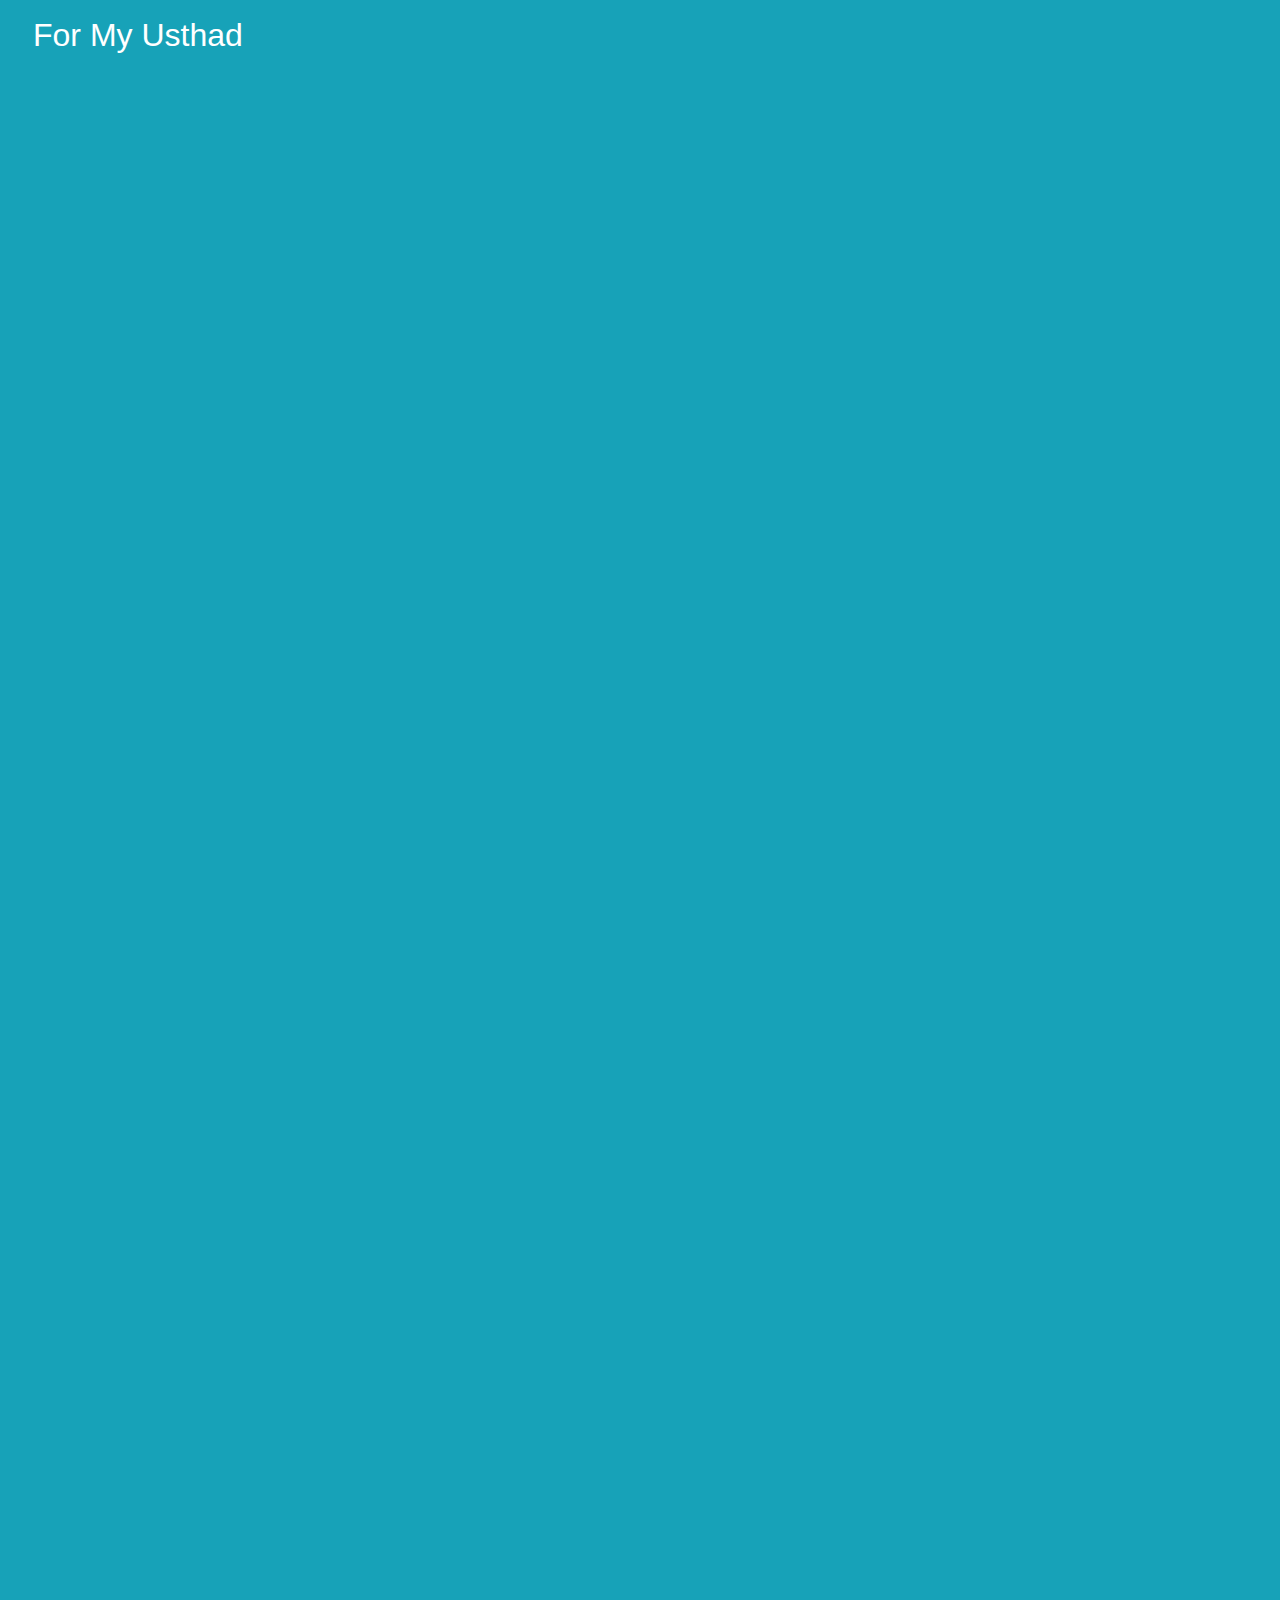
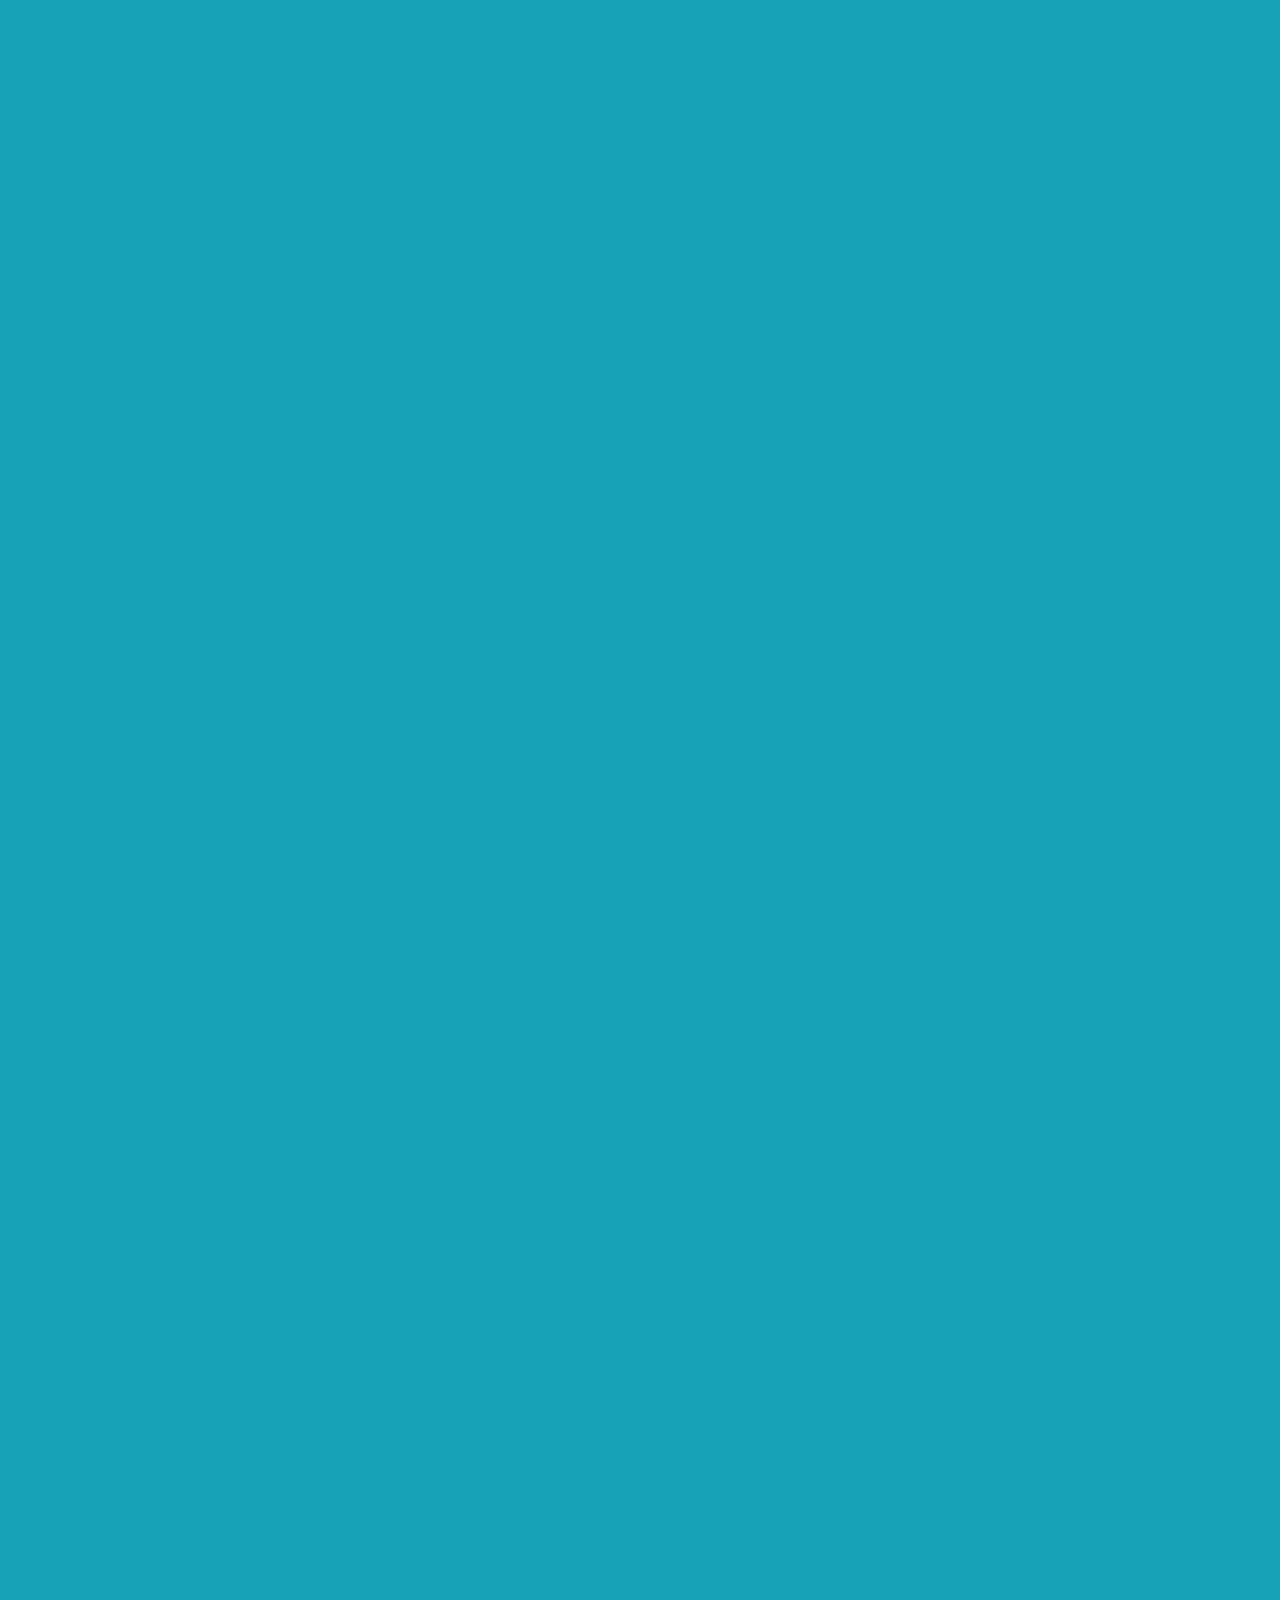
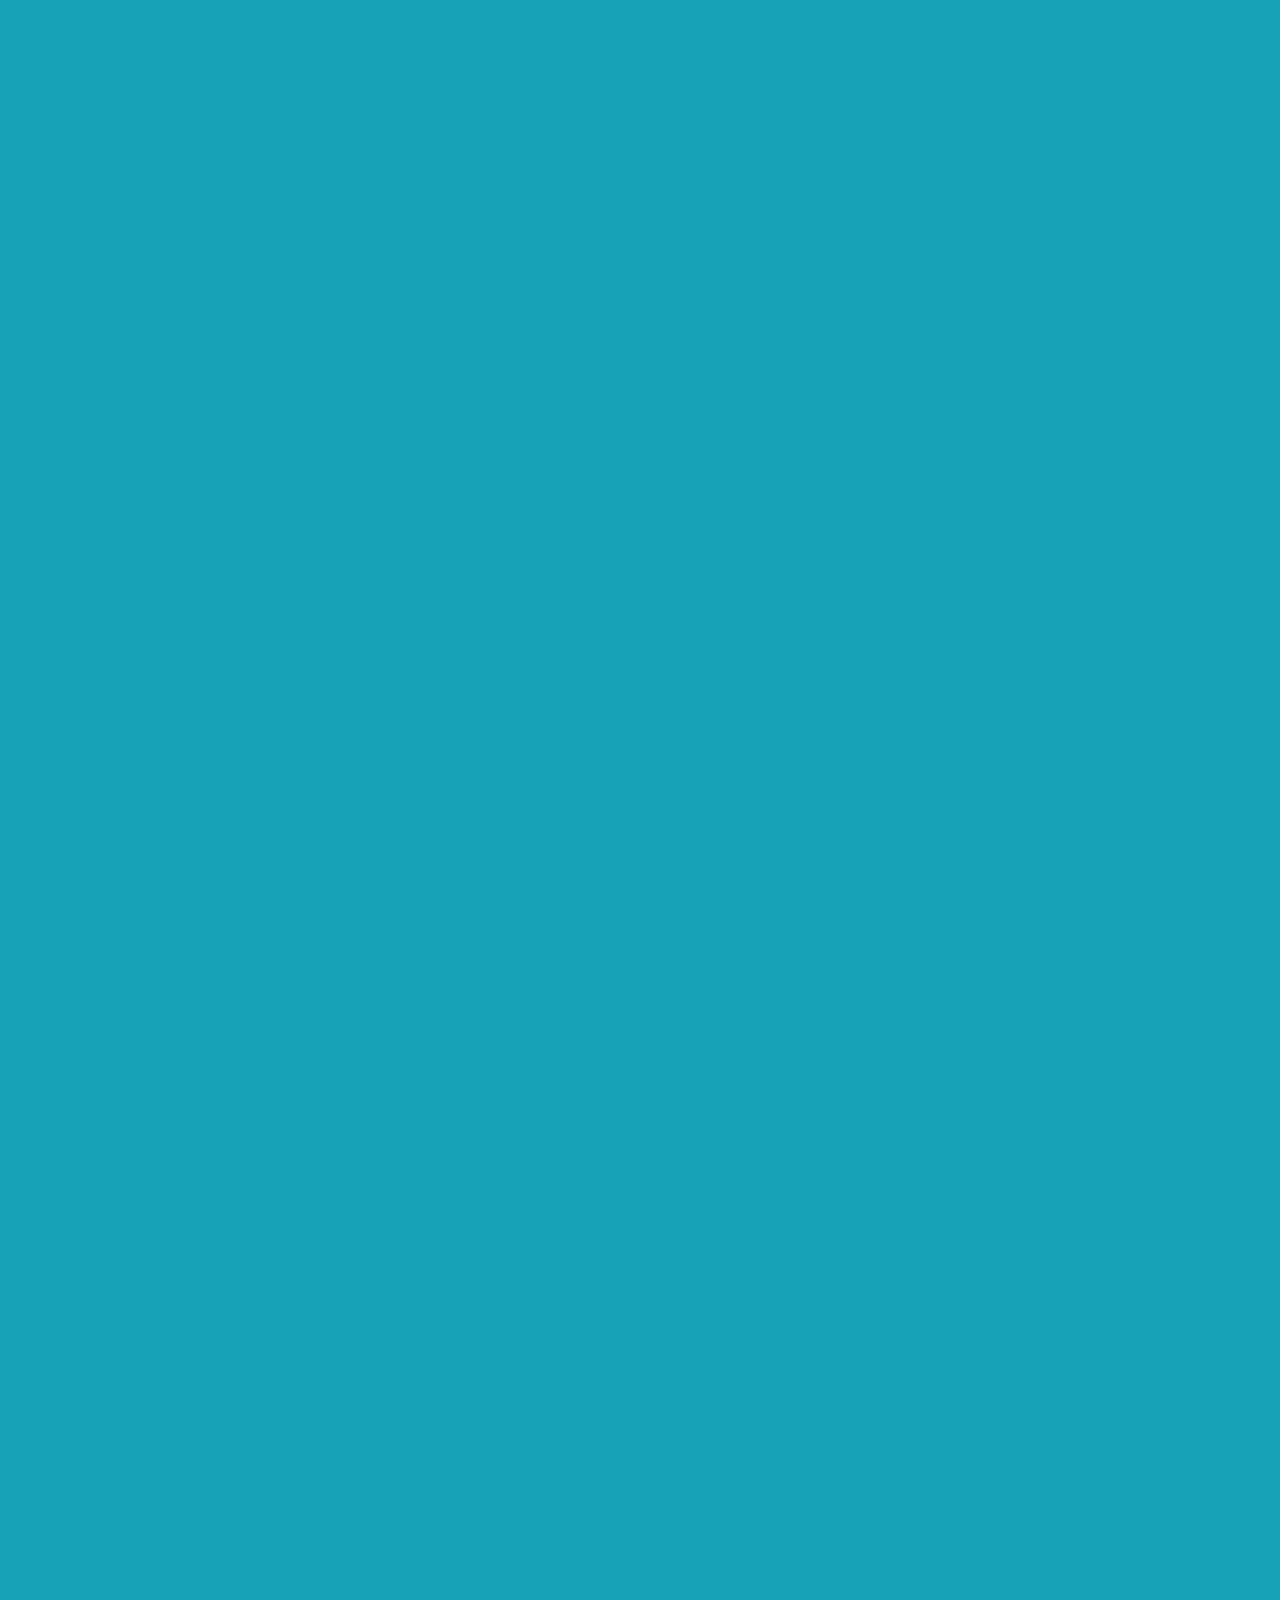
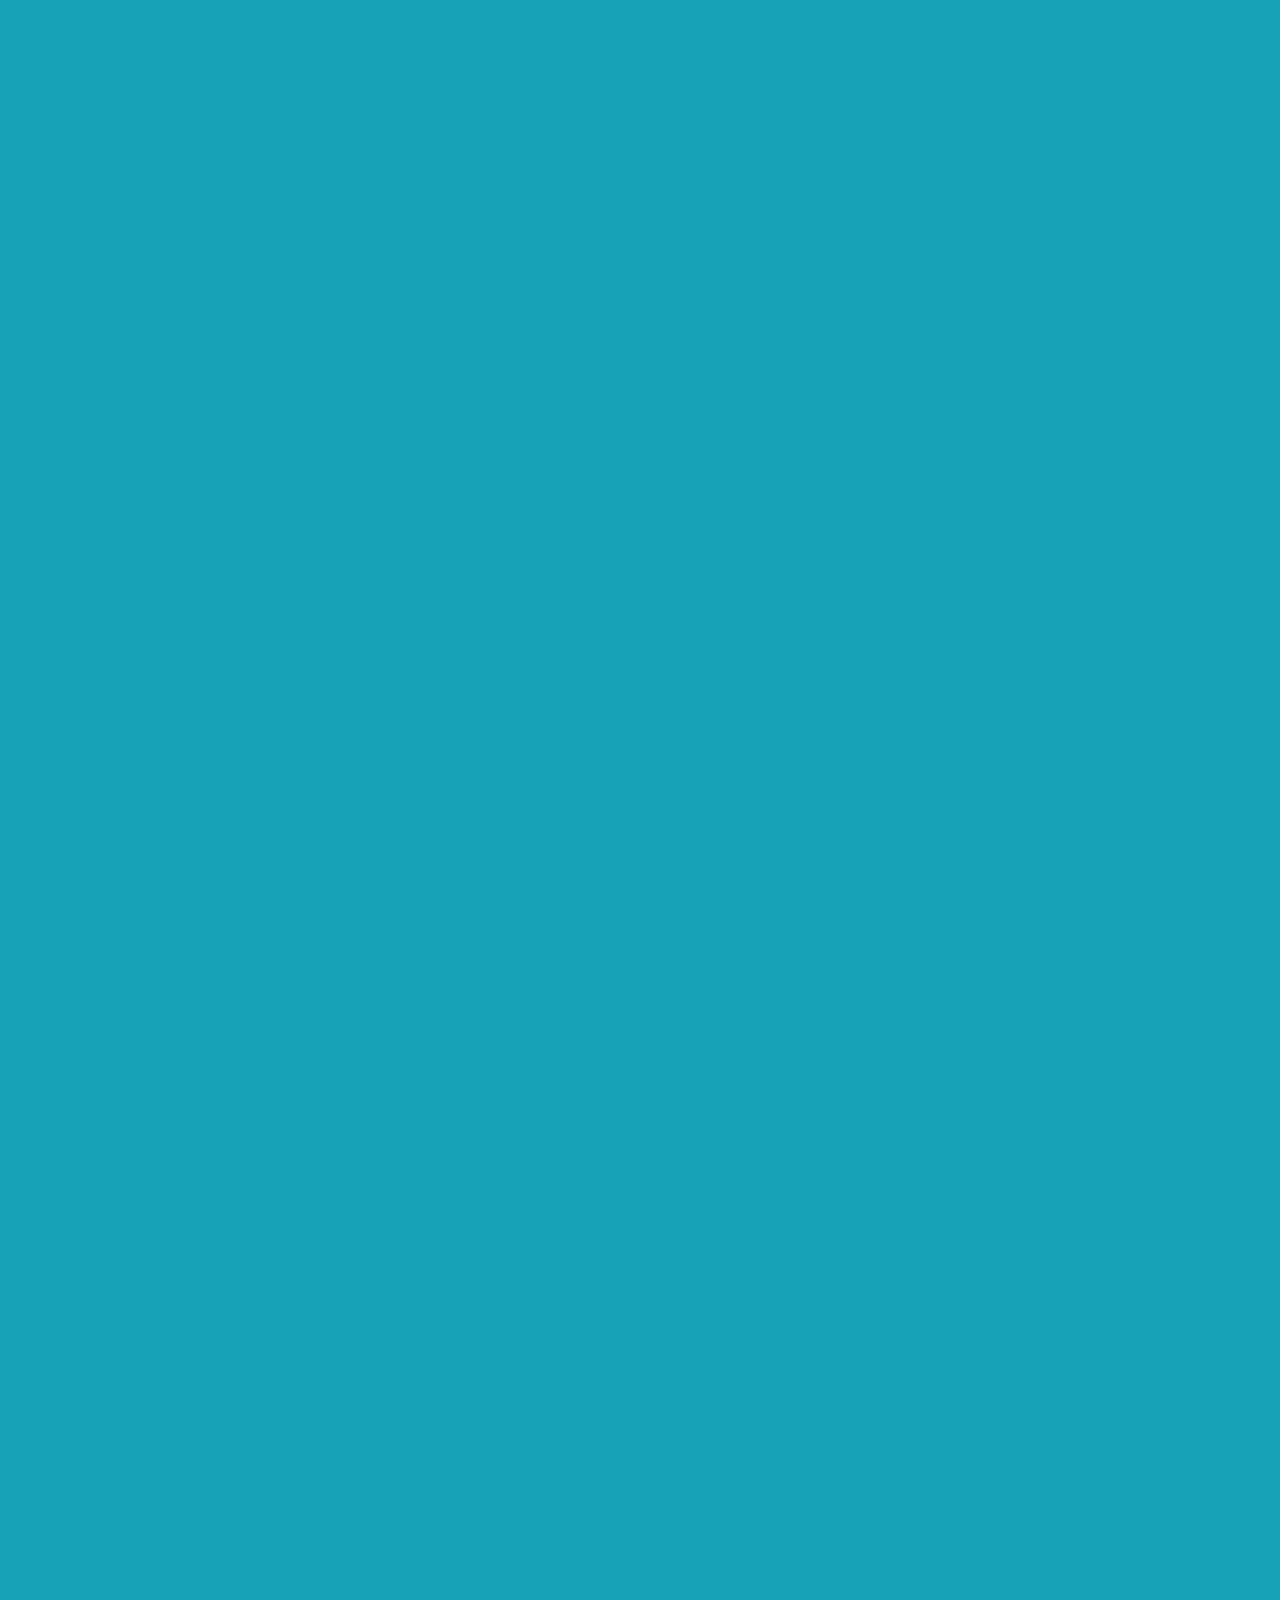
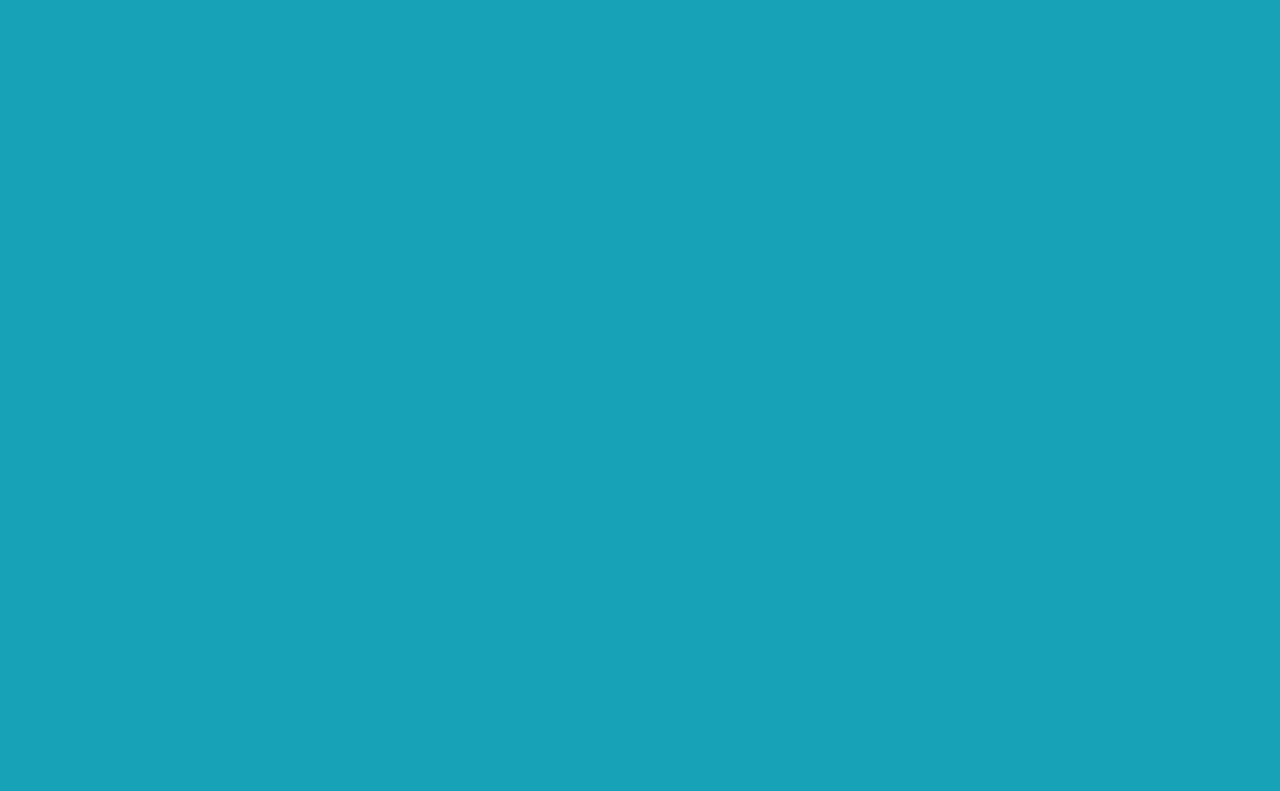
==== index.html @ 212bc1d8 "Create index.html" ====
<!DOCTYPE html>
<html lang="en">
<head>
    <meta charset="UTF-8">
    <meta name="viewport" content="width=device-width, initial-scale=1.0">
    <title>Document</title>
    <link rel="stylesheet" href="https://maxcdn.bootstrapcdn.com/bootstrap/4.0.0/css/bootstrap.min.css" integrity="sha384-Gn5384xqQ1aoWXA+058RXPxPg6fy4IWvTNh0E263XmFcJlSAwiGgFAW/dAiS6JXm" crossorigin="anonymous">
</head>
<body>
    <header class="bg-info" style="position: fixed;width: 100%; z-index: 1;">
        <div class="row text-white">
            <div class="col-md-6 col-9 p-3 pl-5">
                <h2>For My Usthad</h2>
            </div>
    
        </div>
    </header>
    <section id="home-section" style="padding-top: 10em;left: 10em;" class="bg-info">
        <div class="container bg-info col-sm-12 col-md-12 align-self-center">
            <div class="row align-items-center ">
                <div class="col-md-12 ">
    
        <div class="embed-responsive embed-responsive-16by9">
    <iframe class="embed-responsive responsive-item" src="https://drive.google.com/file/d/18JxyTS1hqGMxEf1Sl9rlDLCsf-fJzn4w/preview" width="30%"frameborder="0" height="300px" allowfullscreen="true"></iframe>
</div>
<div class="embed-responsive embed-responsive-16by9">
    <iframe class="embed-responsive" src="https://drive.google.com/file/d/18DKdABEvRoDq-iRxBeAiEHv9SmKdaj4q/preview" width="30%" height="300px" frameborder="0" allowfullscreen="true"></iframe>
</div>
<div class="embed-responsive embed-responsive-16by9">
    <iframe class="embed-responsive"src="https://drive.google.com/file/d/18B7c_hfEl-Oegpa1EtLHi37XXXeNOkP2/preview" width="30%" height="300px" allowfullscreen="true"></iframe>
</div>
<div class="embed-responsive embed-responsive-16by9">
    <iframe class="embed-responsive"src="https://drive.google.com/file/d/188KEM3ycFBPrcA-9Y3gox9DU-KYd8tsG/preview" width="30%" height="300px" allowfullscreen="true"></iframe>
 </div>
 <div class="embed-responsive embed-responsive-16by9">
 <iframe class="embed-responsive"src="https://drive.google.com/file/d/1-jsRf69D2XgHgSZmXQxRI2accVv0P8n7/preview" width="30%" height="300px" allowfullscreen="true"></iframe>
 </div>
 <div class="embed-responsive embed-responsive-16by9">
    <iframe class="embed-responsive"src="https://drive.google.com/file/d/18768CmAn8KDMhj5MZ11fFCXRqplf54SZ/preview" width="30%" height="300px" allowfullscreen="true"></iframe>
 </div>
 <div class="embed-responsive embed-responsive-16by9">
    <iframe class="embed-responsive"src="https://drive.google.com/file/d/18-tiTlRPrpmZkNxgKPqF9ppBEY-4nTv0/preview" width="30%" height="300px" allowfullscreen="true"></iframe>
 </div>  
 <div class="embed-responsive embed-responsive-16by9">  
    <iframe class="embed-responsive"src="https://drive.google.com/file/d/17znZ6KmqzWxU9_lrAgx2XDAAk3e_3yJ-/preview" width="30%" height="300px" allowfullscreen="true"></iframe>
 </div>
 <div class="embed-responsive embed-responsive-16by9"> 
    <iframe class="embed-responsive"src="https://drive.google.com/file/d/17tnyKwGvFtQUPCfOzTOQp5zoaTmPQ1rI/preview" width="30%" height="300px" allowfullscreen="true"></iframe>
 </div>
 <div class="embed-responsive embed-responsive-16by9">
    <iframe class="embed-responsive"src="https://drive.google.com/file/d/1zOD4Tn8VaXSRQq0qEVVO1MfR8i6bcXFG/preview" width="30%" height="300px" allowfullscreen="true"></iframe>
</div>
</div>
</div>
</div>
</section>





<script src="https://code.jquery.com/jquery-3.2.1.slim.min.js" integrity="sha384-KJ3o2DKtIkvYIK3UENzmM7KCkRr/rE9/Qpg6aAZGJwFDMVNA/GpGFF93hXpG5KkN" crossorigin="anonymous"></script>
<script src="https://cdnjs.cloudflare.com/ajax/libs/popper.js/1.12.9/umd/popper.min.js" integrity="sha384-ApNbgh9B+Y1QKtv3Rn7W3mgPxhU9K/ScQsAP7hUibX39j7fakFPskvXusvfa0b4Q" crossorigin="anonymous"></script>
<script src="https://maxcdn.bootstrapcdn.com/bootstrap/4.0.0/js/bootstrap.min.js" integrity="sha384-JZR6Spejh4U02d8jOt6vLEHfe/JQGiRRSQQxSfFWpi1MquVdAyjUar5+76PVCmYl" crossorigin="anonymous"></script>
</body>
</html>
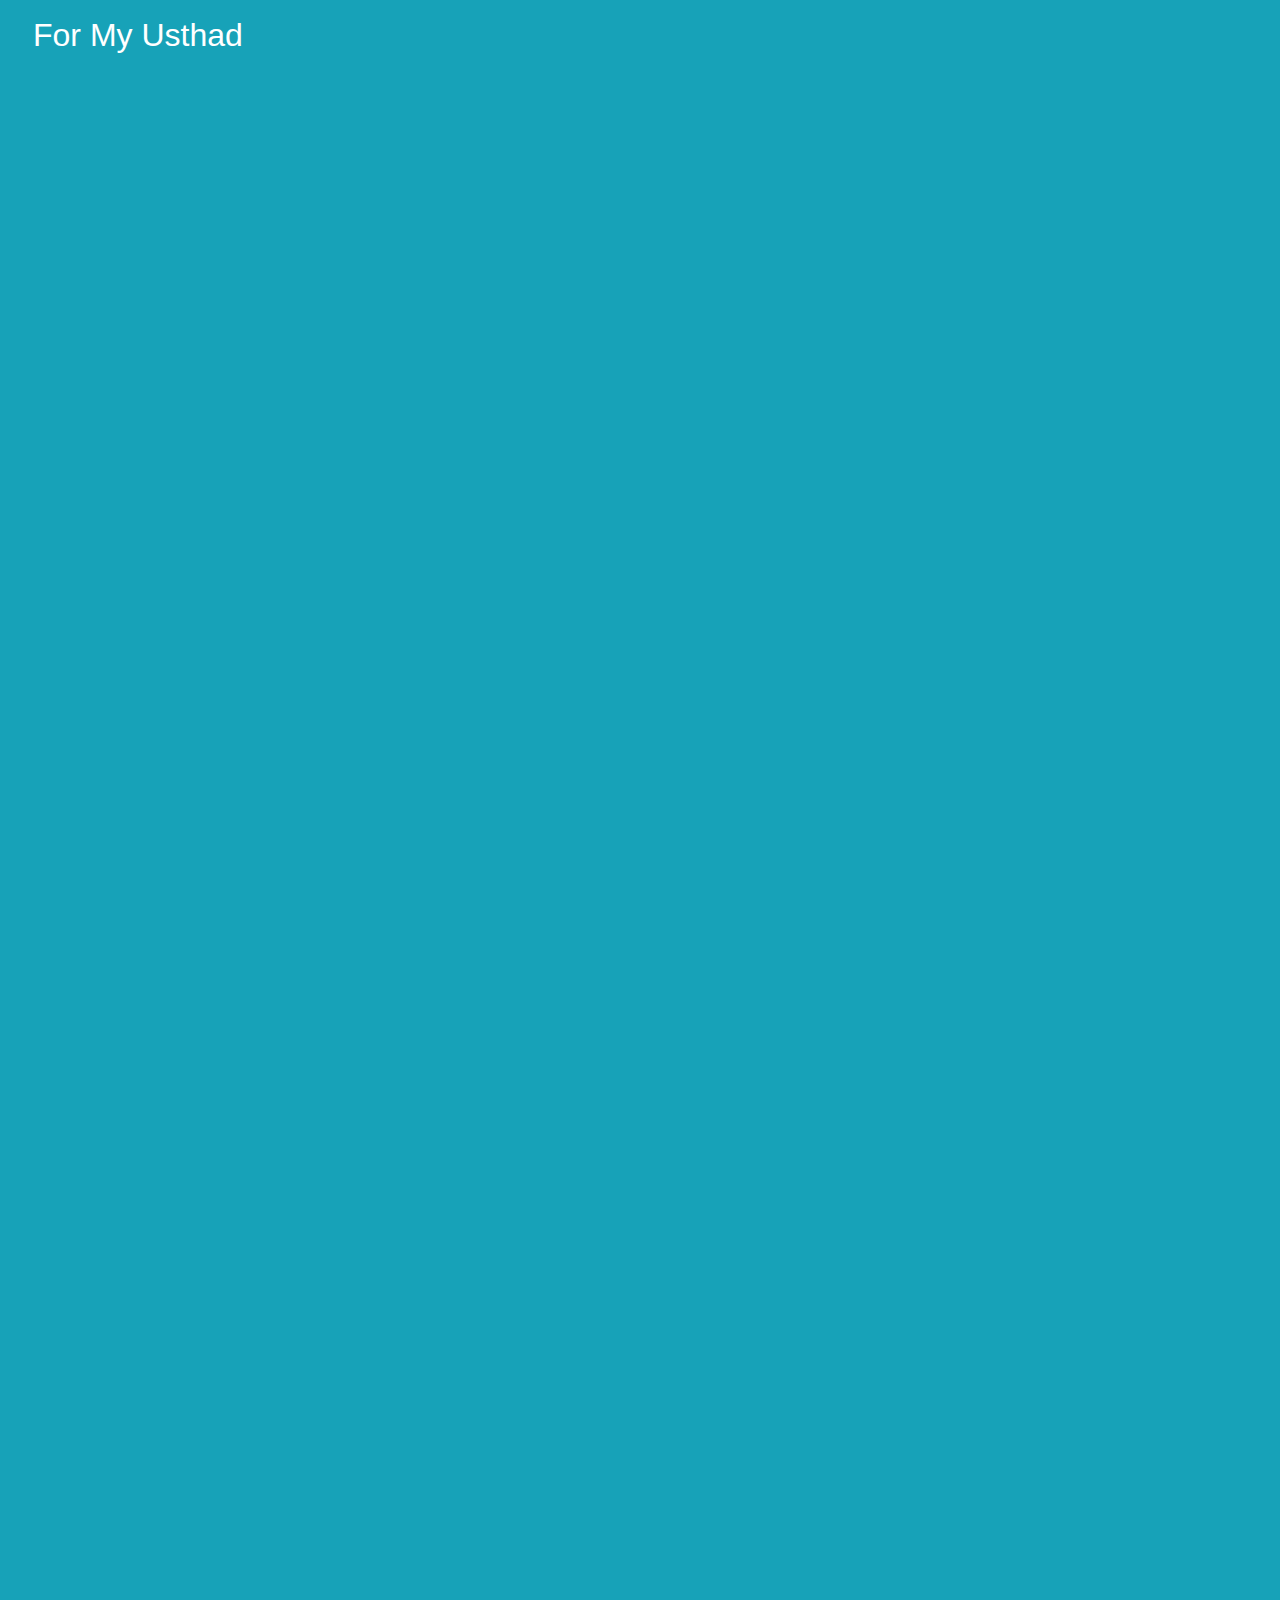
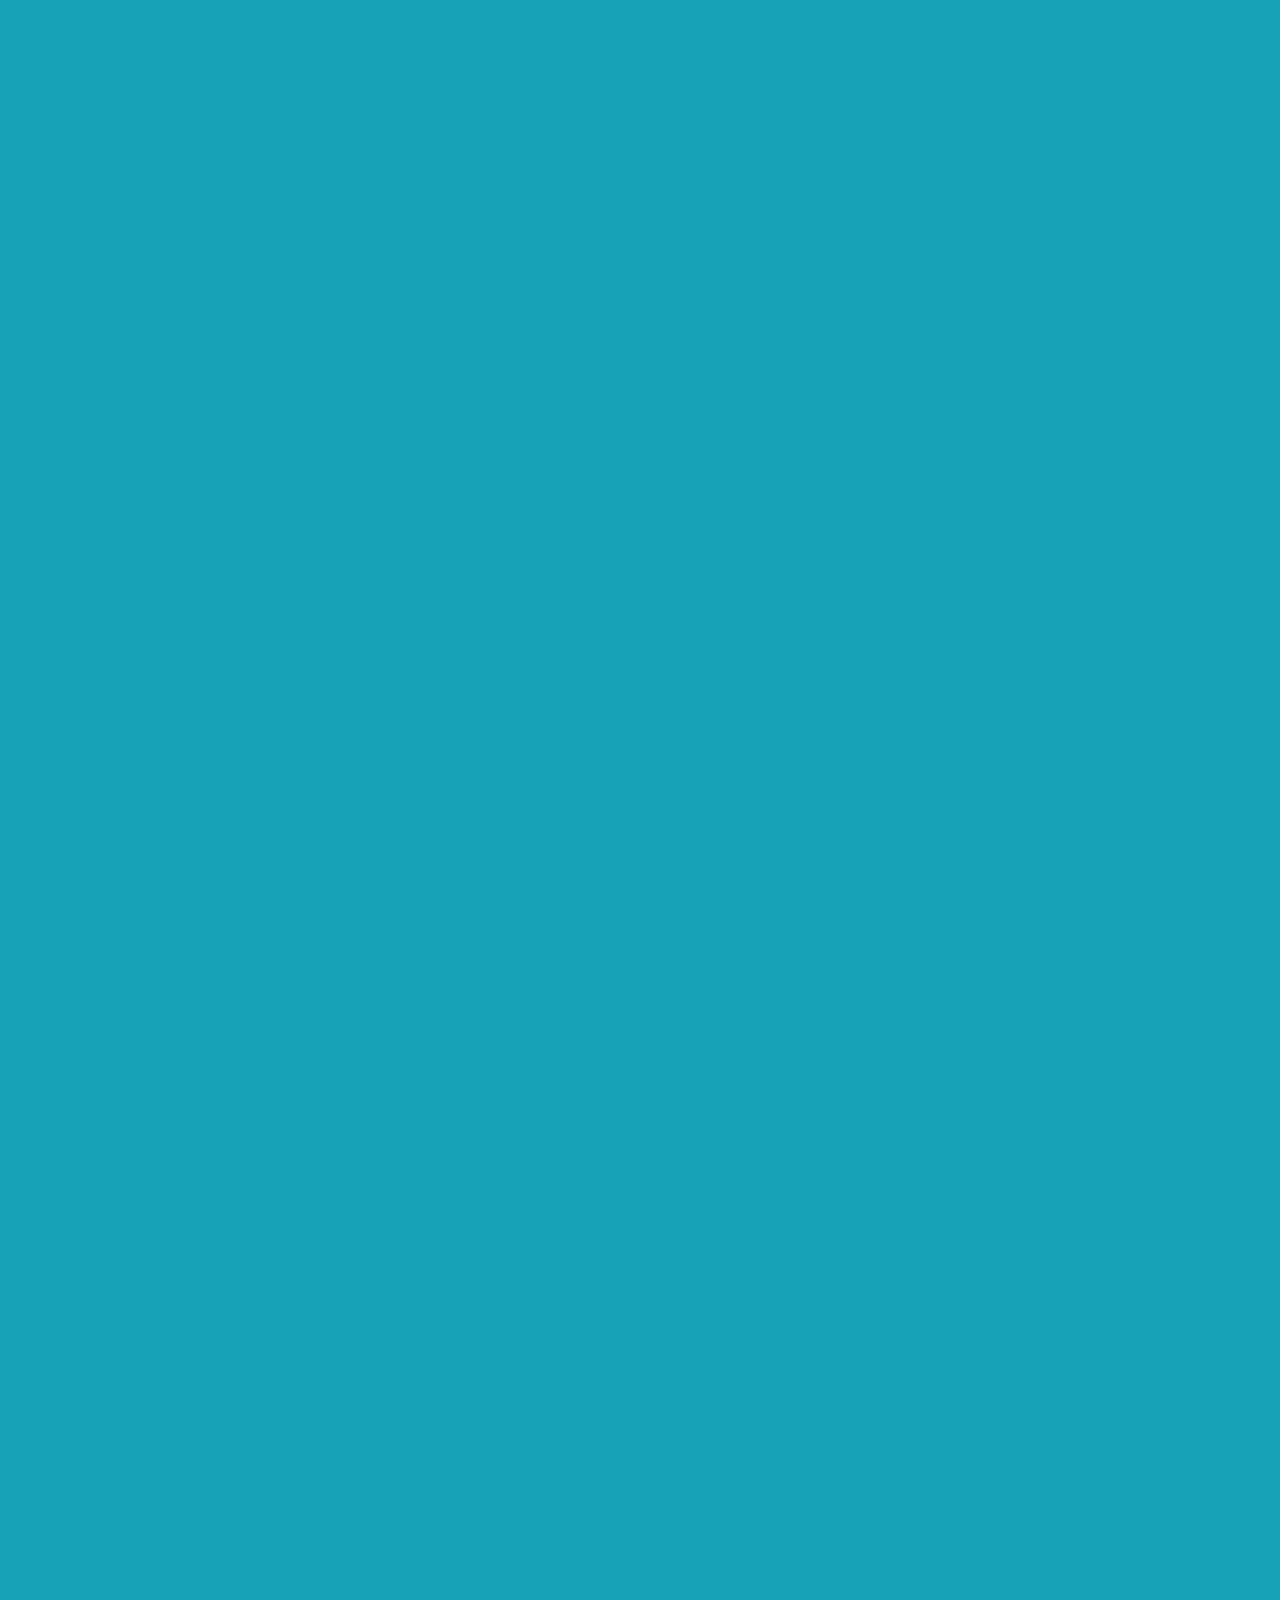
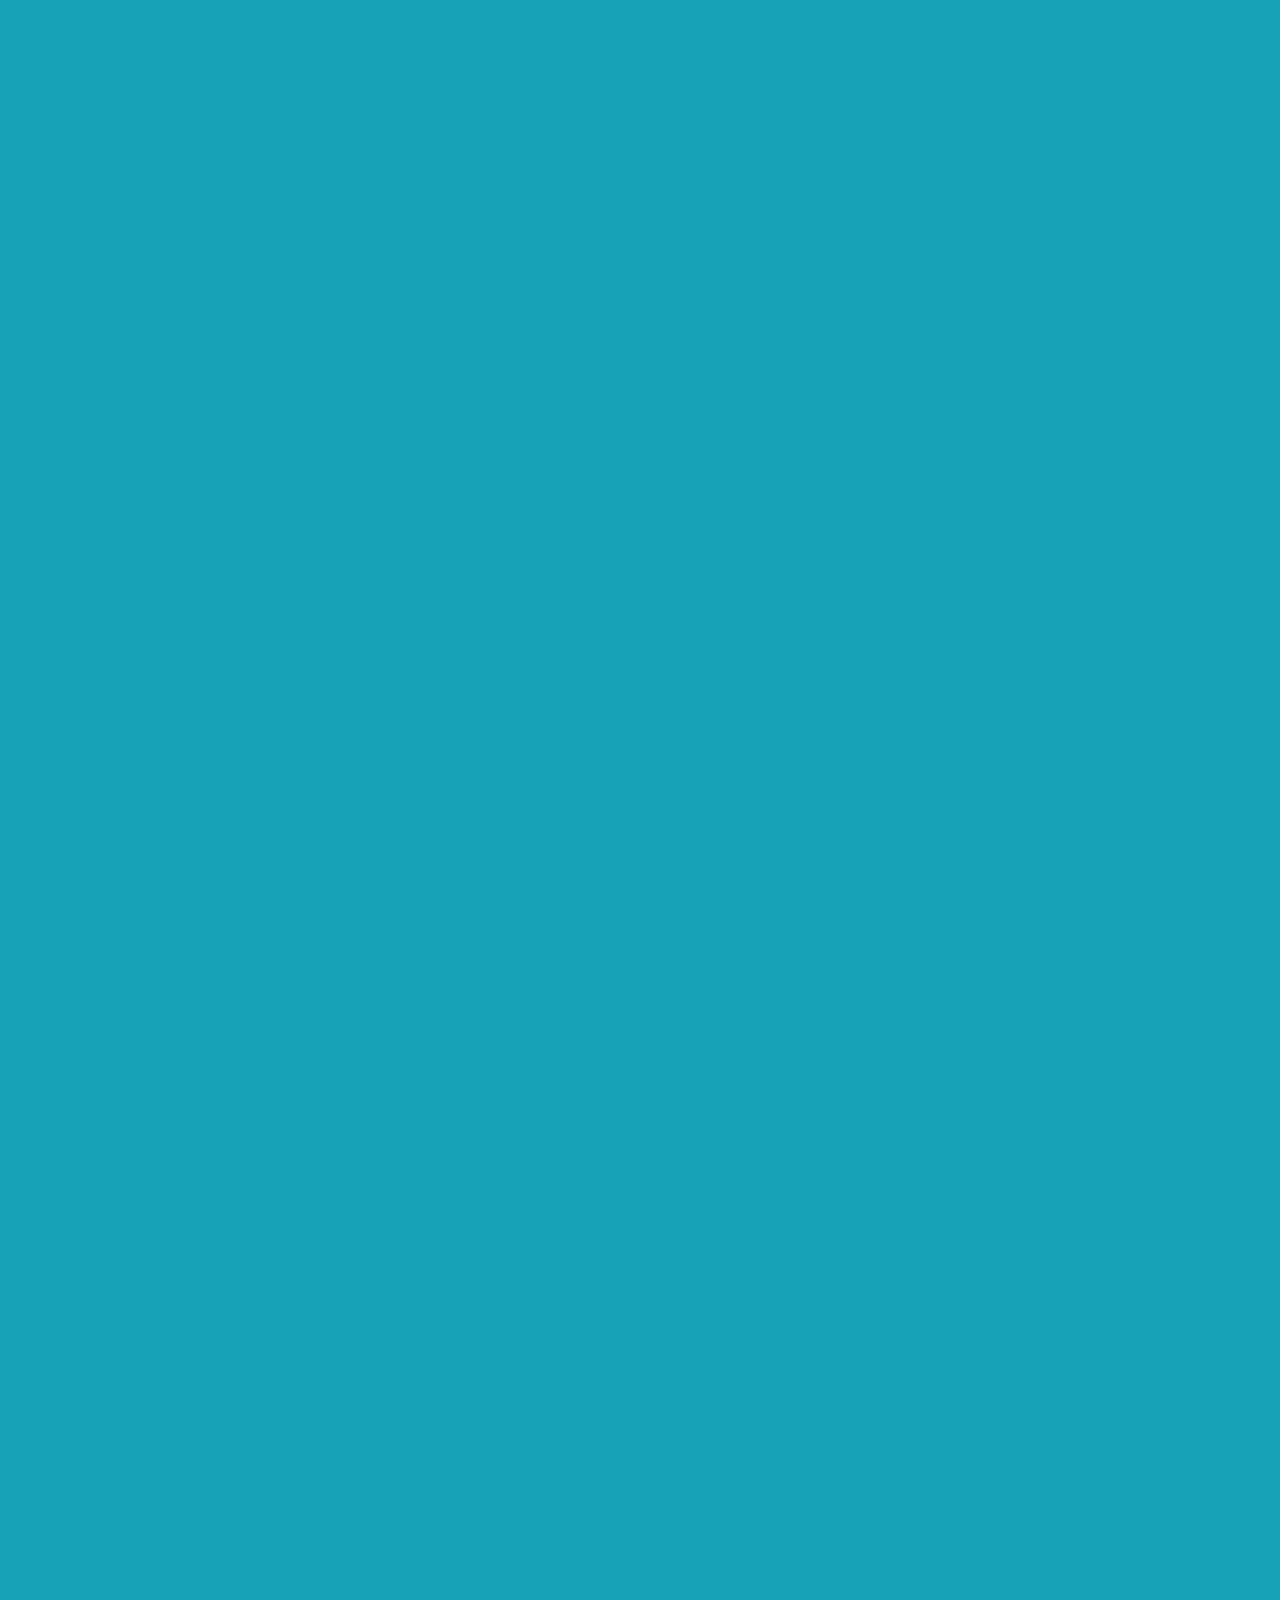
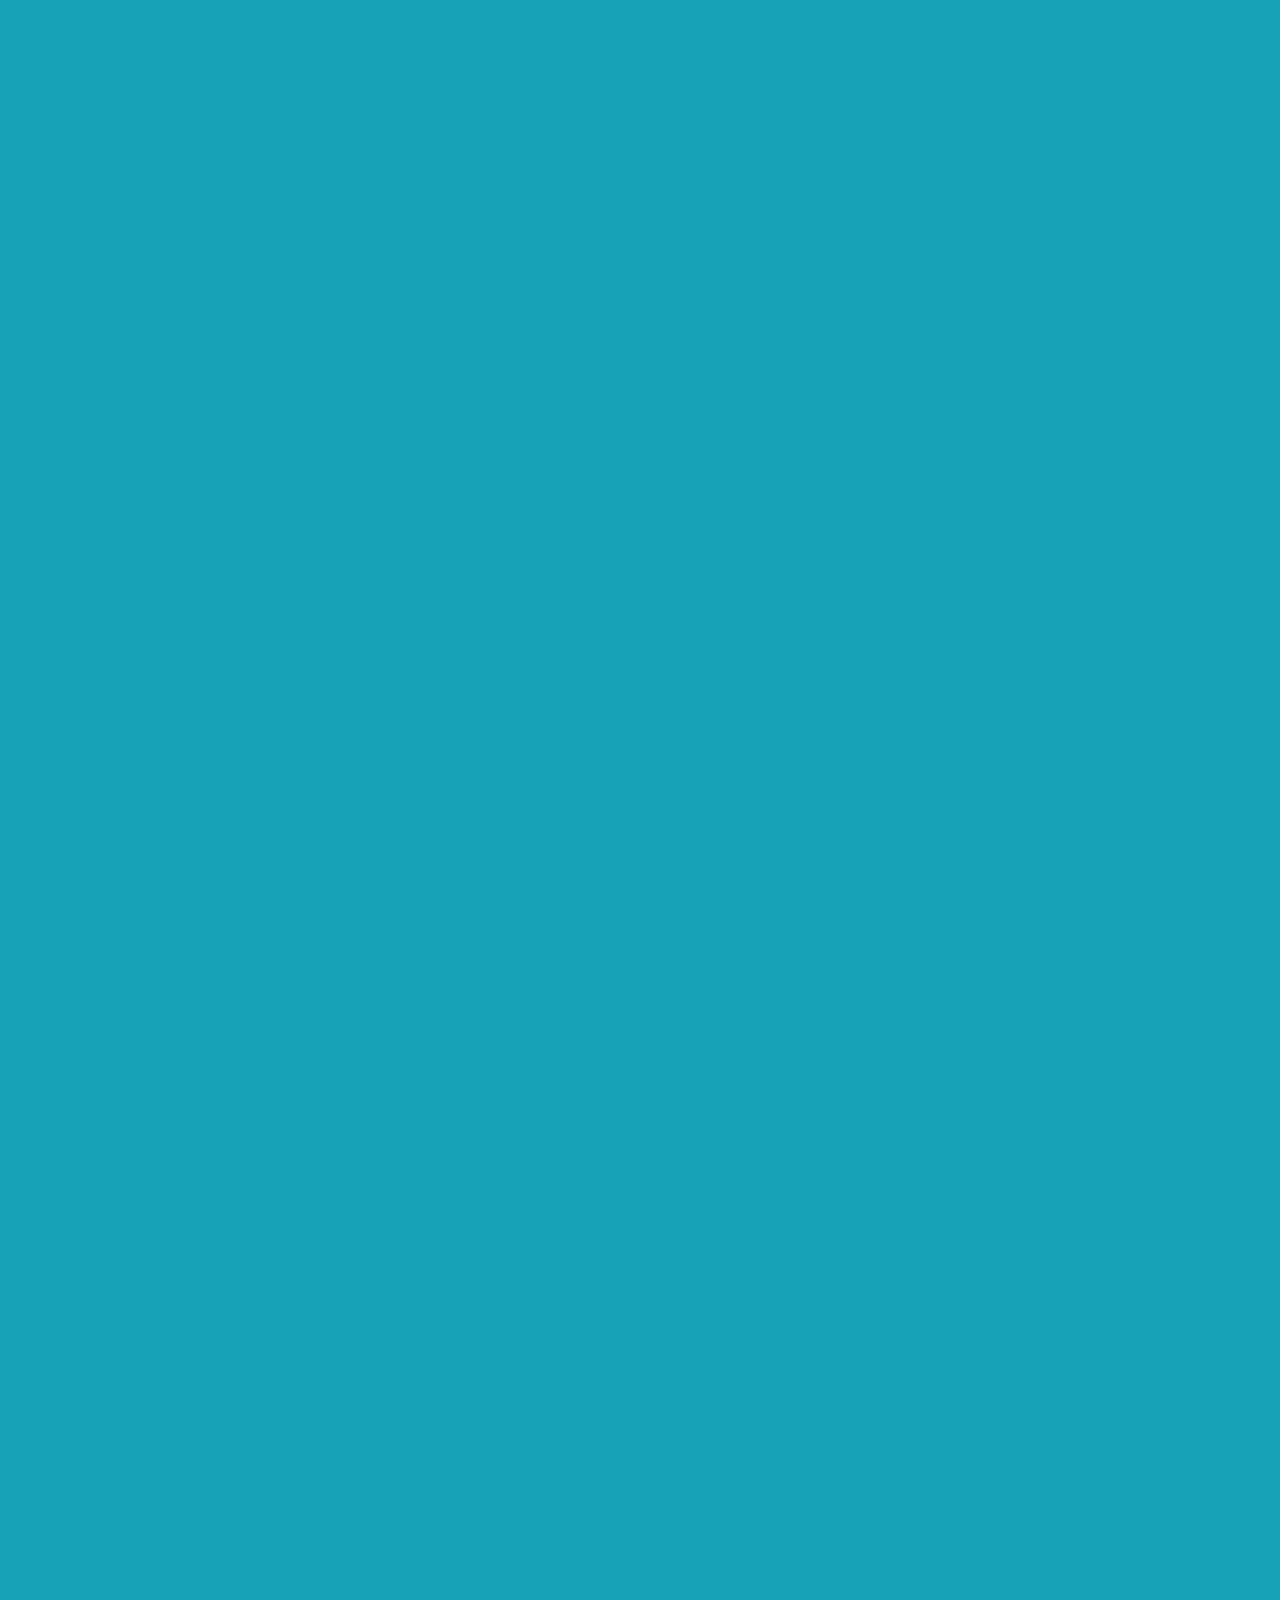
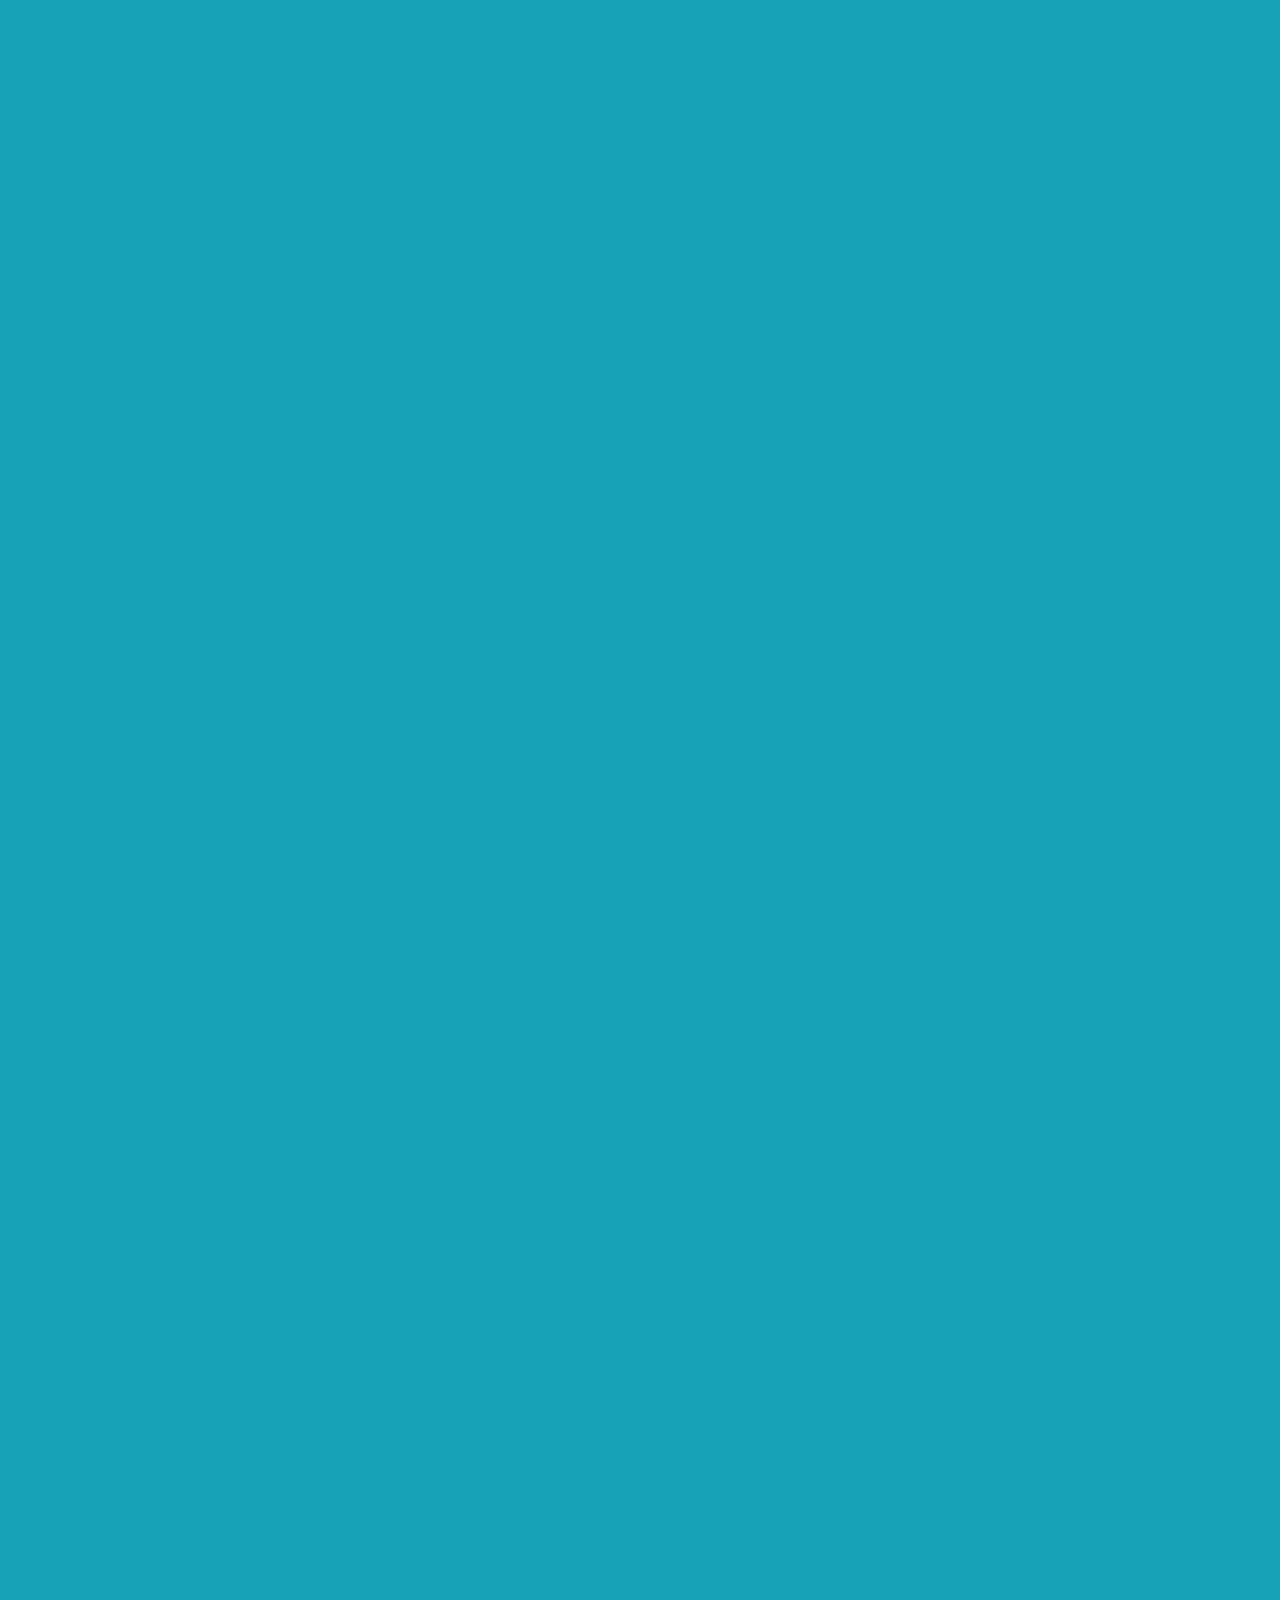
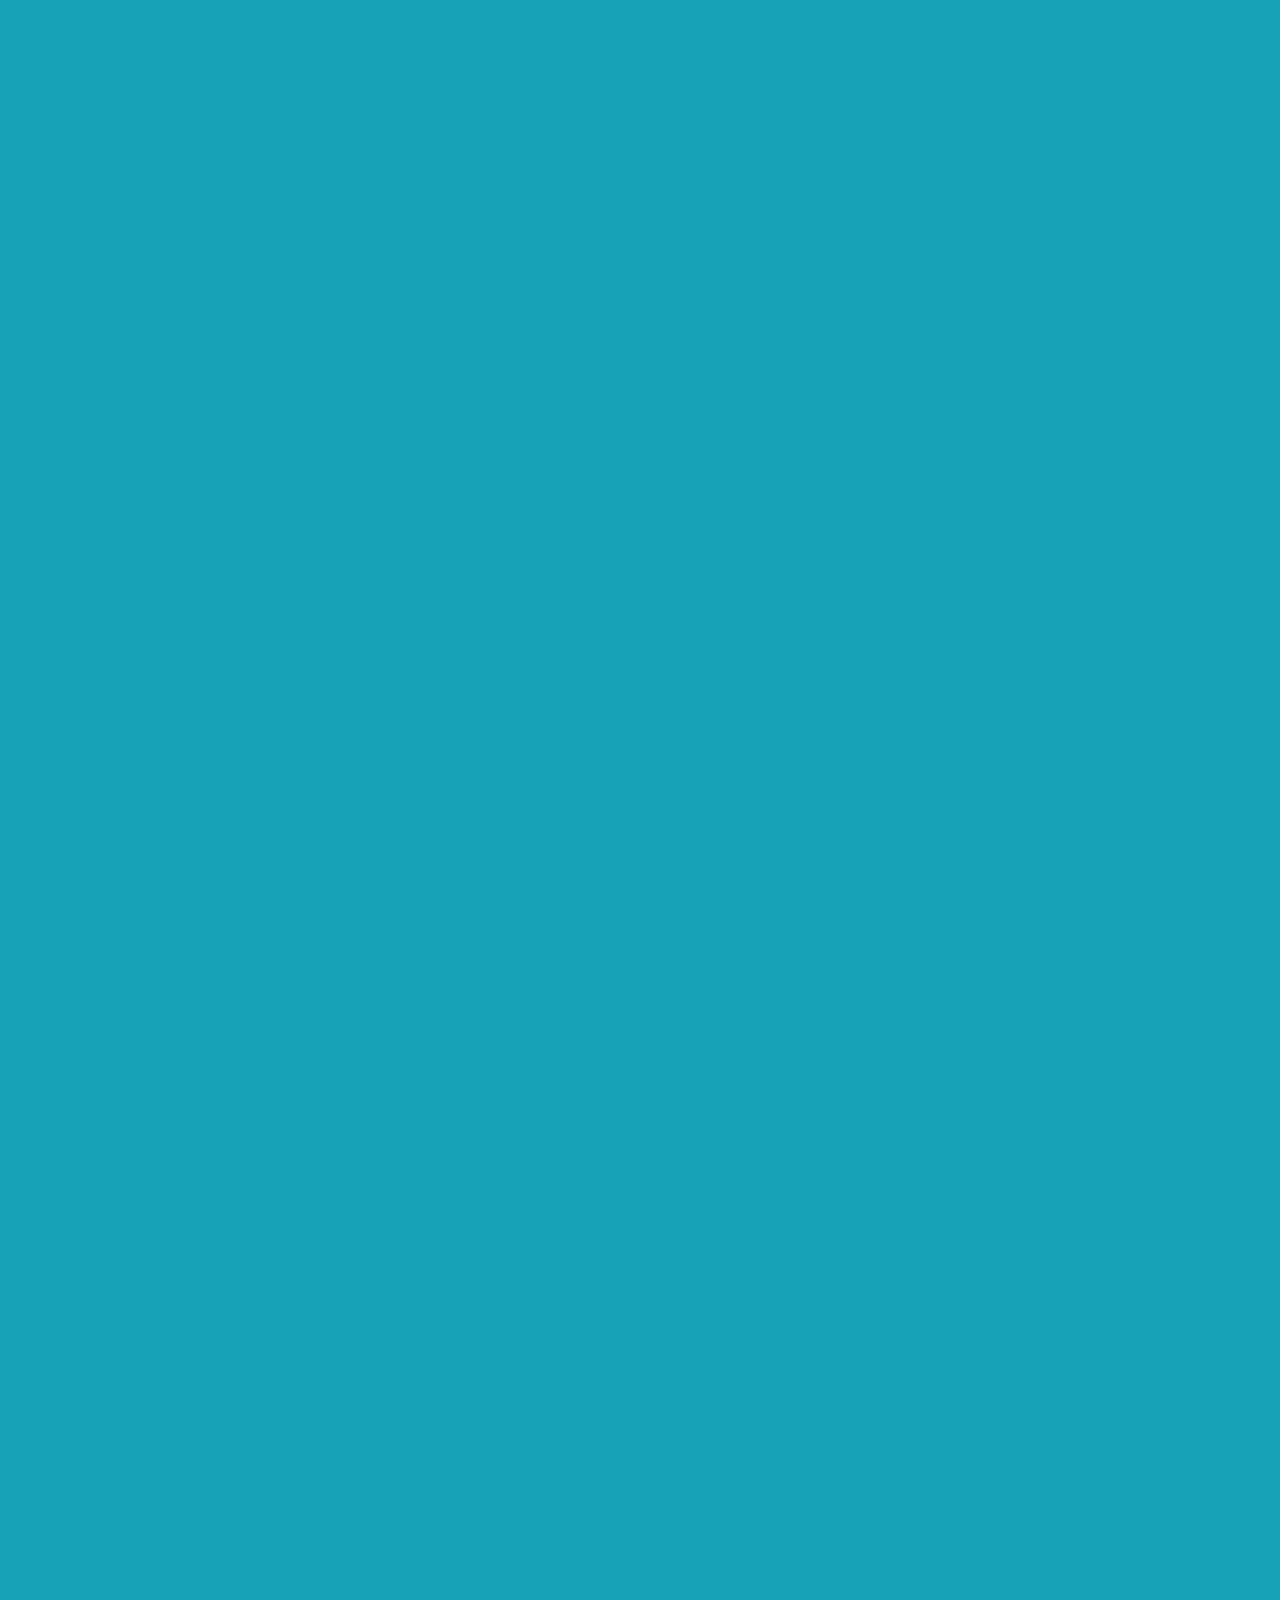
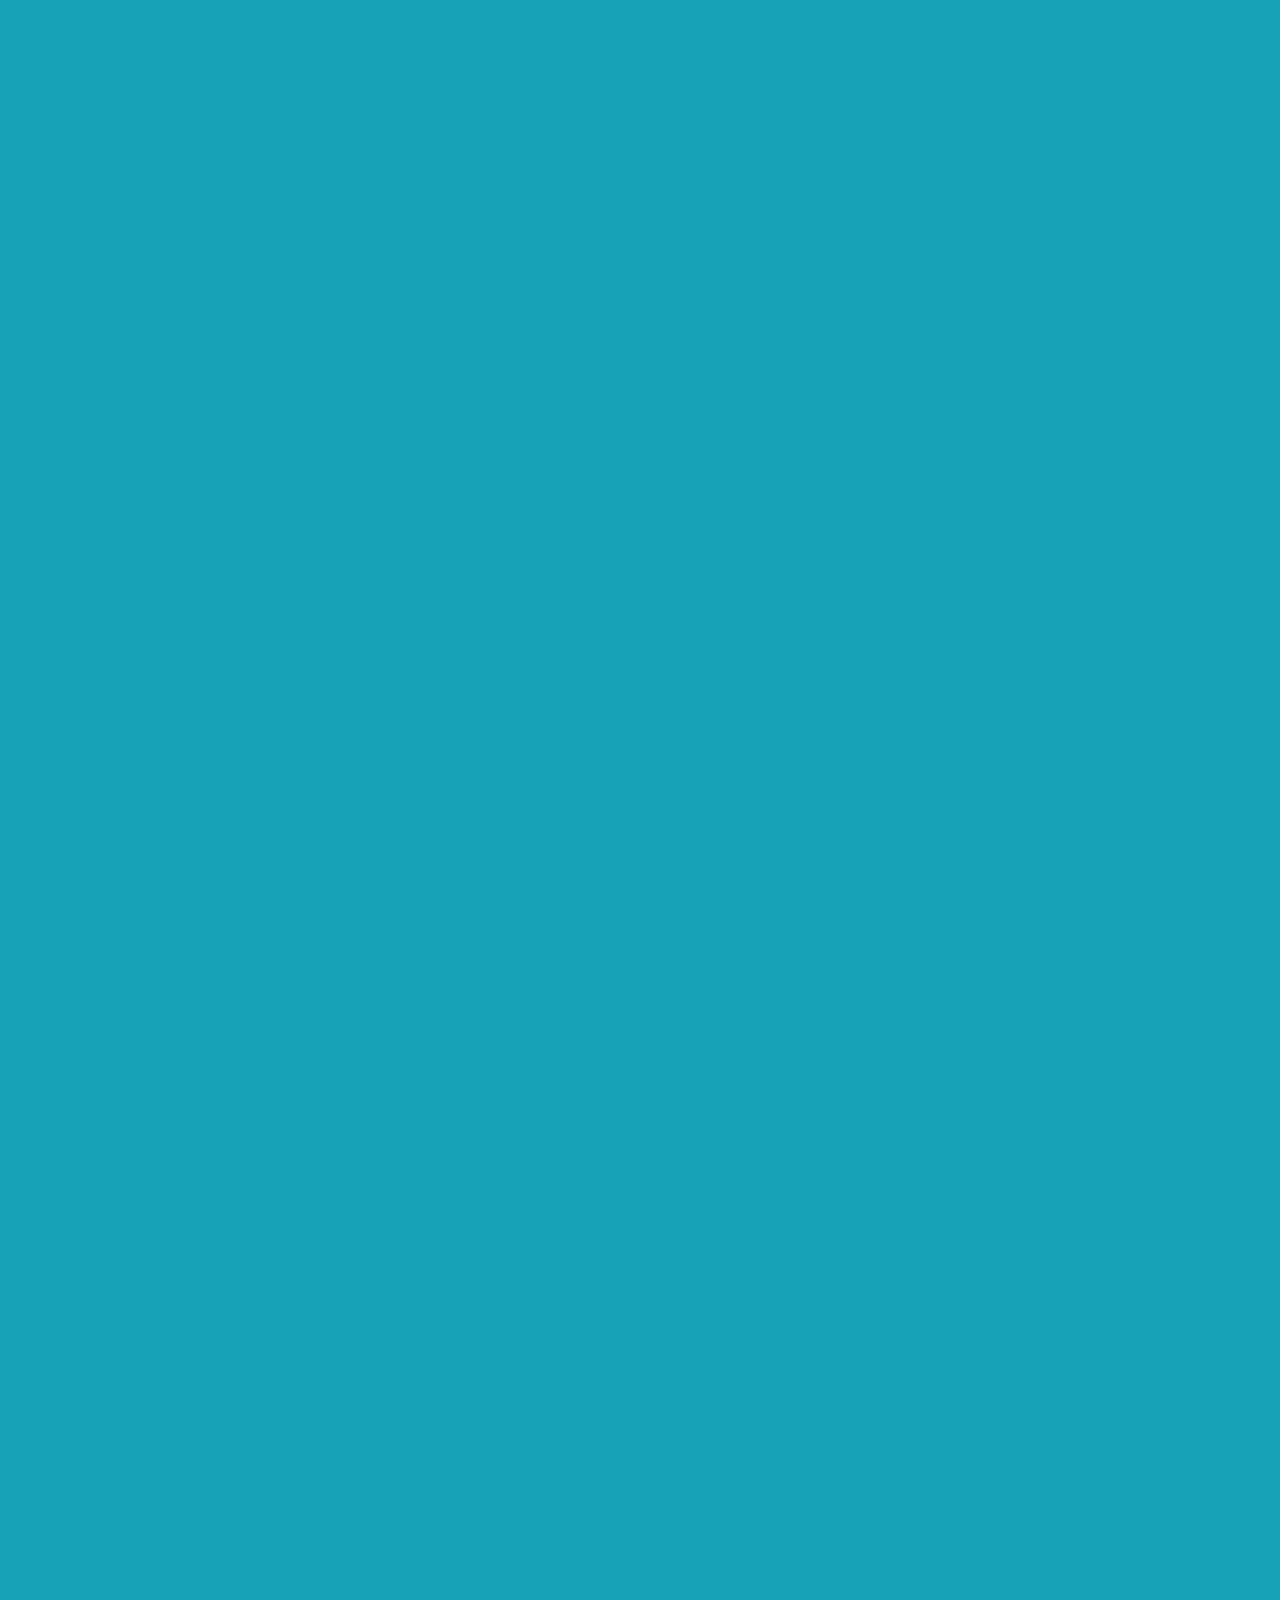
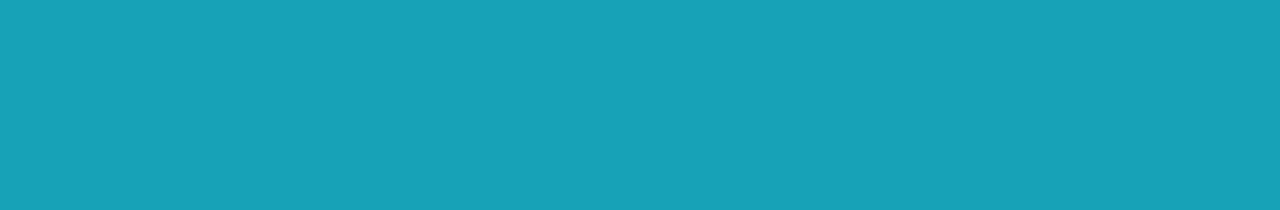
==== commit 01834b60: "Update index.html" ====
--- a/index.html
+++ b/index.html
@@ -15,40 +15,58 @@
     
         </div>
     </header>
-    <section id="home-section" style="padding-top: 10em;left: 10em;" class="bg-info">
-        <div class="container bg-info col-sm-12 col-md-12 align-self-center">
-            <div class="row align-items-center ">
-                <div class="col-md-12 ">
+    <section id="" style="padding-top: 10em;" class="bg-info">
+    <div class="container-fluid">
+        <div class="row ">
+            <div class="col-md-12 ">
     
-        <div class="embed-responsive embed-responsive-16by9">
-    <iframe class="embed-responsive responsive-item" src="https://drive.google.com/file/d/18JxyTS1hqGMxEf1Sl9rlDLCsf-fJzn4w/preview" width="30%"frameborder="0" height="300px" allowfullscreen="true"></iframe>
+        <div class="embed-responsive embed-responsive-16by9 mx-md-n5 ">
+    <iframe class="embed-responsive-item" src="https://drive.google.com/file/d/18JxyTS1hqGMxEf1Sl9rlDLCsf-fJzn4w/preview" width="30%"frameborder="0" height="300px" allowfullscreen="true"></iframe>
+</div>
+<div class="embed-responsive embed-responsive-16by9 mx-md-n5">
+    <iframe class="embed-responsive-item" src="https://drive.google.com/file/d/18DKdABEvRoDq-iRxBeAiEHv9SmKdaj4q/preview" width="30%" height="300px" frameborder="0" allowfullscreen="true"></iframe>
 </div>
 <div class="embed-responsive embed-responsive-16by9">
-    <iframe class="embed-responsive" src="https://drive.google.com/file/d/18DKdABEvRoDq-iRxBeAiEHv9SmKdaj4q/preview" width="30%" height="300px" frameborder="0" allowfullscreen="true"></iframe>
+    <iframe class="embed-responsive-item" src="https://drive.google.com/file/d/18B7c_hfEl-Oegpa1EtLHi37XXXeNOkP2/preview" width="30%" height="300px" allowfullscreen="true"></iframe>
 </div>
 <div class="embed-responsive embed-responsive-16by9">
-    <iframe class="embed-responsive"src="https://drive.google.com/file/d/18B7c_hfEl-Oegpa1EtLHi37XXXeNOkP2/preview" width="30%" height="300px" allowfullscreen="true"></iframe>
+    <iframe class="embed-responsive-item" src="https://drive.google.com/file/d/188KEM3ycFBPrcA-9Y3gox9DU-KYd8tsG/preview" width="30%" height="300px" allowfullscreen="true"></iframe>
+ </div>
+ <div class="embed-responsive embed-responsive-16by9">
+ <iframe class="embed-responsive-item" src="https://drive.google.com/file/d/1-jsRf69D2XgHgSZmXQxRI2accVv0P8n7/preview" width="30%" height="300px" allowfullscreen="true"></iframe>
+ </div>
+ <div class="embed-responsive embed-responsive-16by9">
+    <iframe class="embed-responsive-item" src="https://drive.google.com/file/d/18768CmAn8KDMhj5MZ11fFCXRqplf54SZ/preview" width="30%" height="300px" allowfullscreen="true"></iframe>
+ </div>
+ <div class="embed-responsive embed-responsive-16by9">
+    <iframe class="embed-responsive-item" src="https://drive.google.com/file/d/18-tiTlRPrpmZkNxgKPqF9ppBEY-4nTv0/preview" width="30%" height="300px" allowfullscreen="true"></iframe>
+ </div>  
+ <div class="embed-responsive embed-responsive-16by9">  
+    <iframe class="embed-responsive-item" src="https://drive.google.com/file/d/17znZ6KmqzWxU9_lrAgx2XDAAk3e_3yJ-/preview" width="30%" height="300px" allowfullscreen="true"></iframe>
+ </div>
+ <div class="embed-responsive embed-responsive-16by9"> 
+    <iframe class="embed-responsive-item" src="https://drive.google.com/file/d/17tnyKwGvFtQUPCfOzTOQp5zoaTmPQ1rI/preview" width="30%" height="300px" allowfullscreen="true"></iframe>
+ </div>
+ <div class="embed-responsive embed-responsive-16by9">
+    <iframe class="embed-responsive-item" src="https://drive.google.com/file/d/1zOD4Tn8VaXSRQq0qEVVO1MfR8i6bcXFG/preview" width="30%" height="300px" allowfullscreen="true"></iframe>
+</div>
+<div class="embed-responsive embed-responsive-16by9">   
+    <iframe src="https://drive.google.com/file/d/1-HjKJj1TTikuI9kW3ualRxmTuIhh2Cbl/preview" width="30%" height="300px" allowfullscreen="true"></iframe>
 </div>
 <div class="embed-responsive embed-responsive-16by9">
-    <iframe class="embed-responsive"src="https://drive.google.com/file/d/188KEM3ycFBPrcA-9Y3gox9DU-KYd8tsG/preview" width="30%" height="300px" allowfullscreen="true"></iframe>
- </div>
- <div class="embed-responsive embed-responsive-16by9">
- <iframe class="embed-responsive"src="https://drive.google.com/file/d/1-jsRf69D2XgHgSZmXQxRI2accVv0P8n7/preview" width="30%" height="300px" allowfullscreen="true"></iframe>
- </div>
- <div class="embed-responsive embed-responsive-16by9">
-    <iframe class="embed-responsive"src="https://drive.google.com/file/d/18768CmAn8KDMhj5MZ11fFCXRqplf54SZ/preview" width="30%" height="300px" allowfullscreen="true"></iframe>
- </div>
- <div class="embed-responsive embed-responsive-16by9">
-    <iframe class="embed-responsive"src="https://drive.google.com/file/d/18-tiTlRPrpmZkNxgKPqF9ppBEY-4nTv0/preview" width="30%" height="300px" allowfullscreen="true"></iframe>
- </div>  
- <div class="embed-responsive embed-responsive-16by9">  
-    <iframe class="embed-responsive"src="https://drive.google.com/file/d/17znZ6KmqzWxU9_lrAgx2XDAAk3e_3yJ-/preview" width="30%" height="300px" allowfullscreen="true"></iframe>
- </div>
- <div class="embed-responsive embed-responsive-16by9"> 
-    <iframe class="embed-responsive"src="https://drive.google.com/file/d/17tnyKwGvFtQUPCfOzTOQp5zoaTmPQ1rI/preview" width="30%" height="300px" allowfullscreen="true"></iframe>
- </div>
- <div class="embed-responsive embed-responsive-16by9">
-    <iframe class="embed-responsive"src="https://drive.google.com/file/d/1zOD4Tn8VaXSRQq0qEVVO1MfR8i6bcXFG/preview" width="30%" height="300px" allowfullscreen="true"></iframe>
+    <iframe src="https://drive.google.com/file/d/1-3YEM6p1XL8Z9wfvPdMHw7gztm8xiUHB/preview" width="30%" height="300px" allowfullscreen="true"></iframe>
+</div>
+<div class="embed-responsive embed-responsive-16by9">
+    <iframe src="https://drive.google.com/file/d/1-CMtefvuOz8jItsa2e3M670vW3djZcKn/preview" width="30%" height="300px" allowfullscreen="true"></iframe>
+</div>
+<div class="embed-responsive embed-responsive-16by9">
+    <iframe src="https://drive.google.com/file/d/1-KRY40bENymwM72gm3CKr1tWuA0x1MBs/preview" width="30%" height="300px" allowfullscreen="true"></iframe>
+</div>
+<div class="embed-responsive embed-responsive-16by9">
+    <iframe src="https://drive.google.com/file/d/1-Q2hX098n8RNLZmOkmJXMXcJ1f3B1bf-/preview" width="30%" height="300px" allowfullscreen="true"></iframe>
+</div>
+<div class="embed-responsive embed-responsive-16by9">
+    <iframe src="https://drive.google.com/file/d/18BN9JNgVkc7BYXxAWfi1iXC1ZEARnxla/preview" width="30%" height="300px" allowfullscreen="true"></iframe>
 </div>
 </div>
 </div>
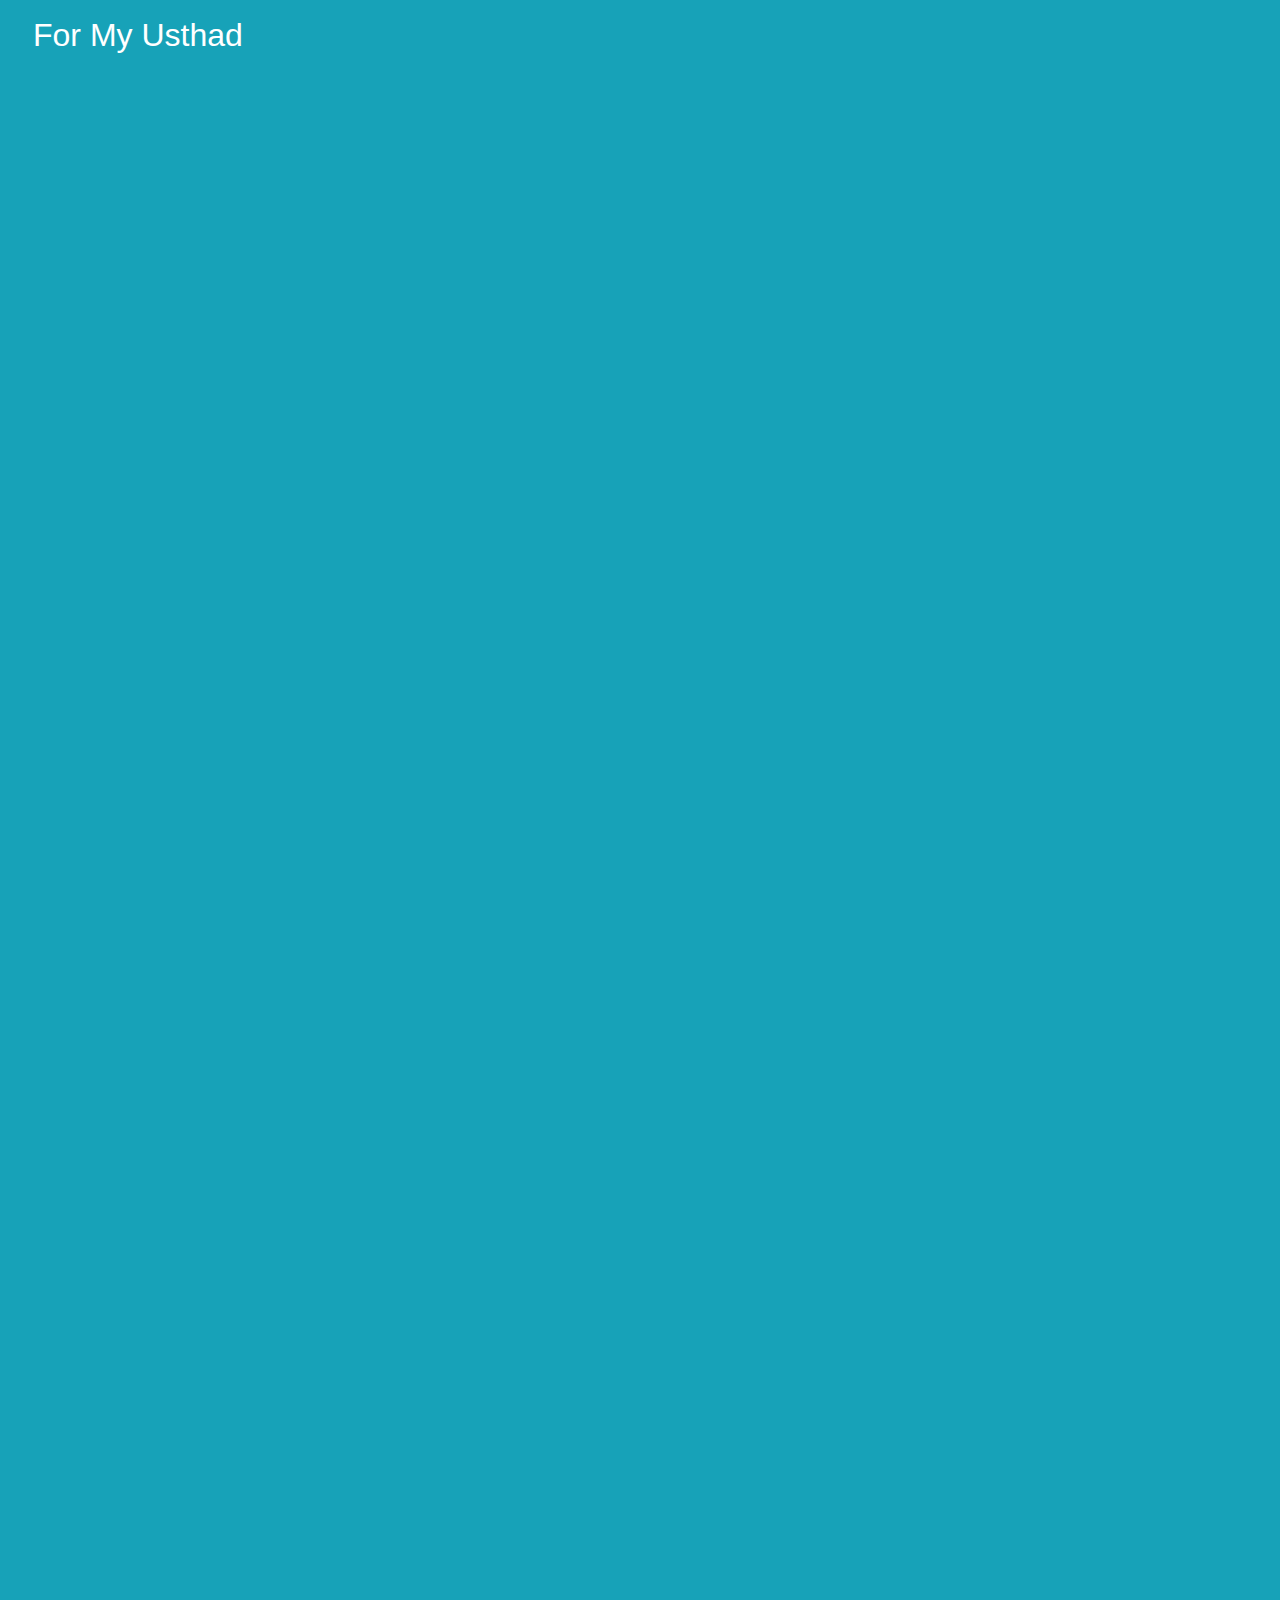
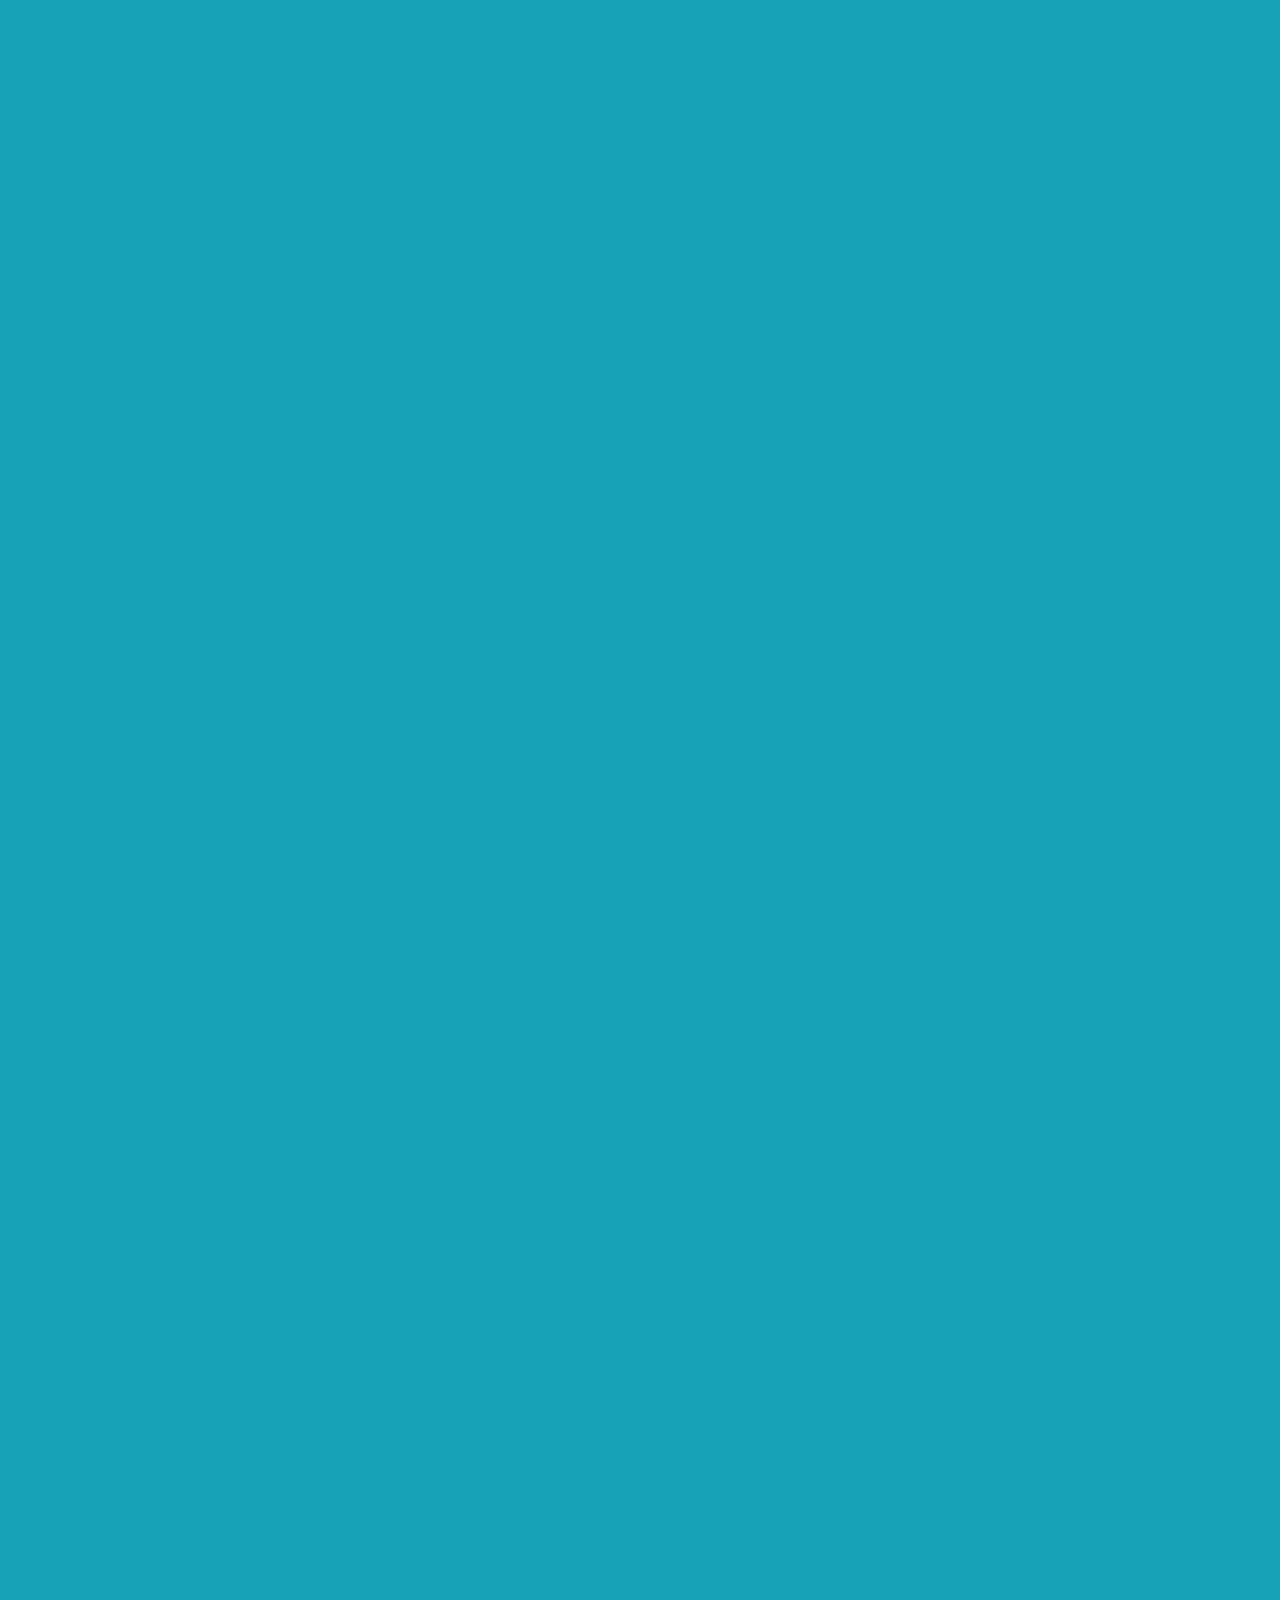
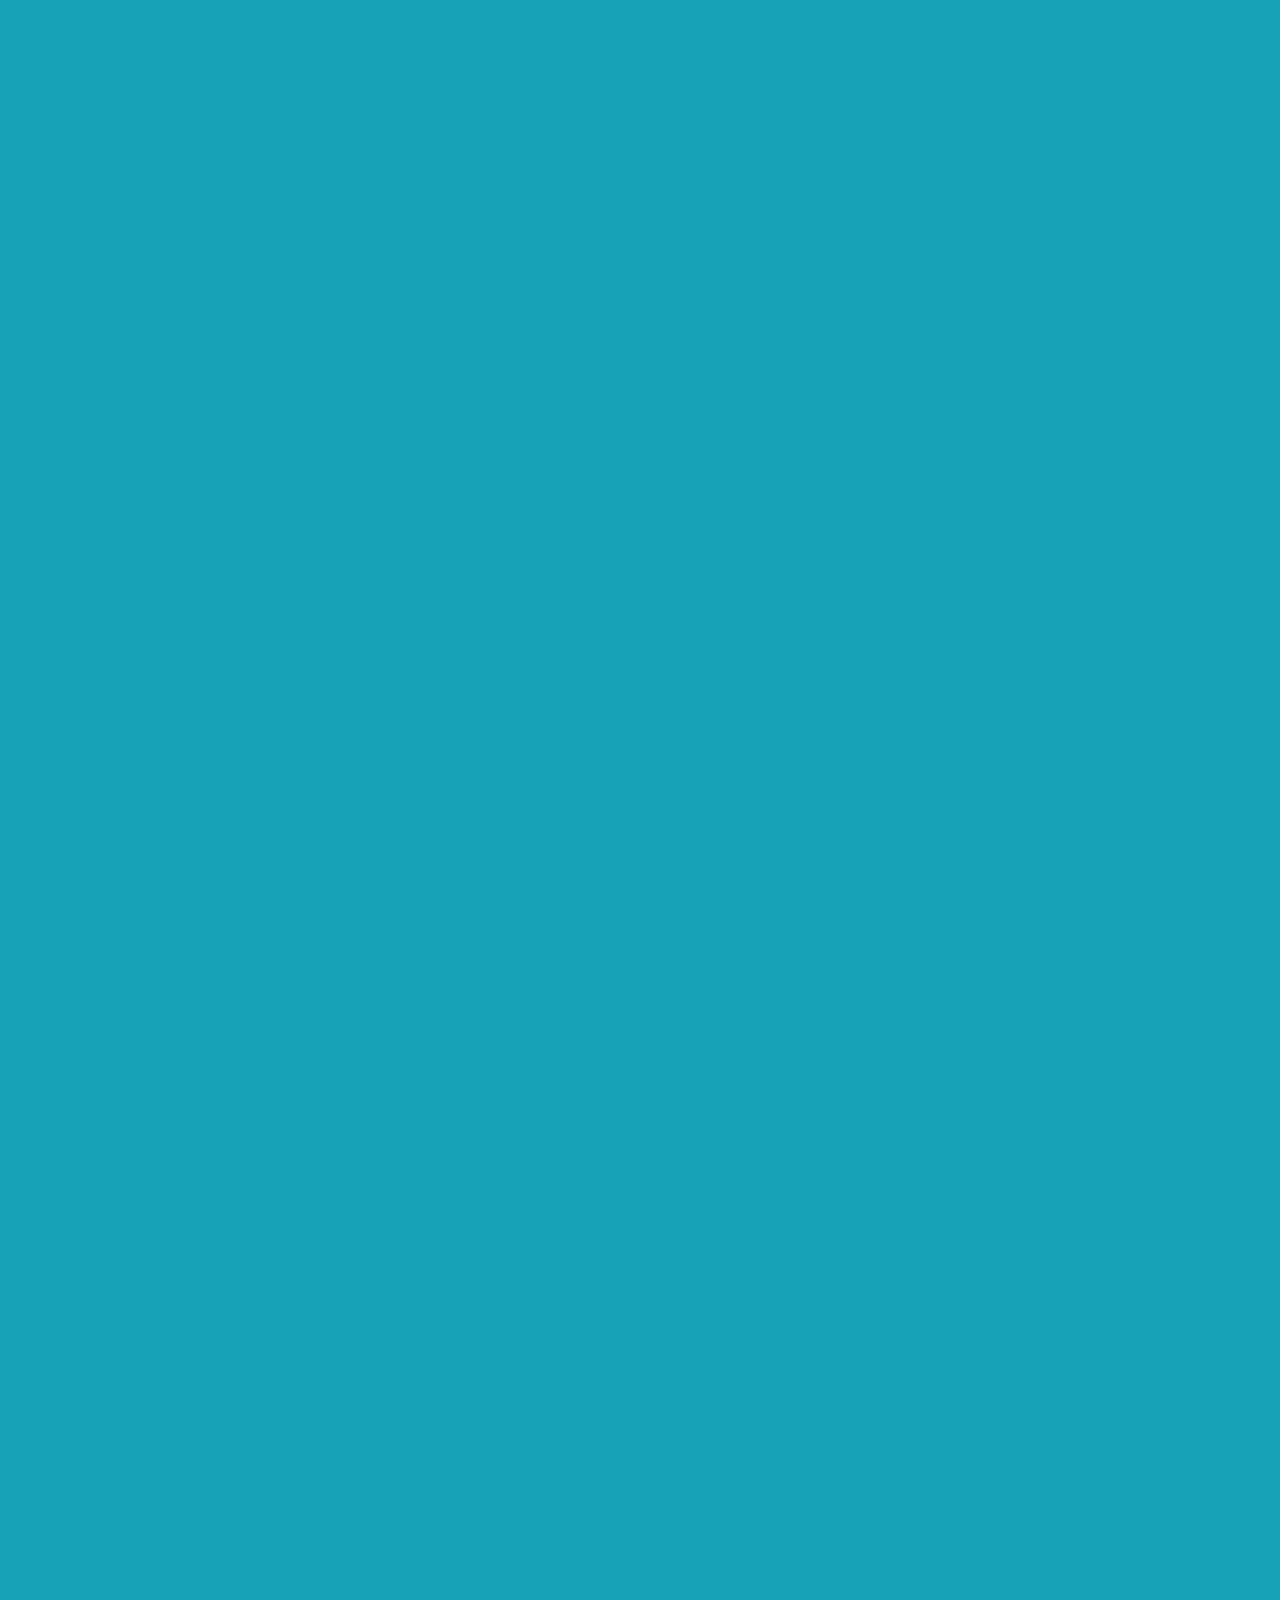
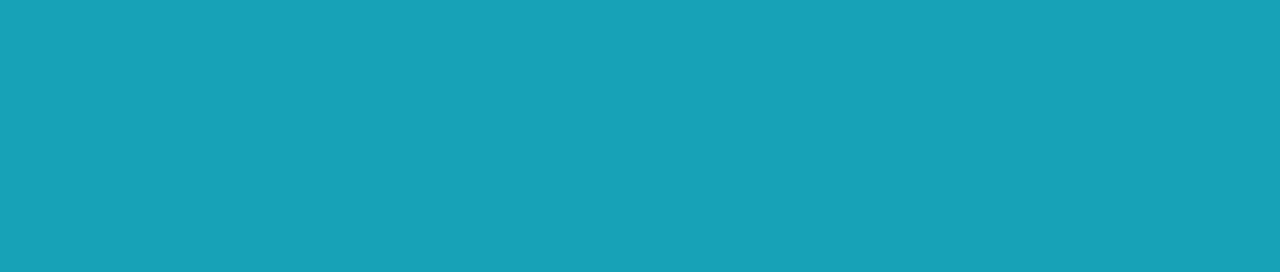
==== commit 401c60a3: "Update index.html" ====
--- a/index.html
+++ b/index.html
@@ -20,53 +20,53 @@
         <div class="row ">
             <div class="col-md-12 ">
     
-        <div class="embed-responsive embed-responsive-16by9 mx-md-n5 ">
-    <iframe class="embed-responsive-item" src="https://drive.google.com/file/d/18JxyTS1hqGMxEf1Sl9rlDLCsf-fJzn4w/preview" width="30%"frameborder="0" height="300px" allowfullscreen="true"></iframe>
+        <div class="iframe-container">
+    <iframe class="embed-responsive-item" src="https://drive.google.com/file/d/18JxyTS1hqGMxEf1Sl9rlDLCsf-fJzn4w/preview" width="100%"frameborder="0" height="300px" allowfullscreen="true"></iframe>
 </div>
-<div class="embed-responsive embed-responsive-16by9 mx-md-n5">
-    <iframe class="embed-responsive-item" src="https://drive.google.com/file/d/18DKdABEvRoDq-iRxBeAiEHv9SmKdaj4q/preview" width="30%" height="300px" frameborder="0" allowfullscreen="true"></iframe>
+<div class="iframe-container">
+    <iframe class="embed-responsive-item" src="https://drive.google.com/file/d/18DKdABEvRoDq-iRxBeAiEHv9SmKdaj4q/preview" width="100%" height="300px" frameborder="0" allowfullscreen="true"></iframe>
 </div>
-<div class="embed-responsive embed-responsive-16by9">
-    <iframe class="embed-responsive-item" src="https://drive.google.com/file/d/18B7c_hfEl-Oegpa1EtLHi37XXXeNOkP2/preview" width="30%" height="300px" allowfullscreen="true"></iframe>
+<div class="iframe-container">
+    <iframe class="embed-responsive-item" src="https://drive.google.com/file/d/18B7c_hfEl-Oegpa1EtLHi37XXXeNOkP2/preview" width="100%" height="300px" frameborder="0" allowfullscreen="true"></iframe>
 </div>
-<div class="embed-responsive embed-responsive-16by9">
-    <iframe class="embed-responsive-item" src="https://drive.google.com/file/d/188KEM3ycFBPrcA-9Y3gox9DU-KYd8tsG/preview" width="30%" height="300px" allowfullscreen="true"></iframe>
+<div class="iframe-container">
+    <iframe class="embed-responsive-item" src="https://drive.google.com/file/d/188KEM3ycFBPrcA-9Y3gox9DU-KYd8tsG/preview" width="100%" height="300px" frameborder="0" allowfullscreen="true"></iframe>
  </div>
- <div class="embed-responsive embed-responsive-16by9">
- <iframe class="embed-responsive-item" src="https://drive.google.com/file/d/1-jsRf69D2XgHgSZmXQxRI2accVv0P8n7/preview" width="30%" height="300px" allowfullscreen="true"></iframe>
+ <div class="iframe-container">
+ <iframe class="embed-responsive-item" src="https://drive.google.com/file/d/1-jsRf69D2XgHgSZmXQxRI2accVv0P8n7/preview" width="100%" height="300px" frameborder="0" allowfullscreen="true"></iframe>
  </div>
- <div class="embed-responsive embed-responsive-16by9">
-    <iframe class="embed-responsive-item" src="https://drive.google.com/file/d/18768CmAn8KDMhj5MZ11fFCXRqplf54SZ/preview" width="30%" height="300px" allowfullscreen="true"></iframe>
+ <div class="iframe-container">
+    <iframe class="embed-responsive-item" src="https://drive.google.com/file/d/18768CmAn8KDMhj5MZ11fFCXRqplf54SZ/preview" width="100%" height="300px" frameborder="0" allowfullscreen="true"></iframe>
  </div>
- <div class="embed-responsive embed-responsive-16by9">
-    <iframe class="embed-responsive-item" src="https://drive.google.com/file/d/18-tiTlRPrpmZkNxgKPqF9ppBEY-4nTv0/preview" width="30%" height="300px" allowfullscreen="true"></iframe>
+ <div class="iframe-container">
+    <iframe class="embed-responsive-item" src="https://drive.google.com/file/d/18-tiTlRPrpmZkNxgKPqF9ppBEY-4nTv0/preview" width="100%" height="300px" frameborder="0" allowfullscreen="true"></iframe>
  </div>  
- <div class="embed-responsive embed-responsive-16by9">  
-    <iframe class="embed-responsive-item" src="https://drive.google.com/file/d/17znZ6KmqzWxU9_lrAgx2XDAAk3e_3yJ-/preview" width="30%" height="300px" allowfullscreen="true"></iframe>
+ <div class="iframe-container"> 
+    <iframe class="embed-responsive-item" src="https://drive.google.com/file/d/17znZ6KmqzWxU9_lrAgx2XDAAk3e_3yJ-/preview" width="100%" height="300px" frameborder="0" allowfullscreen="true"></iframe>
  </div>
- <div class="embed-responsive embed-responsive-16by9"> 
-    <iframe class="embed-responsive-item" src="https://drive.google.com/file/d/17tnyKwGvFtQUPCfOzTOQp5zoaTmPQ1rI/preview" width="30%" height="300px" allowfullscreen="true"></iframe>
+ <div class="iframe-container">
+    <iframe class="embed-responsive-item" src="https://drive.google.com/file/d/17tnyKwGvFtQUPCfOzTOQp5zoaTmPQ1rI/preview" width="100%" height="300px" frameborder="0" allowfullscreen="true"></iframe>
  </div>
- <div class="embed-responsive embed-responsive-16by9">
-    <iframe class="embed-responsive-item" src="https://drive.google.com/file/d/1zOD4Tn8VaXSRQq0qEVVO1MfR8i6bcXFG/preview" width="30%" height="300px" allowfullscreen="true"></iframe>
+ <div class="iframe-container">
+    <iframe class="embed-responsive-item" src="https://drive.google.com/file/d/1zOD4Tn8VaXSRQq0qEVVO1MfR8i6bcXFG/preview" width="100%" height="300px" frameborder="0" allowfullscreen="true"></iframe>
 </div>
-<div class="embed-responsive embed-responsive-16by9">   
-    <iframe src="https://drive.google.com/file/d/1-HjKJj1TTikuI9kW3ualRxmTuIhh2Cbl/preview" width="30%" height="300px" allowfullscreen="true"></iframe>
+<div class="iframe-container">  
+    <iframe src="https://drive.google.com/file/d/1-HjKJj1TTikuI9kW3ualRxmTuIhh2Cbl/preview" width="100%" height="300px" frameborder="0" allowfullscreen="true"></iframe>
 </div>
-<div class="embed-responsive embed-responsive-16by9">
-    <iframe src="https://drive.google.com/file/d/1-3YEM6p1XL8Z9wfvPdMHw7gztm8xiUHB/preview" width="30%" height="300px" allowfullscreen="true"></iframe>
+<div class="iframe-container">
+    <iframe src="https://drive.google.com/file/d/1-3YEM6p1XL8Z9wfvPdMHw7gztm8xiUHB/preview" width="100%" height="300px" frameborder="0" allowfullscreen="true"></iframe>
 </div>
-<div class="embed-responsive embed-responsive-16by9">
-    <iframe src="https://drive.google.com/file/d/1-CMtefvuOz8jItsa2e3M670vW3djZcKn/preview" width="30%" height="300px" allowfullscreen="true"></iframe>
+<div class="iframe-container">
+    <iframe src="https://drive.google.com/file/d/1-CMtefvuOz8jItsa2e3M670vW3djZcKn/preview" width="100%" height="300px" frameborder="0" allowfullscreen="true"></iframe>
 </div>
-<div class="embed-responsive embed-responsive-16by9">
-    <iframe src="https://drive.google.com/file/d/1-KRY40bENymwM72gm3CKr1tWuA0x1MBs/preview" width="30%" height="300px" allowfullscreen="true"></iframe>
+<div class="iframe-container">
+    <iframe src="https://drive.google.com/file/d/1-KRY40bENymwM72gm3CKr1tWuA0x1MBs/preview" width="100%" height="300px" frameborder="0" allowfullscreen="true"></iframe>
 </div>
-<div class="embed-responsive embed-responsive-16by9">
-    <iframe src="https://drive.google.com/file/d/1-Q2hX098n8RNLZmOkmJXMXcJ1f3B1bf-/preview" width="30%" height="300px" allowfullscreen="true"></iframe>
+<div class="iframe-container">
+    <iframe src="https://drive.google.com/file/d/1-Q2hX098n8RNLZmOkmJXMXcJ1f3B1bf-/preview" width="100%" height="300px" frameborder="0" allowfullscreen="true"></iframe>
 </div>
-<div class="embed-responsive embed-responsive-16by9">
-    <iframe src="https://drive.google.com/file/d/18BN9JNgVkc7BYXxAWfi1iXC1ZEARnxla/preview" width="30%" height="300px" allowfullscreen="true"></iframe>
+<div class="iframe-container">
+    <iframe src="https://drive.google.com/file/d/18BN9JNgVkc7BYXxAWfi1iXC1ZEARnxla/preview" width="100%" height="300px" frameborder="0" allowfullscreen="true"></iframe>
 </div>
 </div>
 </div>
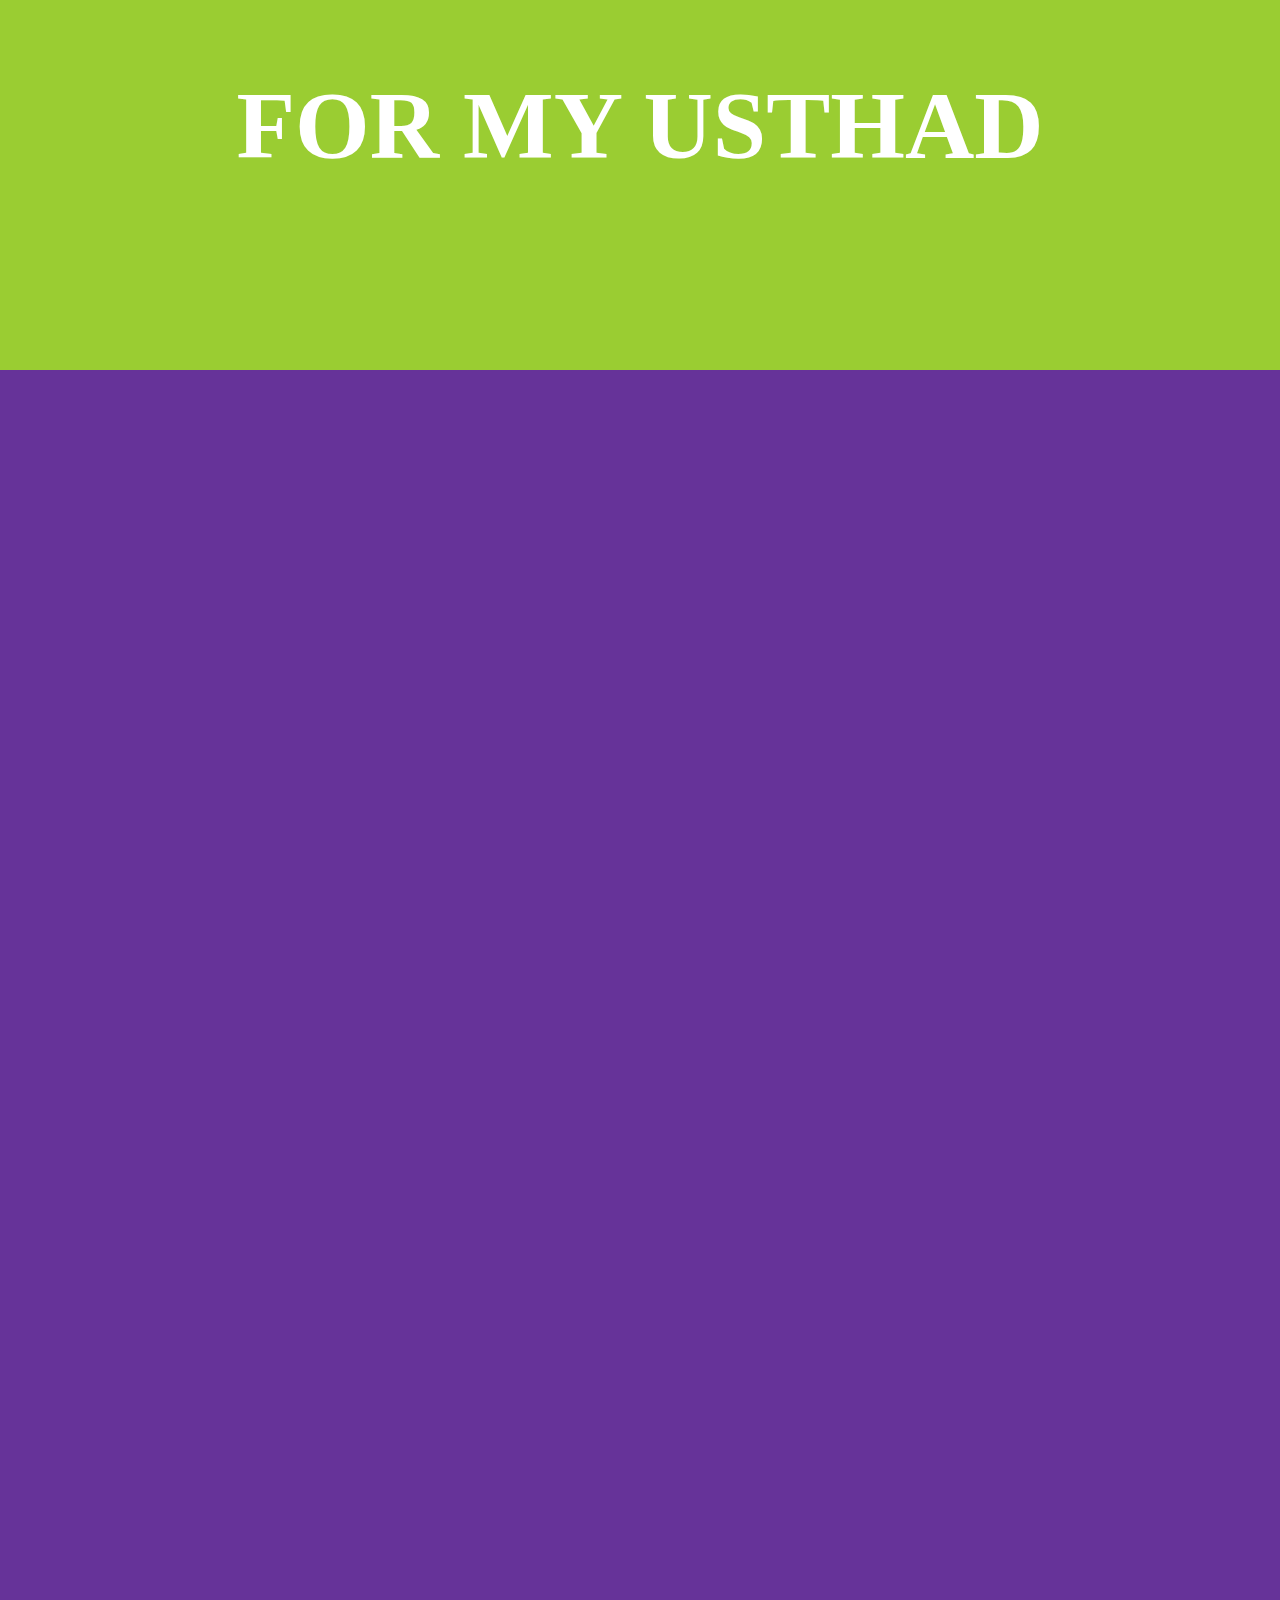
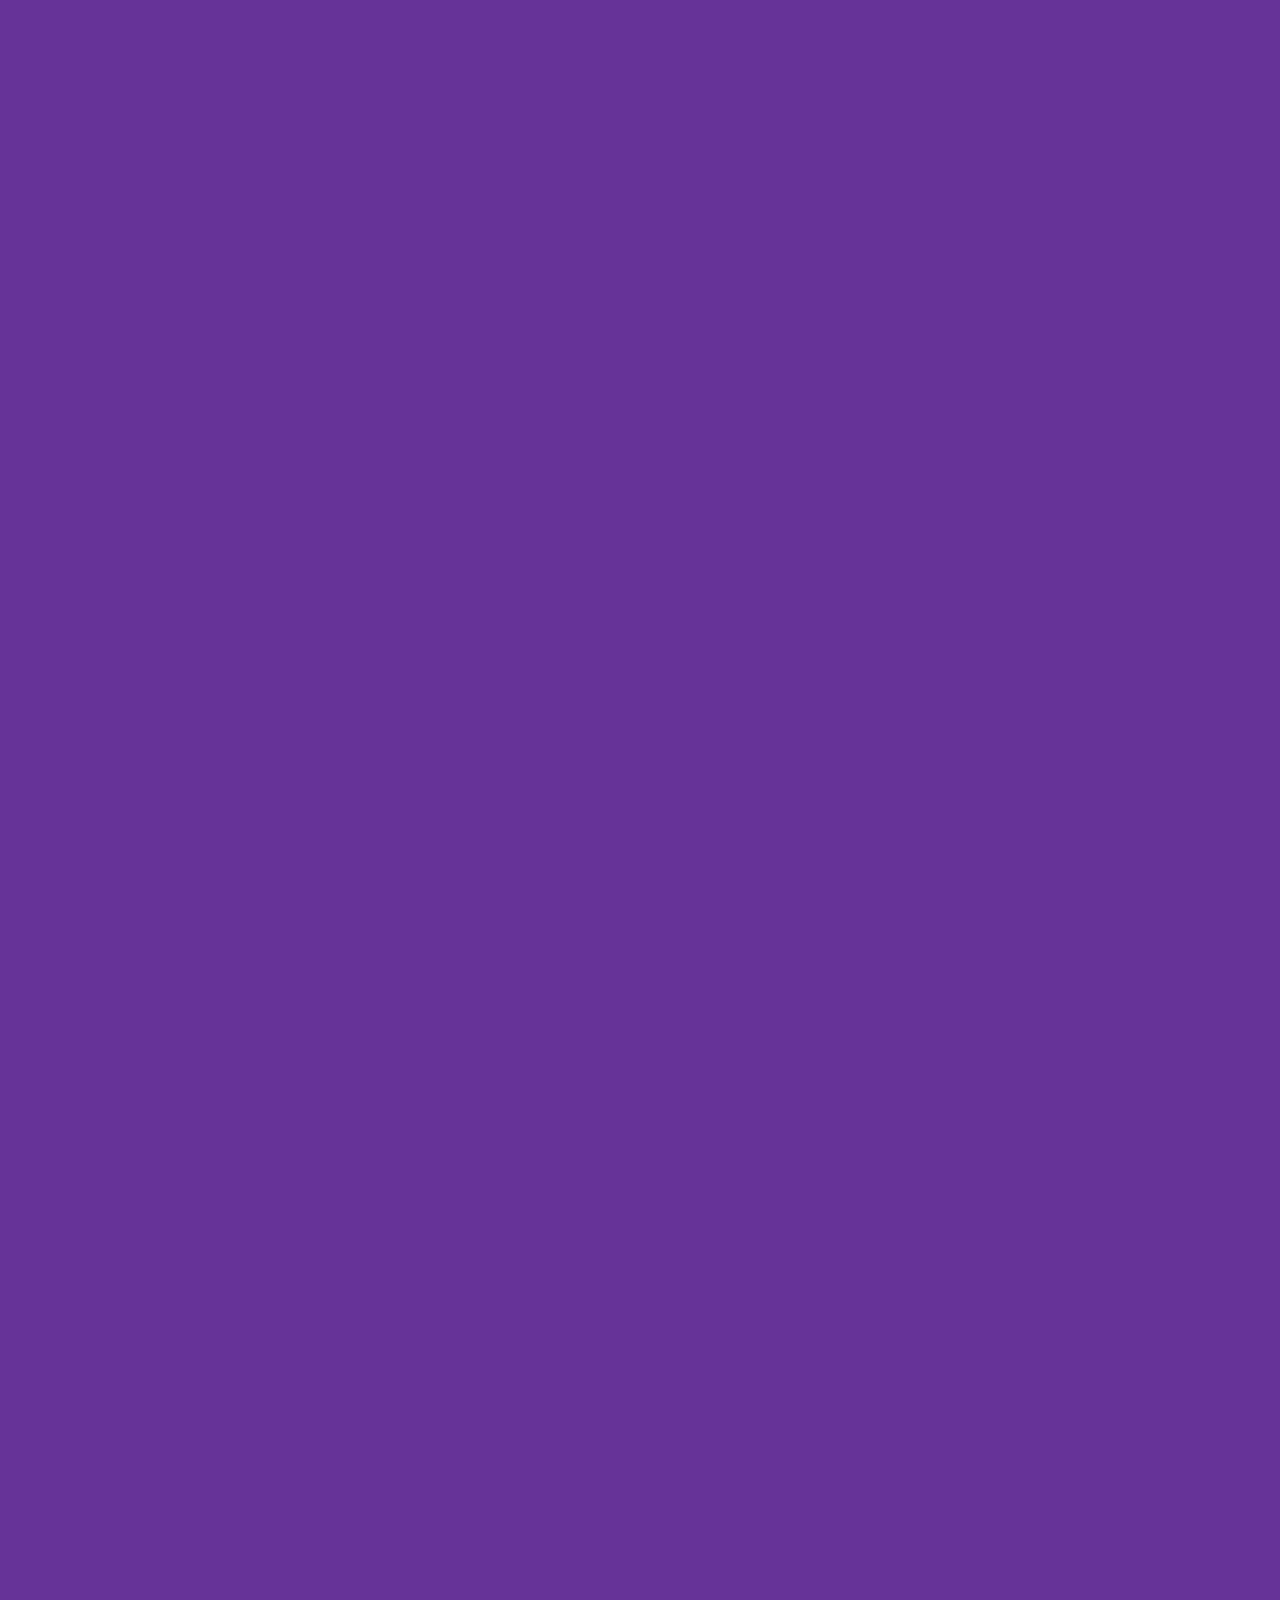
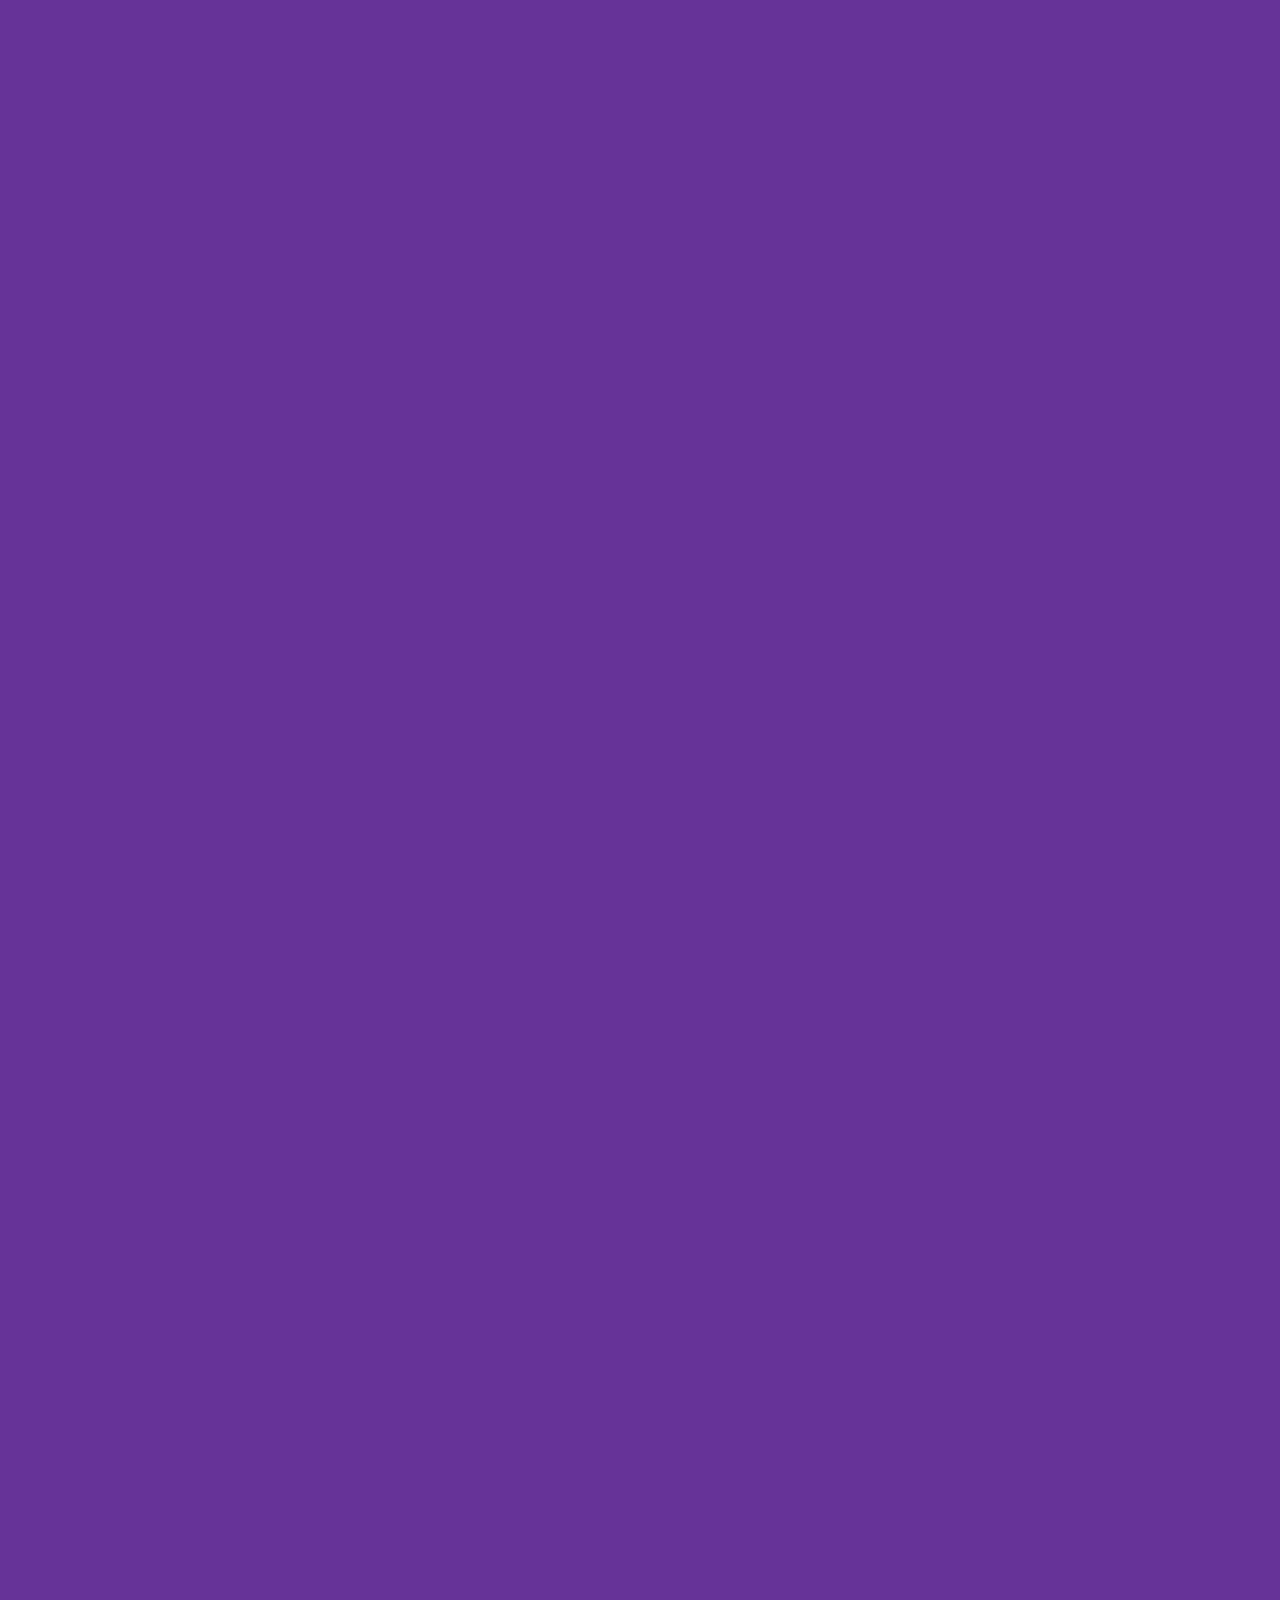
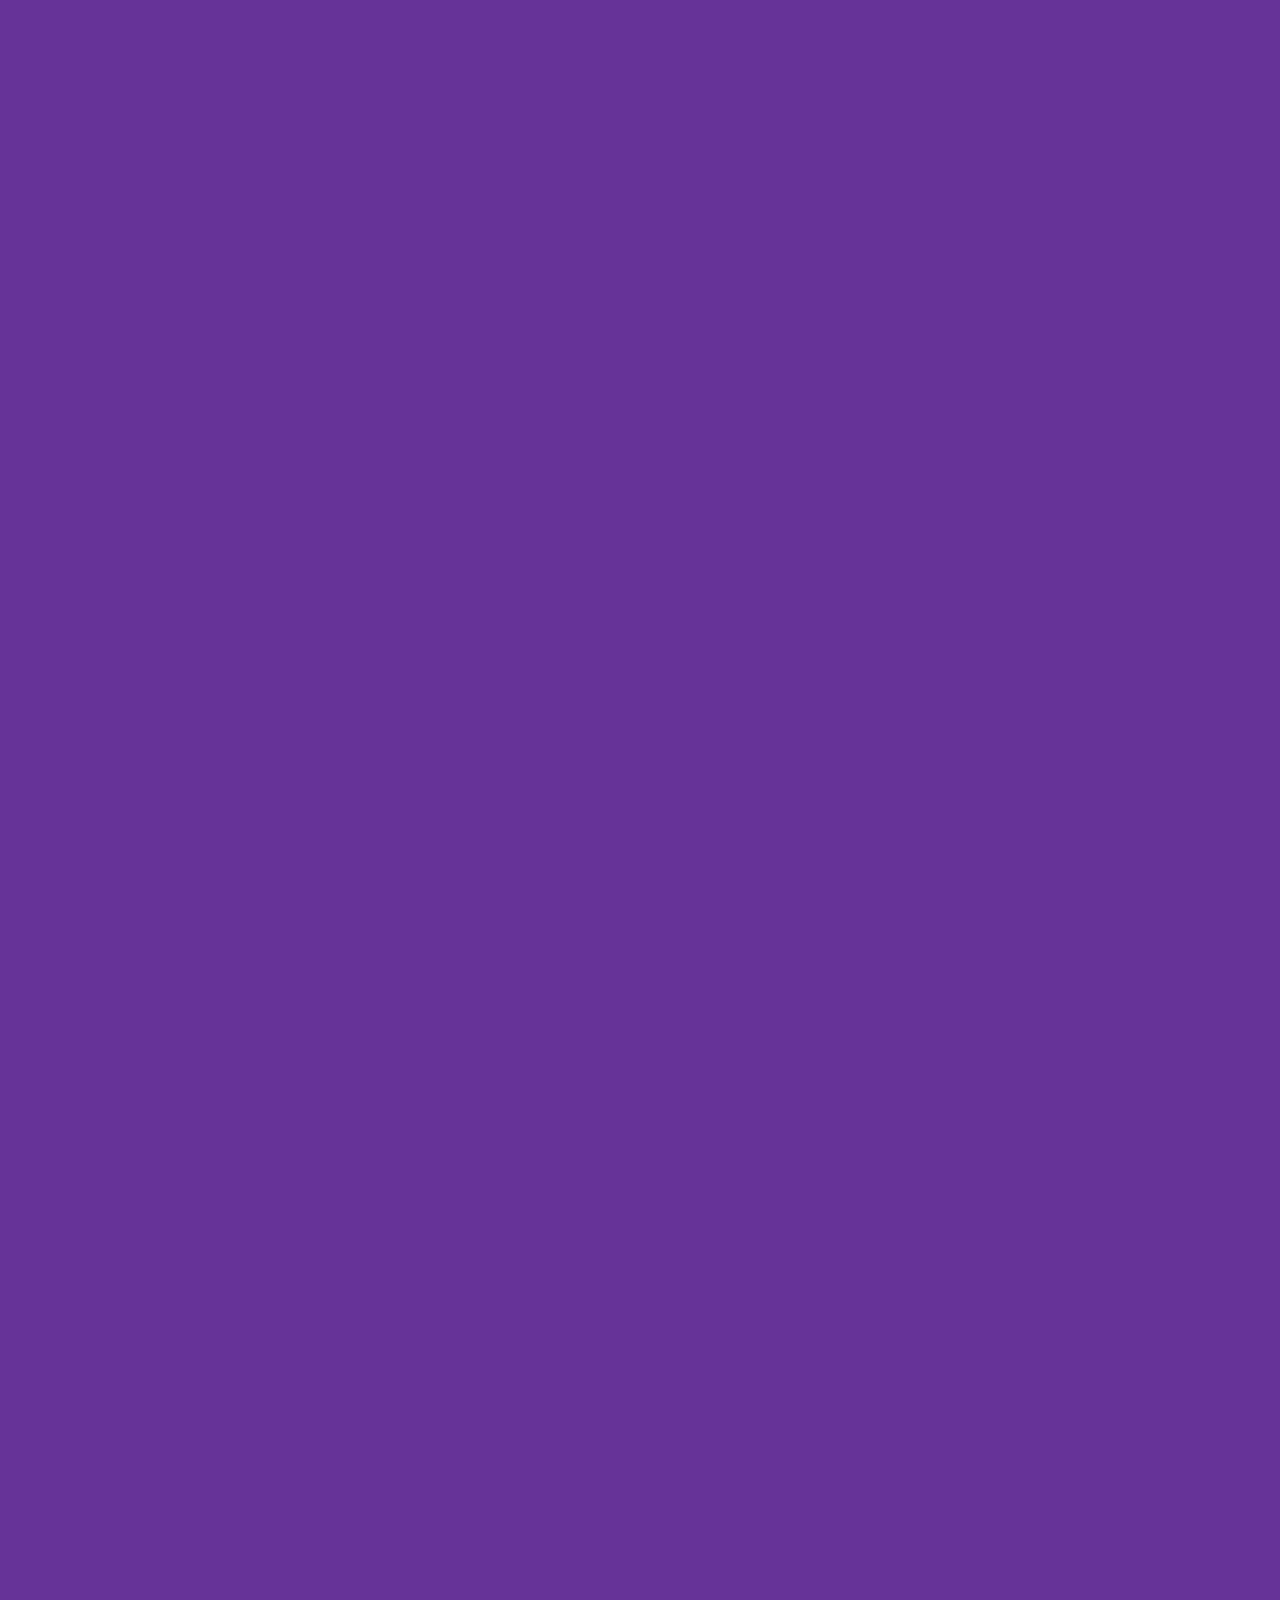
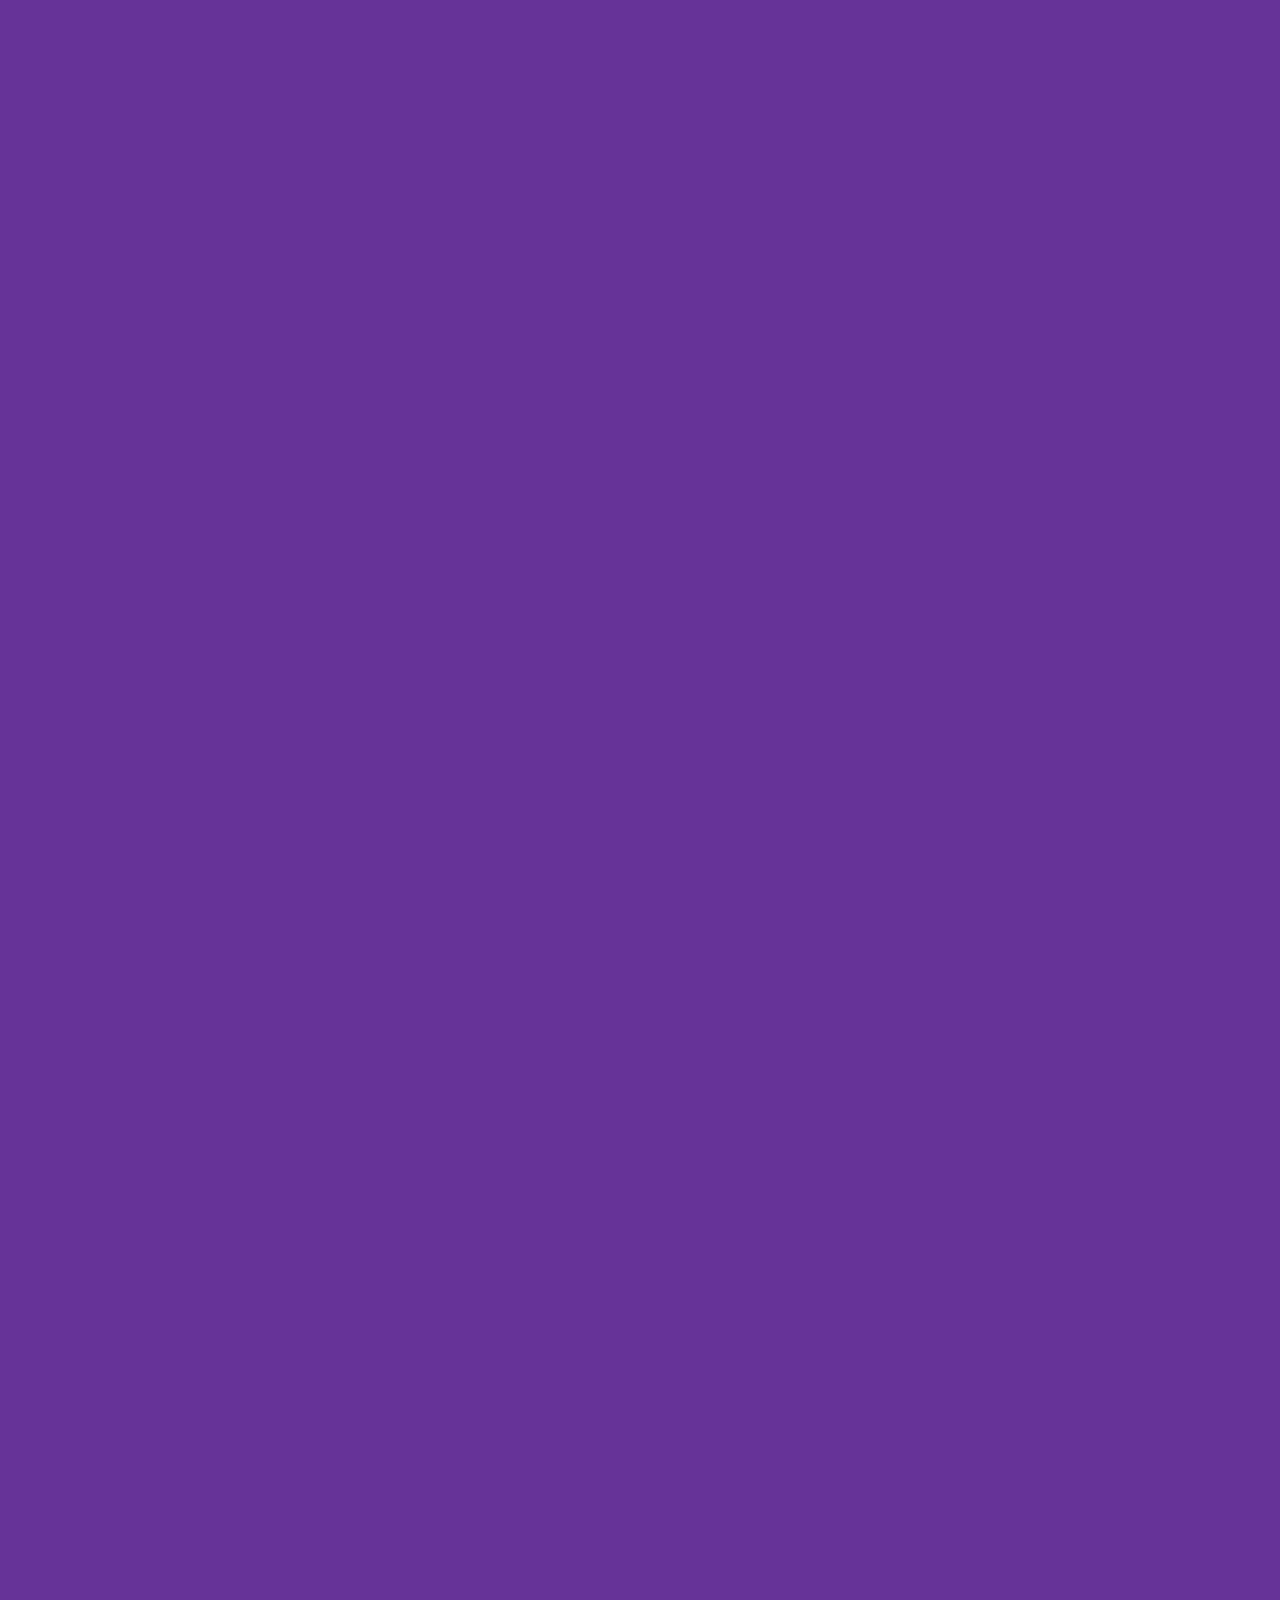
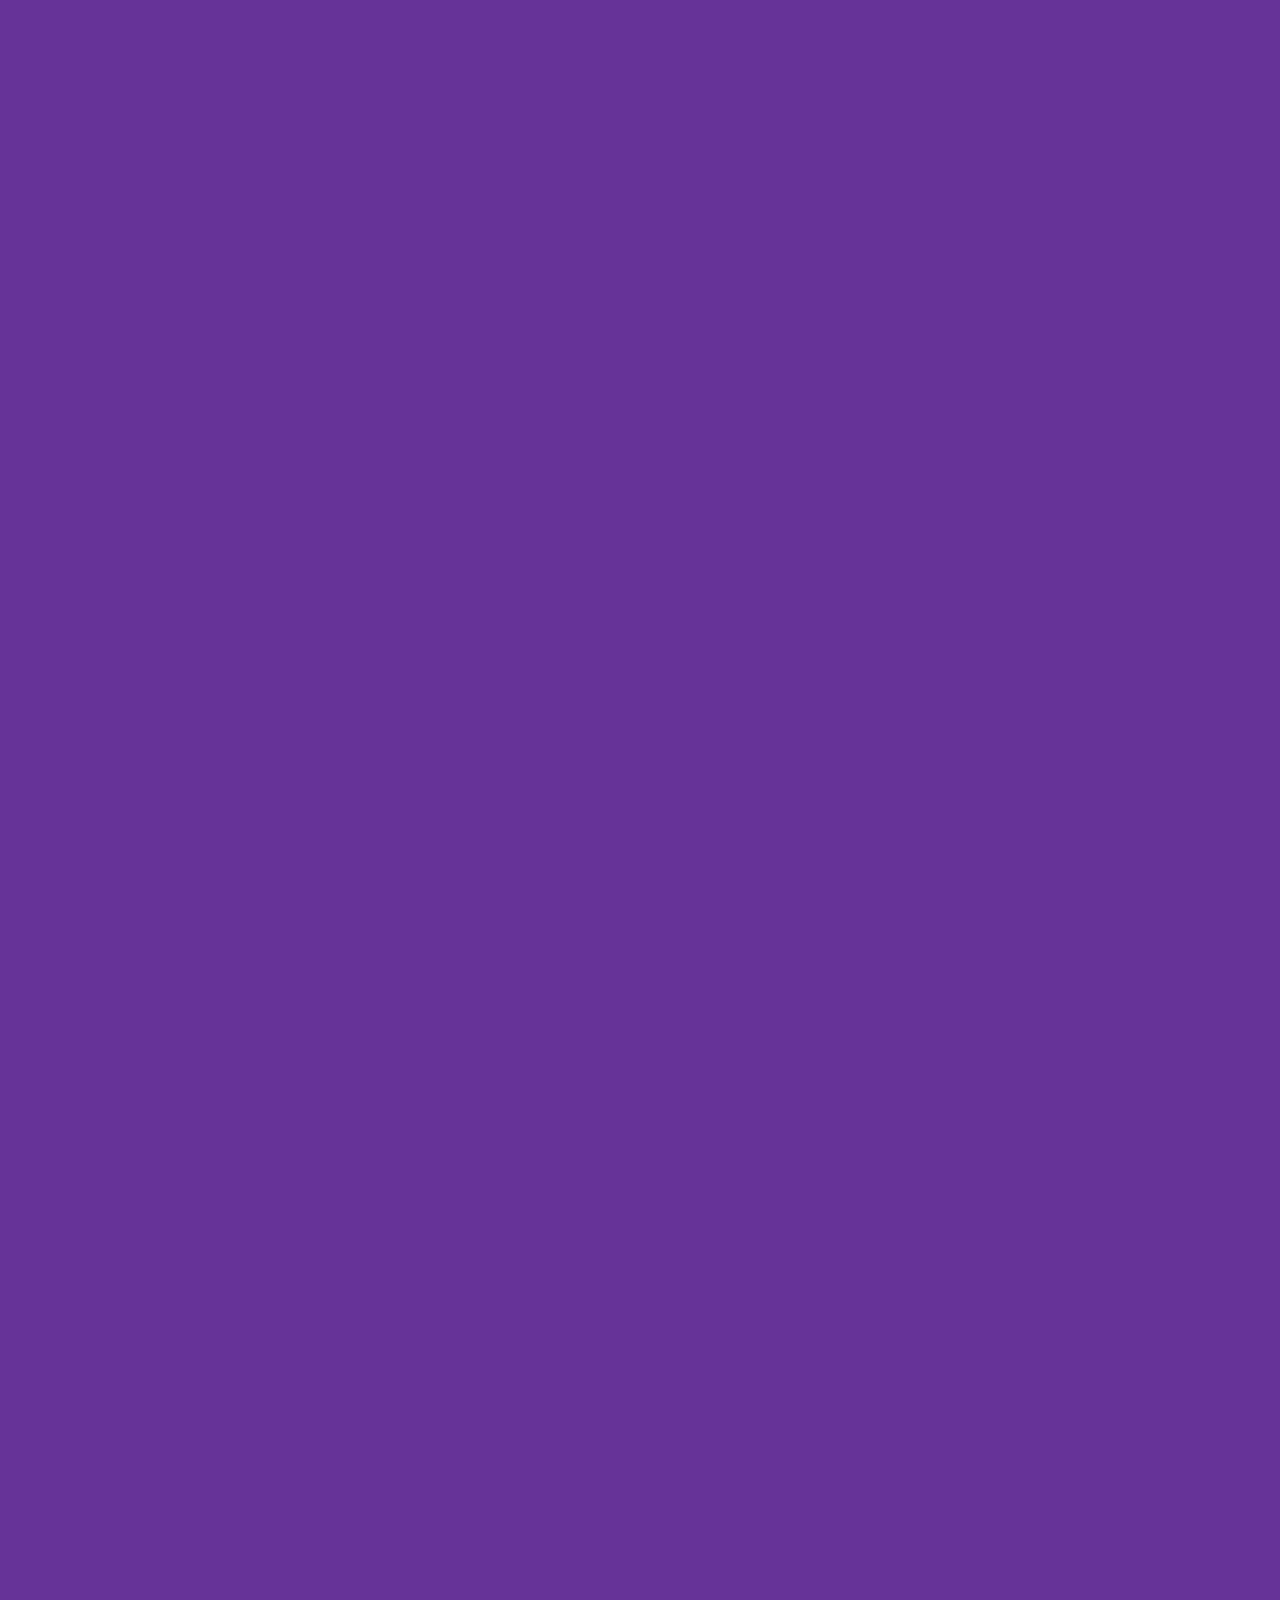
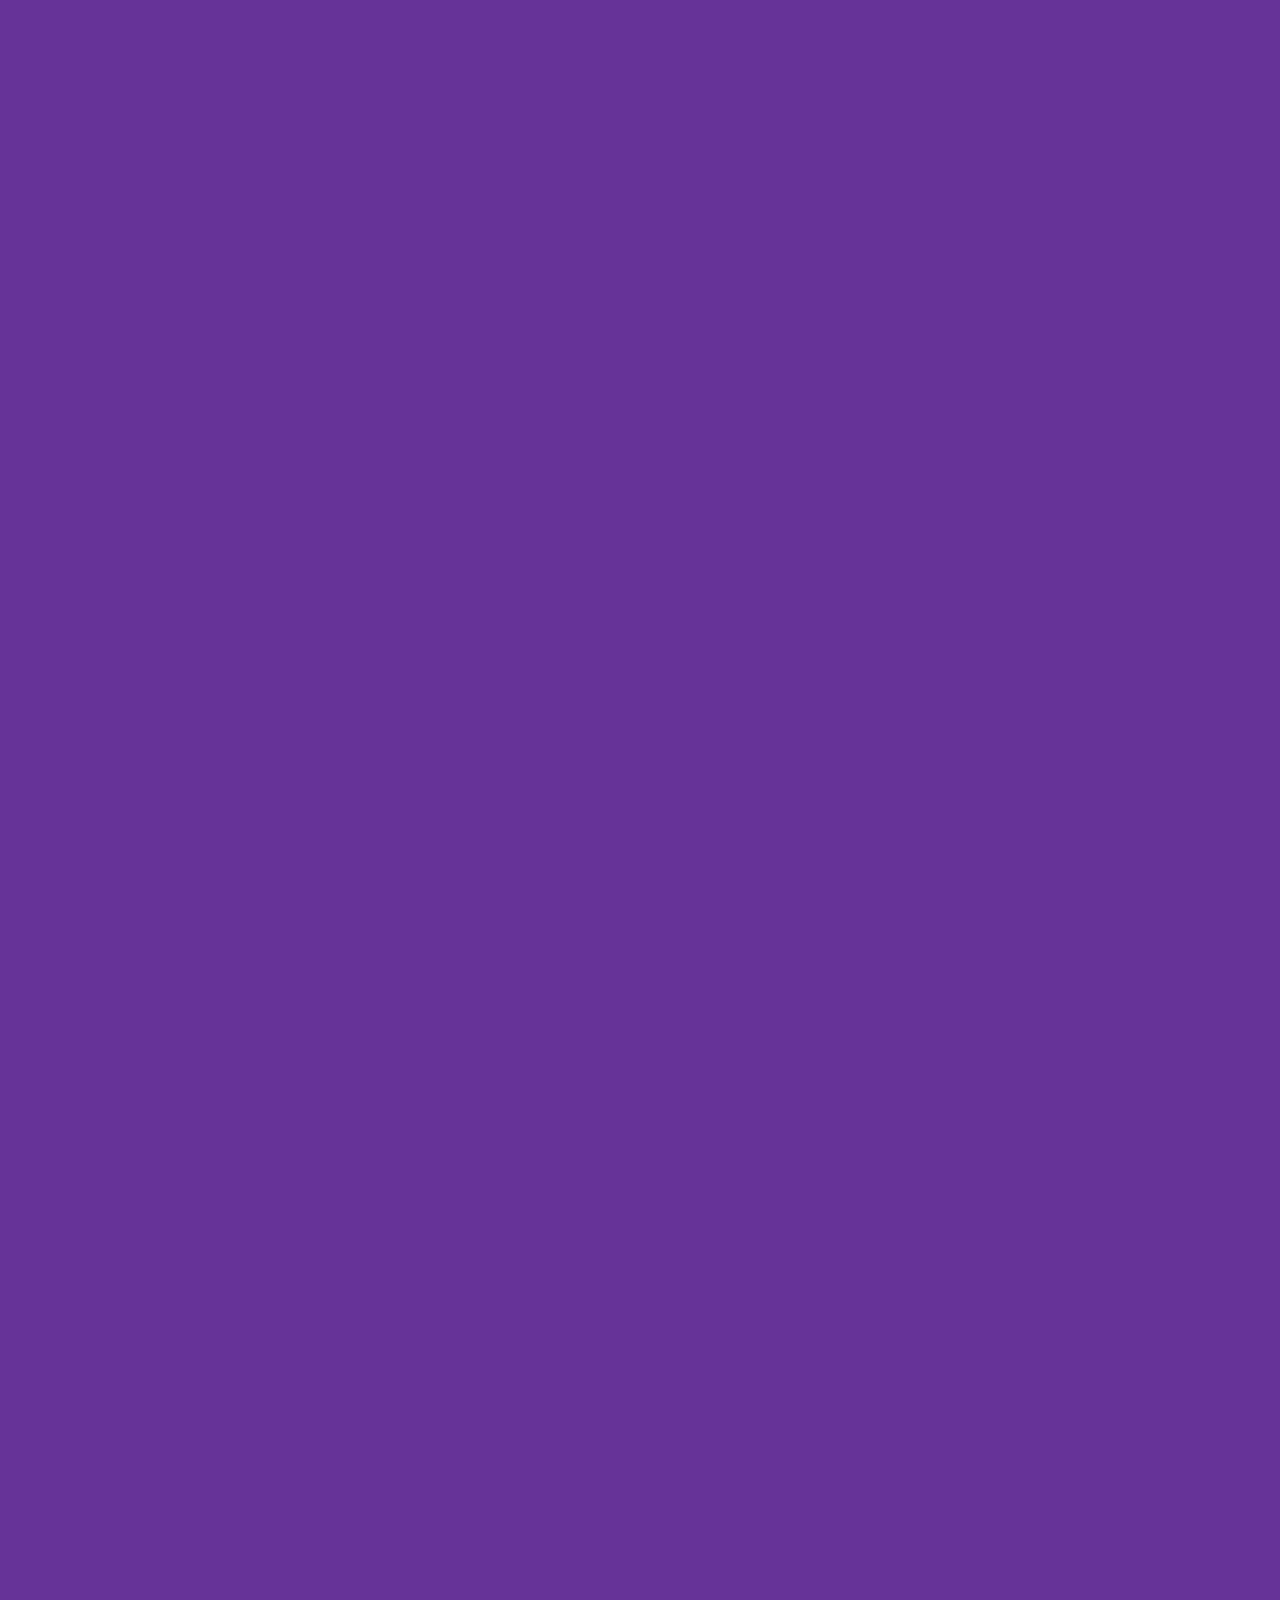
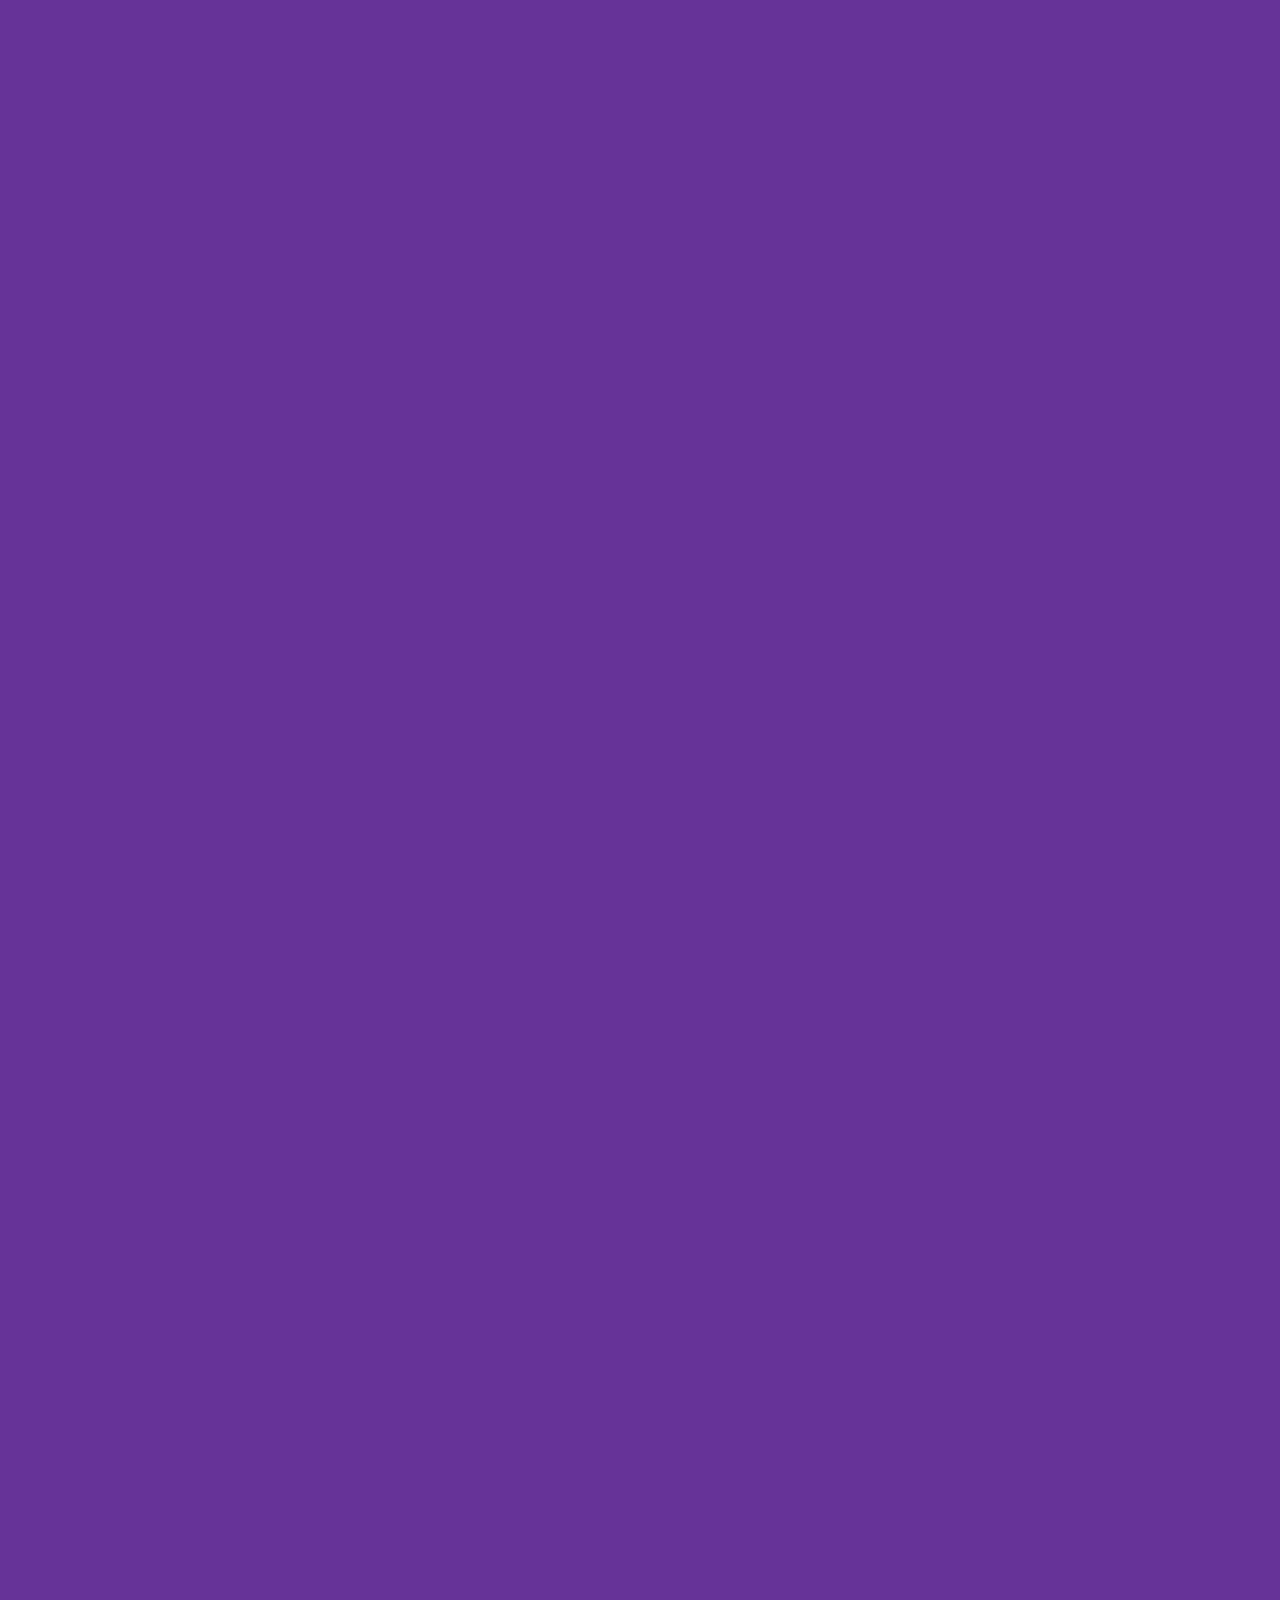
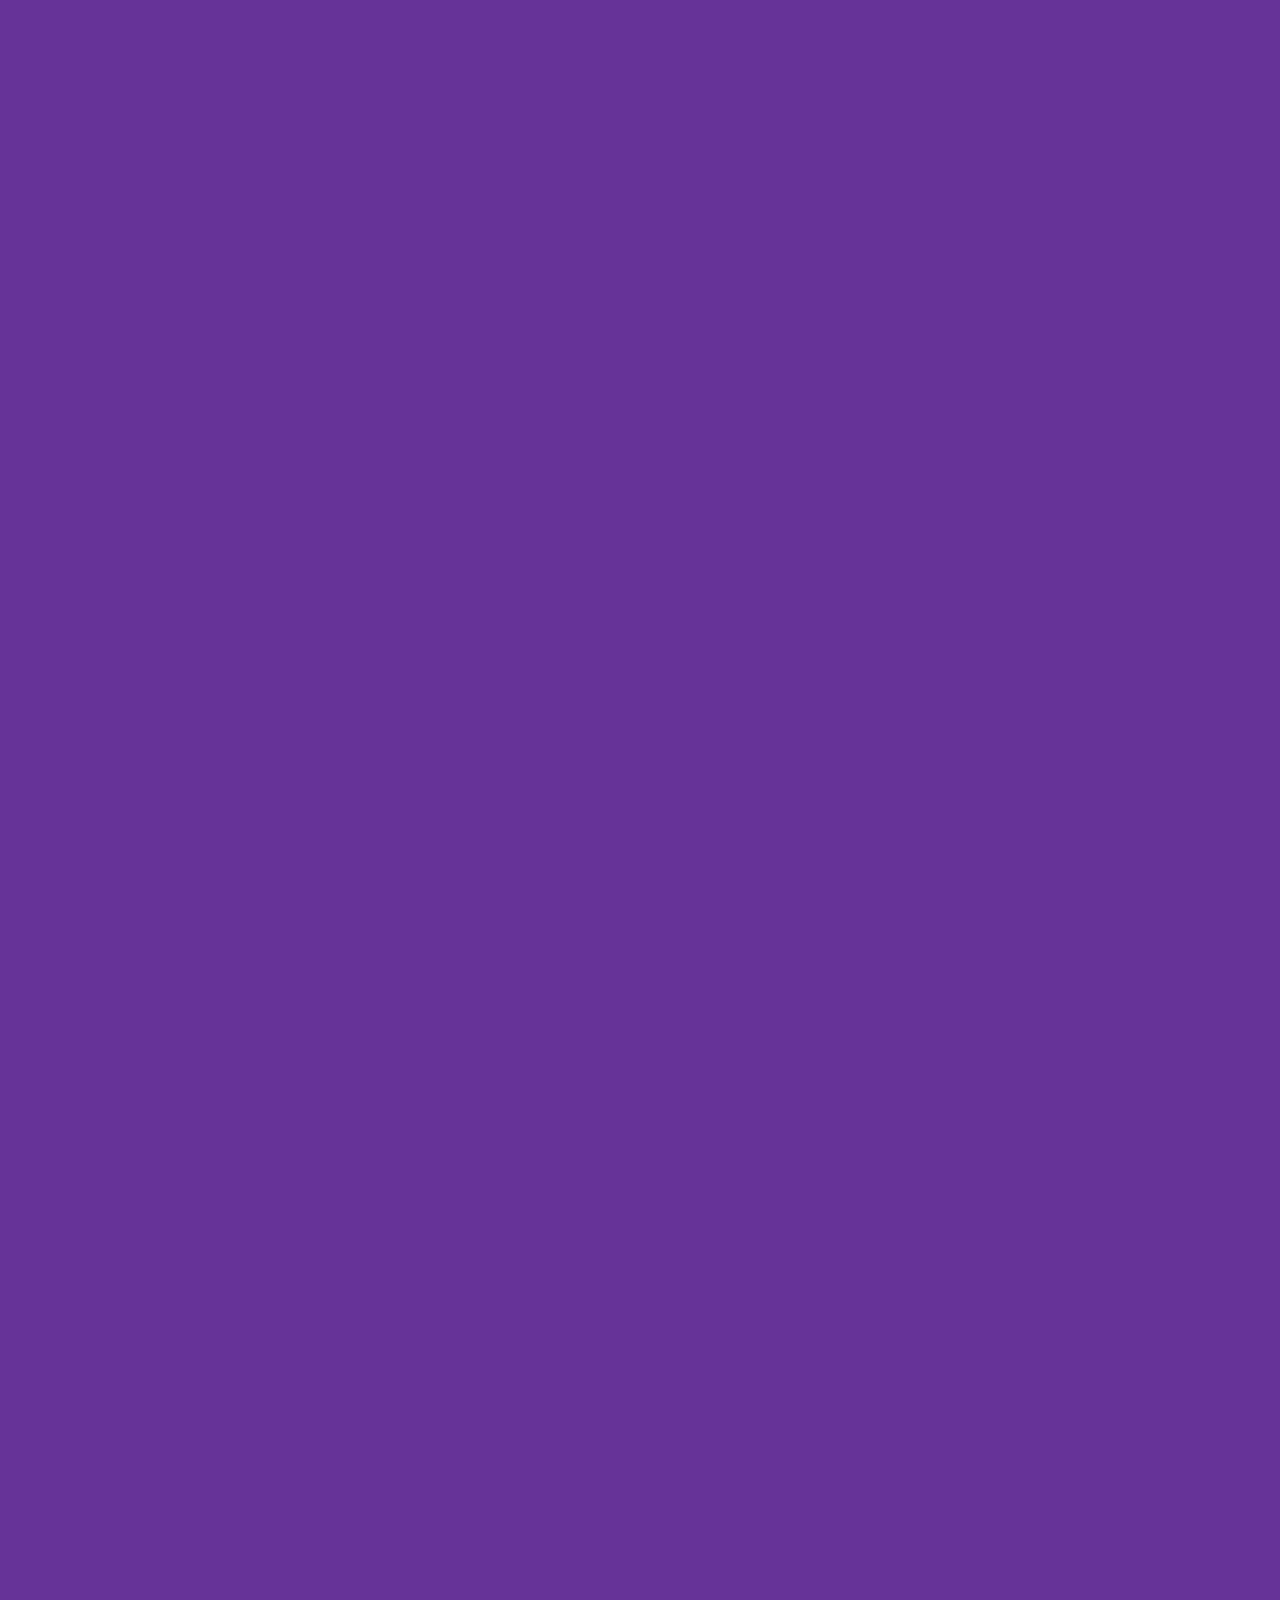
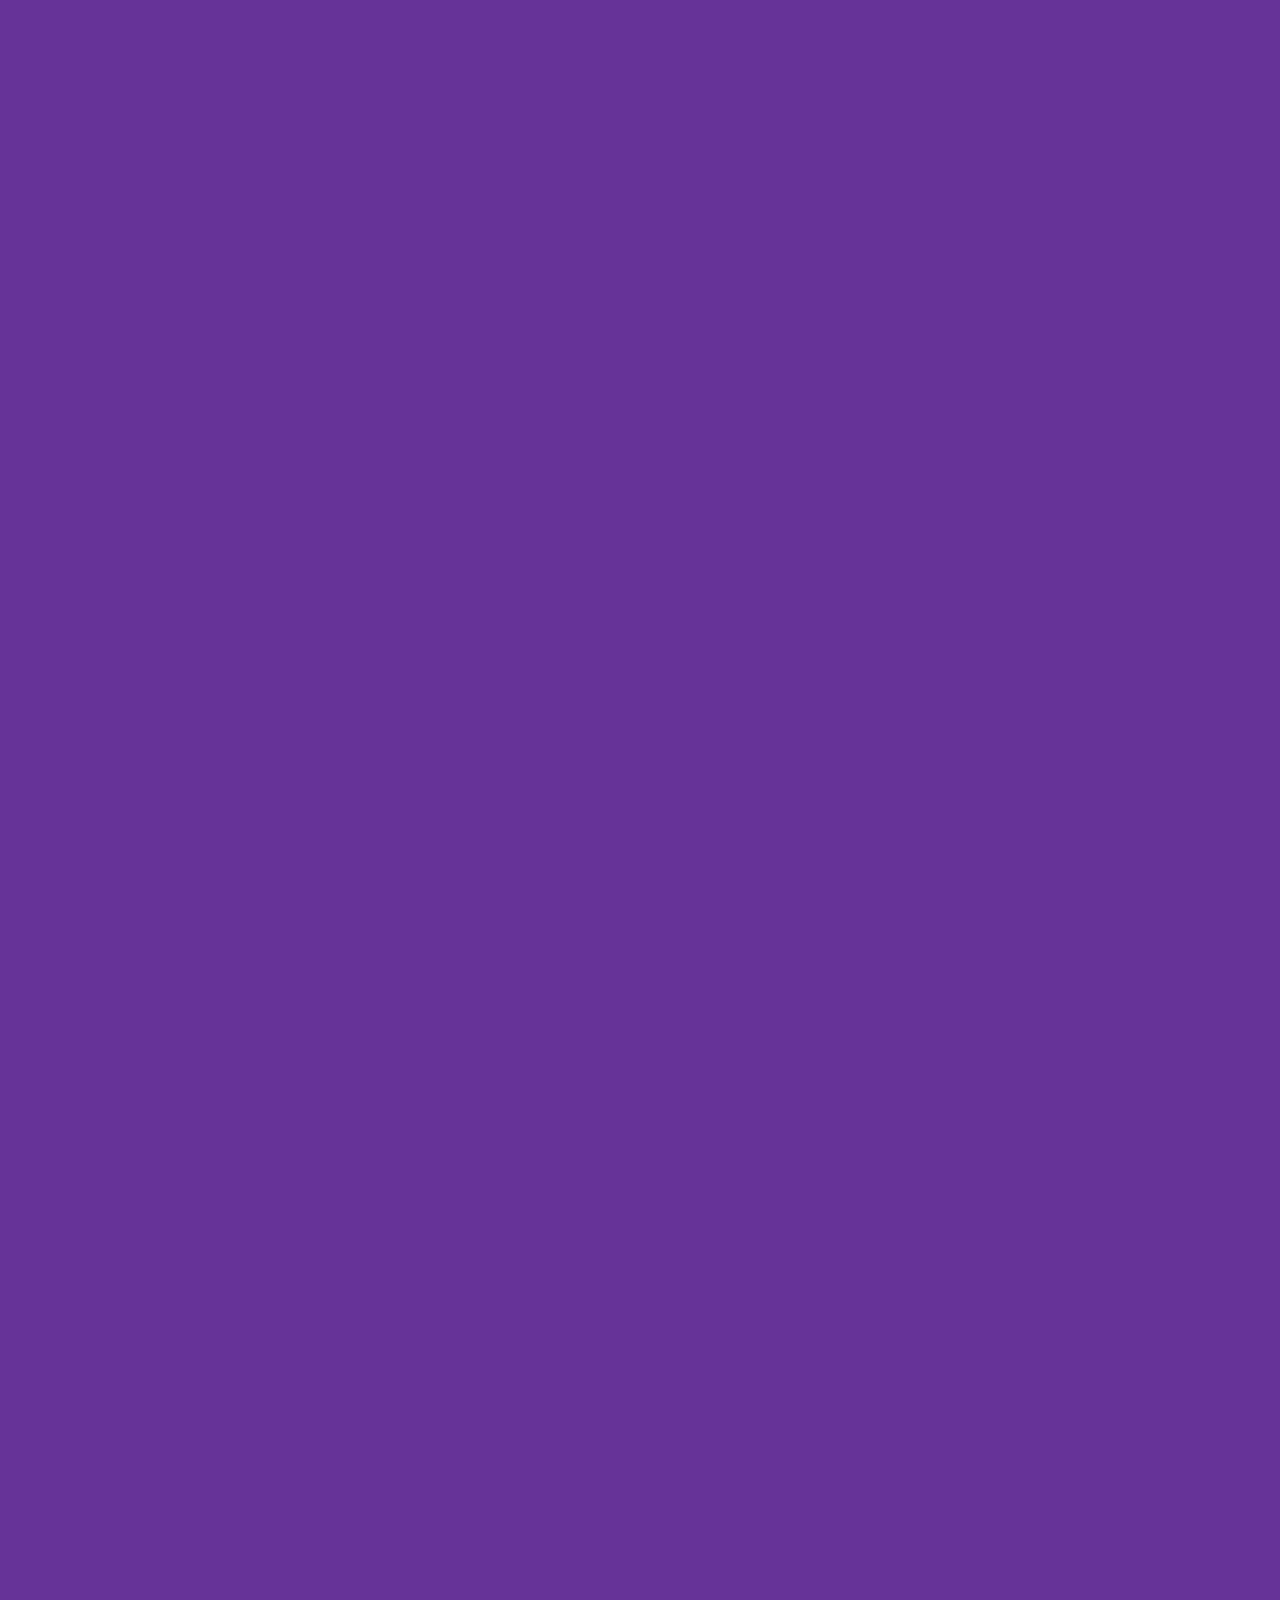
==== commit 282856af: "Add files via upload" ====
--- a/index.html
+++ b/index.html
@@ -1,84 +1,98 @@
-<!DOCTYPE html>
-<html lang="en">
-<head>
-    <meta charset="UTF-8">
-    <meta name="viewport" content="width=device-width, initial-scale=1.0">
-    <title>Document</title>
-    <link rel="stylesheet" href="https://maxcdn.bootstrapcdn.com/bootstrap/4.0.0/css/bootstrap.min.css" integrity="sha384-Gn5384xqQ1aoWXA+058RXPxPg6fy4IWvTNh0E263XmFcJlSAwiGgFAW/dAiS6JXm" crossorigin="anonymous">
-</head>
-<body>
-    <header class="bg-info" style="position: fixed;width: 100%; z-index: 1;">
-        <div class="row text-white">
-            <div class="col-md-6 col-9 p-3 pl-5">
-                <h2>For My Usthad</h2>
-            </div>
-    
-        </div>
-    </header>
-    <section id="" style="padding-top: 10em;" class="bg-info">
-    <div class="container-fluid">
-        <div class="row ">
-            <div class="col-md-12 ">
-    
-        <div class="iframe-container">
-    <iframe class="embed-responsive-item" src="https://drive.google.com/file/d/18JxyTS1hqGMxEf1Sl9rlDLCsf-fJzn4w/preview" width="100%"frameborder="0" height="300px" allowfullscreen="true"></iframe>
-</div>
-<div class="iframe-container">
-    <iframe class="embed-responsive-item" src="https://drive.google.com/file/d/18DKdABEvRoDq-iRxBeAiEHv9SmKdaj4q/preview" width="100%" height="300px" frameborder="0" allowfullscreen="true"></iframe>
-</div>
-<div class="iframe-container">
-    <iframe class="embed-responsive-item" src="https://drive.google.com/file/d/18B7c_hfEl-Oegpa1EtLHi37XXXeNOkP2/preview" width="100%" height="300px" frameborder="0" allowfullscreen="true"></iframe>
-</div>
-<div class="iframe-container">
-    <iframe class="embed-responsive-item" src="https://drive.google.com/file/d/188KEM3ycFBPrcA-9Y3gox9DU-KYd8tsG/preview" width="100%" height="300px" frameborder="0" allowfullscreen="true"></iframe>
- </div>
- <div class="iframe-container">
- <iframe class="embed-responsive-item" src="https://drive.google.com/file/d/1-jsRf69D2XgHgSZmXQxRI2accVv0P8n7/preview" width="100%" height="300px" frameborder="0" allowfullscreen="true"></iframe>
- </div>
- <div class="iframe-container">
-    <iframe class="embed-responsive-item" src="https://drive.google.com/file/d/18768CmAn8KDMhj5MZ11fFCXRqplf54SZ/preview" width="100%" height="300px" frameborder="0" allowfullscreen="true"></iframe>
- </div>
- <div class="iframe-container">
-    <iframe class="embed-responsive-item" src="https://drive.google.com/file/d/18-tiTlRPrpmZkNxgKPqF9ppBEY-4nTv0/preview" width="100%" height="300px" frameborder="0" allowfullscreen="true"></iframe>
- </div>  
- <div class="iframe-container"> 
-    <iframe class="embed-responsive-item" src="https://drive.google.com/file/d/17znZ6KmqzWxU9_lrAgx2XDAAk3e_3yJ-/preview" width="100%" height="300px" frameborder="0" allowfullscreen="true"></iframe>
- </div>
- <div class="iframe-container">
-    <iframe class="embed-responsive-item" src="https://drive.google.com/file/d/17tnyKwGvFtQUPCfOzTOQp5zoaTmPQ1rI/preview" width="100%" height="300px" frameborder="0" allowfullscreen="true"></iframe>
- </div>
- <div class="iframe-container">
-    <iframe class="embed-responsive-item" src="https://drive.google.com/file/d/1zOD4Tn8VaXSRQq0qEVVO1MfR8i6bcXFG/preview" width="100%" height="300px" frameborder="0" allowfullscreen="true"></iframe>
-</div>
-<div class="iframe-container">  
-    <iframe src="https://drive.google.com/file/d/1-HjKJj1TTikuI9kW3ualRxmTuIhh2Cbl/preview" width="100%" height="300px" frameborder="0" allowfullscreen="true"></iframe>
-</div>
-<div class="iframe-container">
-    <iframe src="https://drive.google.com/file/d/1-3YEM6p1XL8Z9wfvPdMHw7gztm8xiUHB/preview" width="100%" height="300px" frameborder="0" allowfullscreen="true"></iframe>
-</div>
-<div class="iframe-container">
-    <iframe src="https://drive.google.com/file/d/1-CMtefvuOz8jItsa2e3M670vW3djZcKn/preview" width="100%" height="300px" frameborder="0" allowfullscreen="true"></iframe>
-</div>
-<div class="iframe-container">
-    <iframe src="https://drive.google.com/file/d/1-KRY40bENymwM72gm3CKr1tWuA0x1MBs/preview" width="100%" height="300px" frameborder="0" allowfullscreen="true"></iframe>
-</div>
-<div class="iframe-container">
-    <iframe src="https://drive.google.com/file/d/1-Q2hX098n8RNLZmOkmJXMXcJ1f3B1bf-/preview" width="100%" height="300px" frameborder="0" allowfullscreen="true"></iframe>
-</div>
-<div class="iframe-container">
-    <iframe src="https://drive.google.com/file/d/18BN9JNgVkc7BYXxAWfi1iXC1ZEARnxla/preview" width="100%" height="300px" frameborder="0" allowfullscreen="true"></iframe>
-</div>
-</div>
-</div>
-</div>
-</section>
-
-
-
-
-
-<script src="https://code.jquery.com/jquery-3.2.1.slim.min.js" integrity="sha384-KJ3o2DKtIkvYIK3UENzmM7KCkRr/rE9/Qpg6aAZGJwFDMVNA/GpGFF93hXpG5KkN" crossorigin="anonymous"></script>
-<script src="https://cdnjs.cloudflare.com/ajax/libs/popper.js/1.12.9/umd/popper.min.js" integrity="sha384-ApNbgh9B+Y1QKtv3Rn7W3mgPxhU9K/ScQsAP7hUibX39j7fakFPskvXusvfa0b4Q" crossorigin="anonymous"></script>
-<script src="https://maxcdn.bootstrapcdn.com/bootstrap/4.0.0/js/bootstrap.min.js" integrity="sha384-JZR6Spejh4U02d8jOt6vLEHfe/JQGiRRSQQxSfFWpi1MquVdAyjUar5+76PVCmYl" crossorigin="anonymous"></script>
-</body>
-</html>
+<!DOCTYPE html>
+<html lang="en">
+<head>
+    <meta charset="UTF-8">
+    <meta name="viewport" content="width=device-width, initial-scale=1.0">
+    <title>Document</title>
+    <link rel="stylesheet" href="sample.css">
+</head>
+<body>
+    <header style="position: fixed;width: 100%; z-index: 1;">
+            <div class="txt">
+                <h1>FOR MY USTHAD</h1>
+            </div>
+    
+        </div>
+    </header>
+    
+    <div>
+        <div class="iframe-container">
+    <iframe class="embed-responsive-item" src="https://drive.google.com/file/d/18JxyTS1hqGMxEf1Sl9rlDLCsf-fJzn4w/preview" width="100%"frameborder="0" height="300px" allowfullscreen="true"></iframe>
+</div>
+<div class="iframe-container">
+    <iframe class="embed-responsive-item" src="https://drive.google.com/file/d/18DKdABEvRoDq-iRxBeAiEHv9SmKdaj4q/preview" width="100%" height="300px" frameborder="0" allowfullscreen="true"></iframe>
+</div>
+<div class="iframe-container">
+    <iframe class="embed-responsive-item" src="https://drive.google.com/file/d/18B7c_hfEl-Oegpa1EtLHi37XXXeNOkP2/preview" width="100%" height="300px" frameborder="0" allowfullscreen="true"></iframe>
+</div>
+<div class="iframe-container">
+    <iframe class="embed-responsive-item" src="https://drive.google.com/file/d/188KEM3ycFBPrcA-9Y3gox9DU-KYd8tsG/preview" width="100%" height="300px" frameborder="0" allowfullscreen="true"></iframe>
+ </div>
+ <div class="iframe-container">
+ <iframe class="embed-responsive-item" src="https://drive.google.com/file/d/1-jsRf69D2XgHgSZmXQxRI2accVv0P8n7/preview" width="100%" height="300px" frameborder="0" allowfullscreen="true"></iframe>
+ </div>
+ <div class="iframe-container">
+    <iframe class="embed-responsive-item" src="https://drive.google.com/file/d/18768CmAn8KDMhj5MZ11fFCXRqplf54SZ/preview" width="100%" height="300px" frameborder="0" allowfullscreen="true"></iframe>
+ </div>
+ <div class="iframe-container">
+    <iframe class="embed-responsive-item" src="https://drive.google.com/file/d/18-tiTlRPrpmZkNxgKPqF9ppBEY-4nTv0/preview" width="100%" height="300px" frameborder="0" allowfullscreen="true"></iframe>
+ </div>  
+ <div class="iframe-container"> 
+    <iframe class="embed-responsive-item" src="https://drive.google.com/file/d/17znZ6KmqzWxU9_lrAgx2XDAAk3e_3yJ-/preview" width="100%" height="300px" frameborder="0" allowfullscreen="true"></iframe>
+ </div>
+ <div class="iframe-container">
+    <iframe class="embed-responsive-item" src="https://drive.google.com/file/d/17tnyKwGvFtQUPCfOzTOQp5zoaTmPQ1rI/preview" width="100%" height="300px" frameborder="0" allowfullscreen="true"></iframe>
+ </div>
+ <div class="iframe-container">
+    <iframe class="embed-responsive-item" src="https://drive.google.com/file/d/1-Q2hX098n8RNLZmOkmJXMXcJ1f3B1bf-/preview" width="100%" height="300px" frameborder="0" allowfullscreen="true"></iframe>
+</div>
+ <div class="iframe-container">
+    <iframe class="embed-responsive-item" src="https://drive.google.com/file/d/1zOD4Tn8VaXSRQq0qEVVO1MfR8i6bcXFG/preview" width="100%" height="300px" frameborder="0" allowfullscreen="true"></iframe>
+</div>
+<div class="iframe-container">  
+    <iframe class="embed-responsive-item" src="https://drive.google.com/file/d/1-HjKJj1TTikuI9kW3ualRxmTuIhh2Cbl/preview" width="100%" height="300px" frameborder="0" allowfullscreen="true"></iframe>
+</div>
+<div class="iframe-container">
+    <iframe class="embed-responsive-item" src="https://drive.google.com/file/d/1-3YEM6p1XL8Z9wfvPdMHw7gztm8xiUHB/preview" width="100%" height="300px" frameborder="0" allowfullscreen="true"></iframe>
+</div>
+<div class="iframe-container">
+    <iframe class="embed-responsive-item" src="https://drive.google.com/file/d/1-CMtefvuOz8jItsa2e3M670vW3djZcKn/preview" width="100%" height="300px" frameborder="0" allowfullscreen="true"></iframe>
+</div>
+<div class="iframe-container">
+    <iframe class="embed-responsive-item" src="https://drive.google.com/file/d/1-KRY40bENymwM72gm3CKr1tWuA0x1MBs/preview" width="100%" height="300px" frameborder="0" allowfullscreen="true"></iframe>
+</div>
+
+<div class="iframe-container">
+    <iframe class="embed-responsive-item" src="https://drive.google.com/file/d/18BN9JNgVkc7BYXxAWfi1iXC1ZEARnxla/preview" width="100%" height="300px" frameborder="0" allowfullscreen="true"></iframe>
+</div>
+<div class="iframe-container">
+    <iframe class="embed-responsive-item" src="https://drive.google.com/file/d/1LSGneqkPPZTtlu8SYOkN6Q6PI7XQRPms/preview" width="100%" height="300px" frameborder="0" allowfullscreen="true"></iframe>
+</div>
+<div class="iframe-container">
+    <iframe class="embed-responsive-item" src="https://drive.google.com/file/d/1LRPqiKvjVI-CtID6w5DGaNU-yyQNv8g2/preview" width="100%" height="300px" frameborder="0" allowfullscreen="true"></iframe>
+</div>
+<div class="iframe-container">
+    <iframe class="embed-responsive-item" src="https://drive.google.com/file/d/1LLdvoqvYStBCzRLz9oywH4VvF_E7rE1Y/preview" width="100%" height="300px" frameborder="0" allowfullscreen="true"></iframe>
+</div>
+<div class="iframe-container">
+    <iframe class="embed-responsive-item" src="https://drive.google.com/file/d/1LLUxMfuXJUh5DCBEtMO2Mmd-wMV4K1t0/preview" width="100%" height="300px" frameborder="0" allowfullscreen="true"></iframe>
+</div>
+<div class="iframe-container">
+    <iframe class="embed-responsive-item" src="https://drive.google.com/file/d/1LK6d1Z7Azftr5B5peZAa2kuQBu5VTjOo/preview" width="100%" height="300px" frameborder="0" allowfullscreen="true"></iframe>
+</div>
+<div class="iframe-container">
+    <iframe class="embed-responsive-item" src="https://drive.google.com/file/d/1LD5WRGNyhauBKoYPBj7mC3jdQcMonD3P/preview" width="100%" height="300px" frameborder="0" allowfullscreen="true"></iframe>
+</div>
+<div class="iframe-container">
+    <iframe class="embed-responsive-item" src="https://drive.google.com/file/d/1LCjdo7g2BUU2Vg2fss2AzczCDbjO4QO6/preview" width="100%" height="300px" frameborder="0" allowfullscreen="true"></iframe>
+</div>
+<div class="iframe-container">
+    <iframe class="embed-responsive-item" src="https://drive.google.com/file/d/1LB80D_CkZU_SPpMpiR89bE2PpVUEg66t/preview" width="100%" height="300px" frameborder="0" allowfullscreen="true"></iframe>
+</div>
+</div>
+</div>
+</div>
+</div>
+</section>
+</body>
+</html>--- a/sample.css
+++ b/sample.css
@@ -0,0 +1,35 @@
+*{
+    margin: 0;
+}
+.iframe-container{
+    position: relative;
+    width: 100%;
+    padding-bottom: 56.25%;
+    height: 0;
+    margin-bottom: 100px;
+}
+.iframe-container iframe{
+    position: absolute;
+    top: 0;
+    left: 0;
+    width: 100%;
+    height: 100%;
+}
+body{
+    background: rebeccapurple;
+}
+nav{
+    background: rosybrown;
+    height: 300px;
+    
+}
+.txt{
+    max-zoom: 100px;
+    margin: 0;
+    font-size: -webkit-xxx-large;
+    color: white;
+    background: yellowgreen;
+    height: 300px;
+    padding-top: 70px;
+    text-align: center;
+}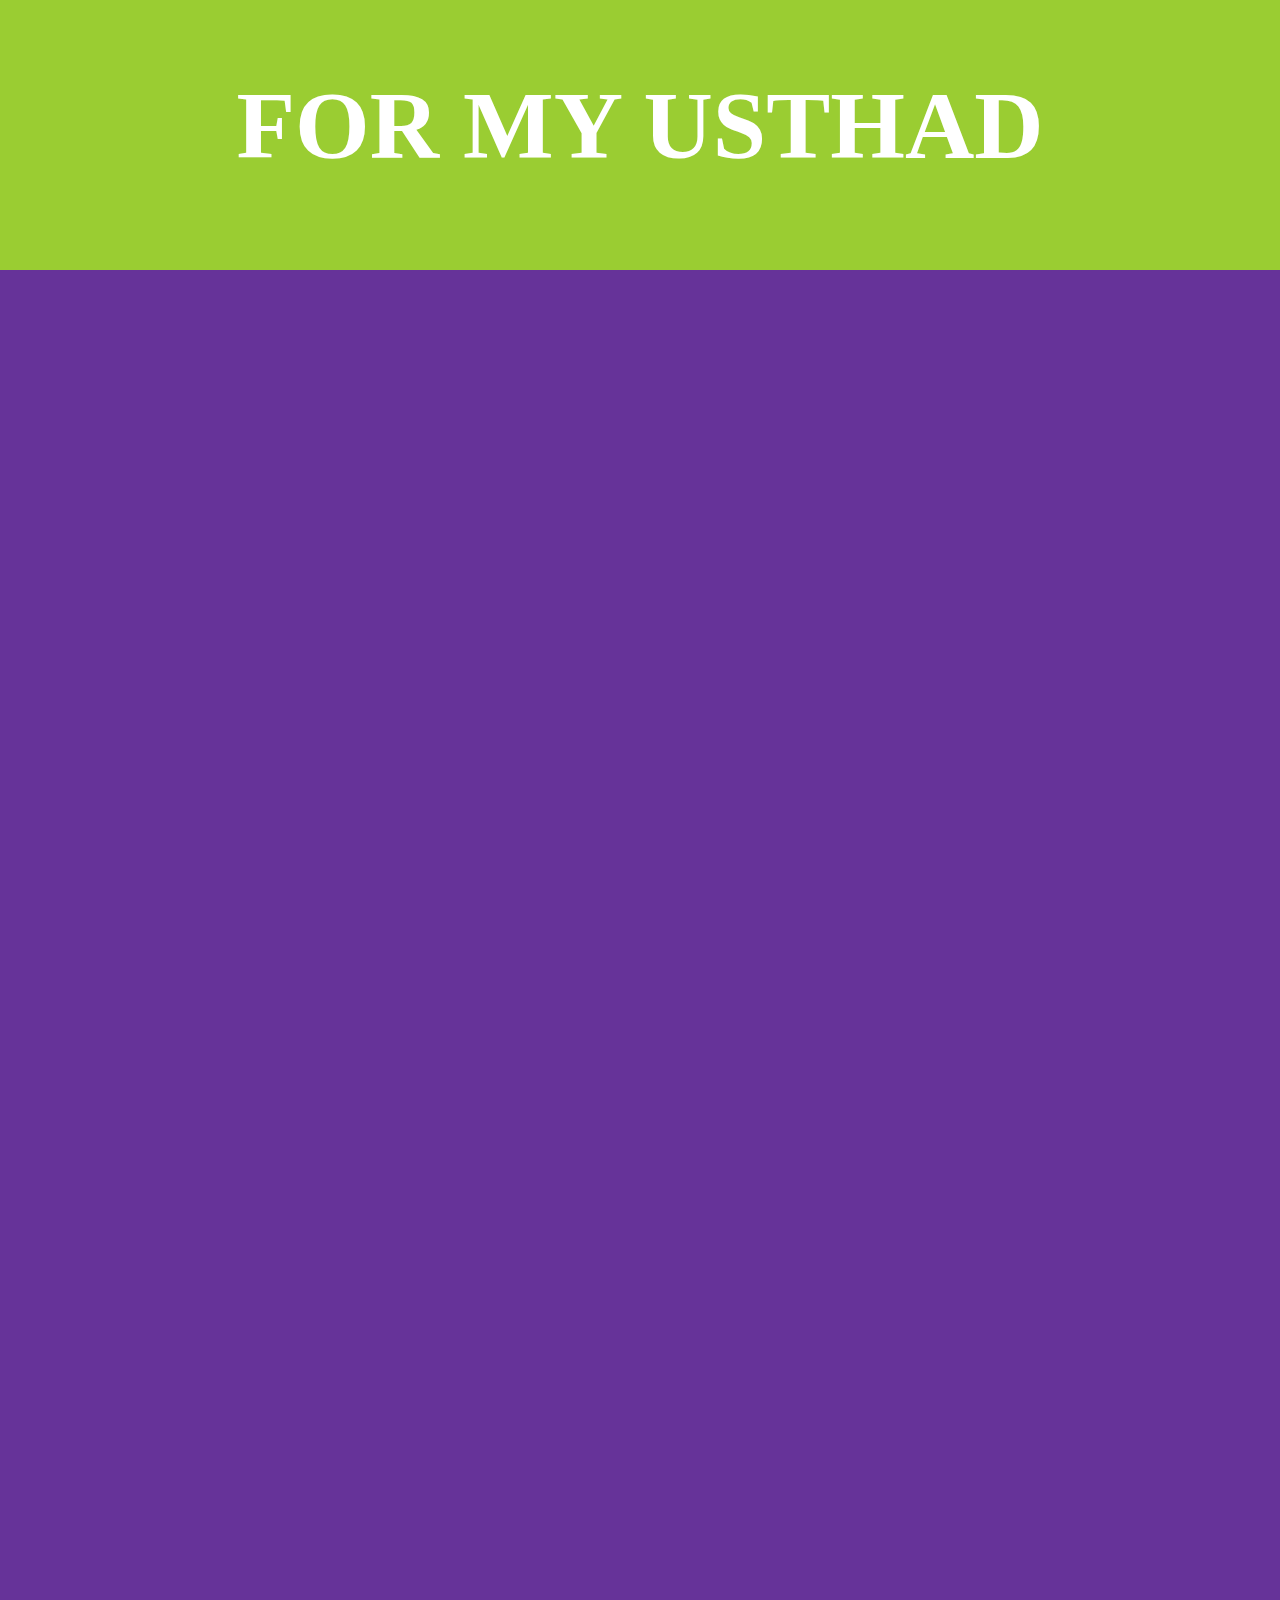
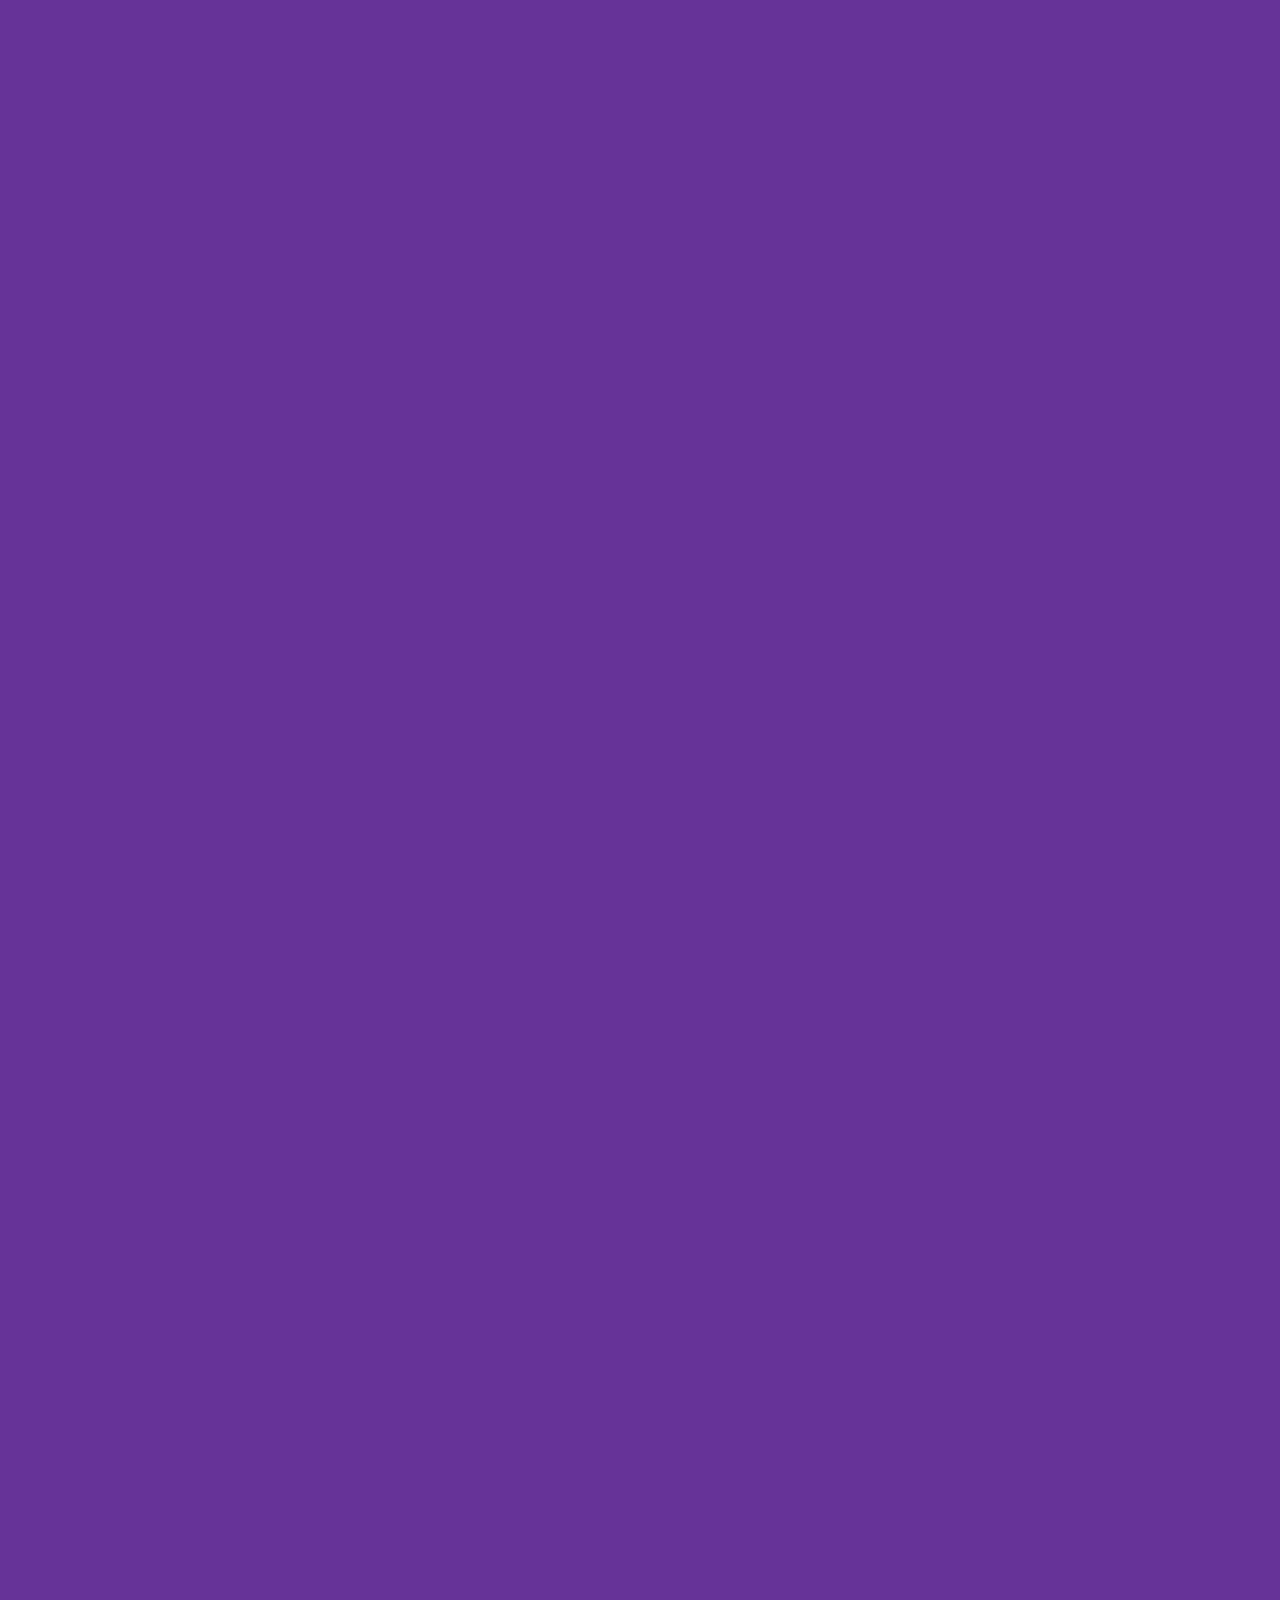
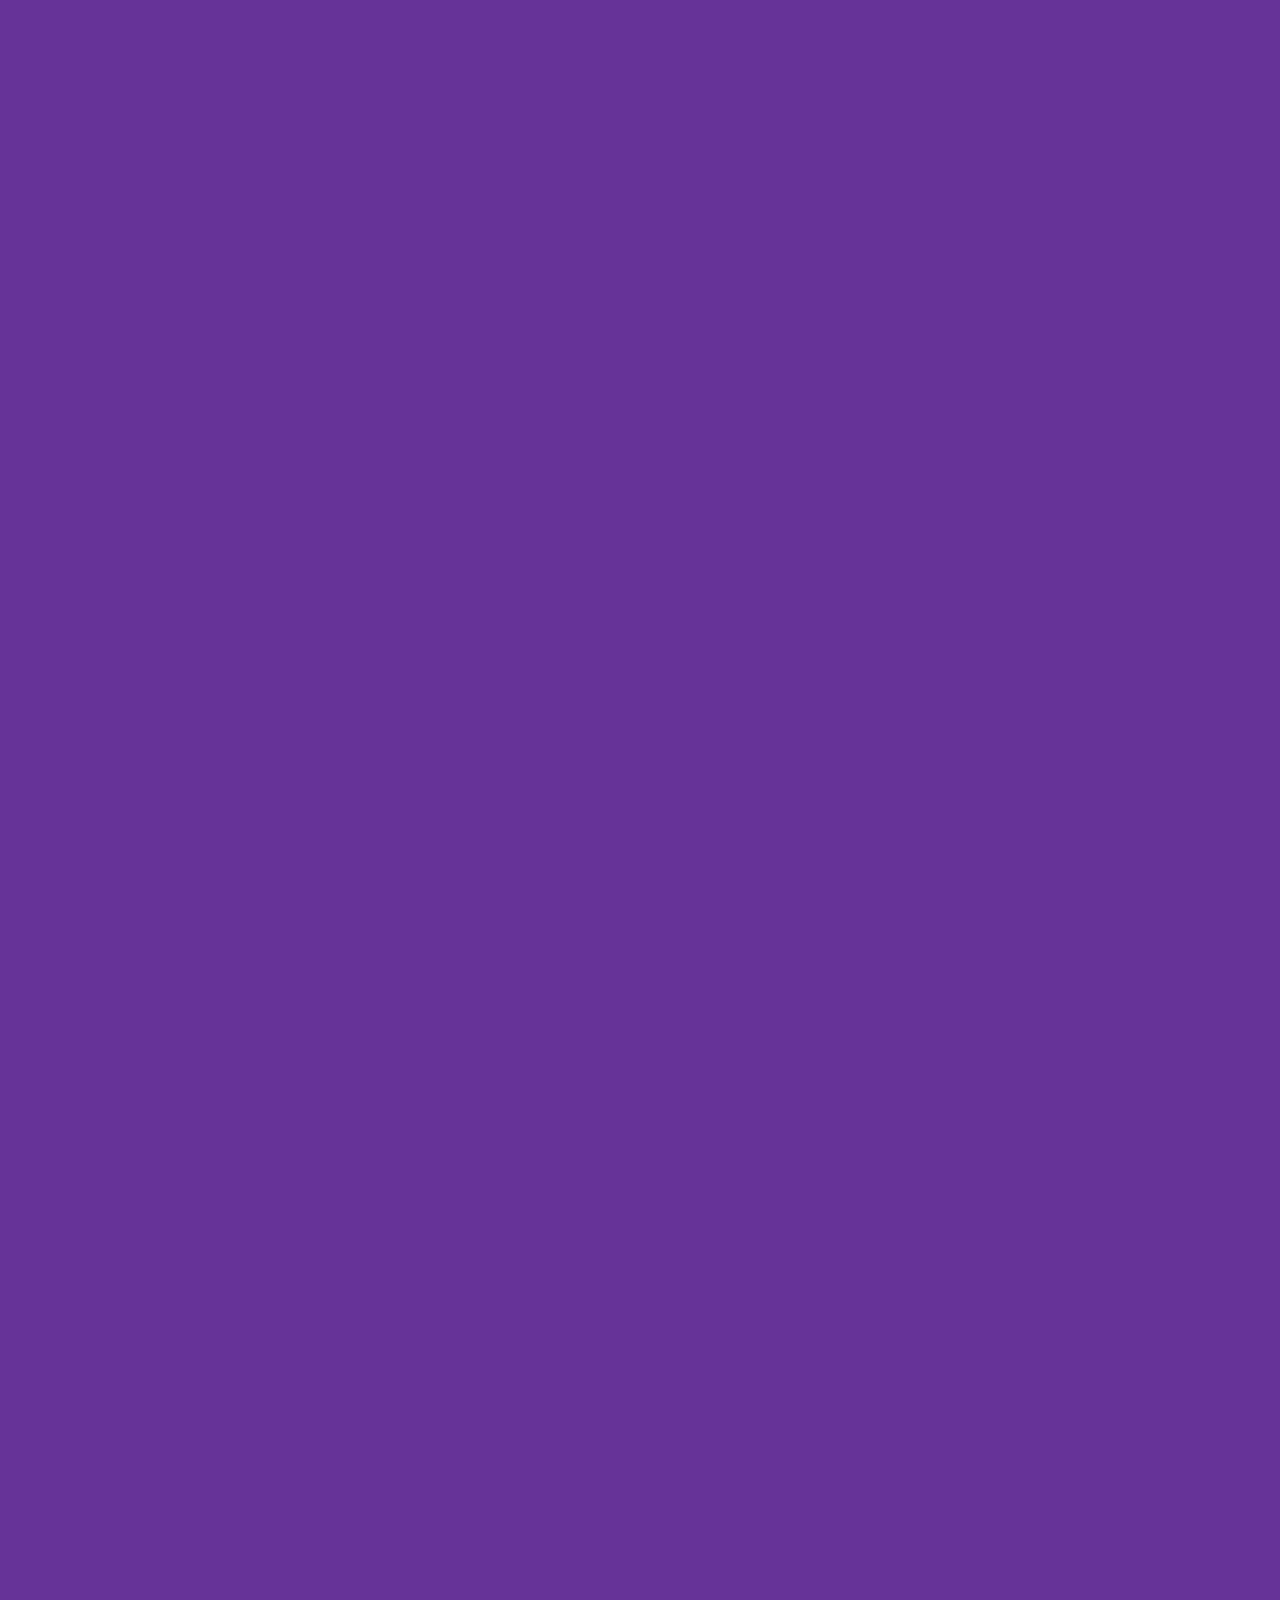
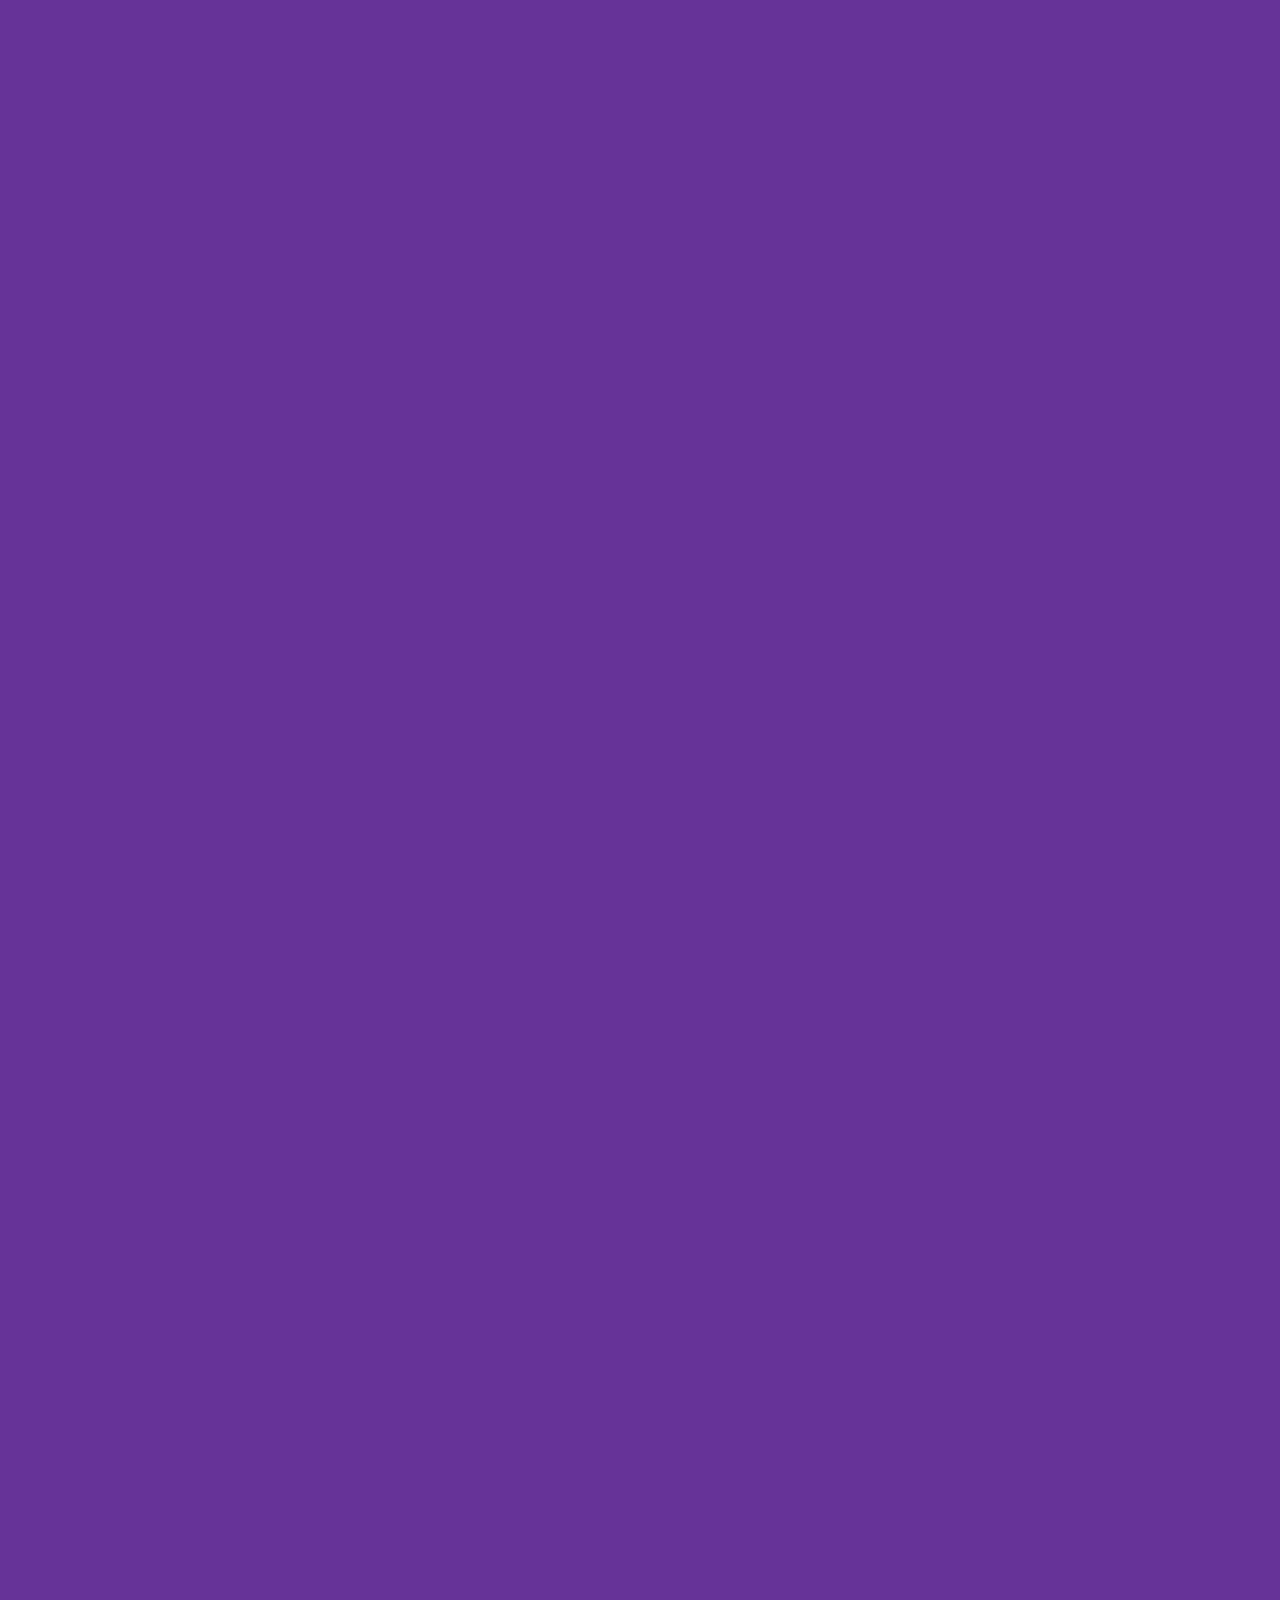
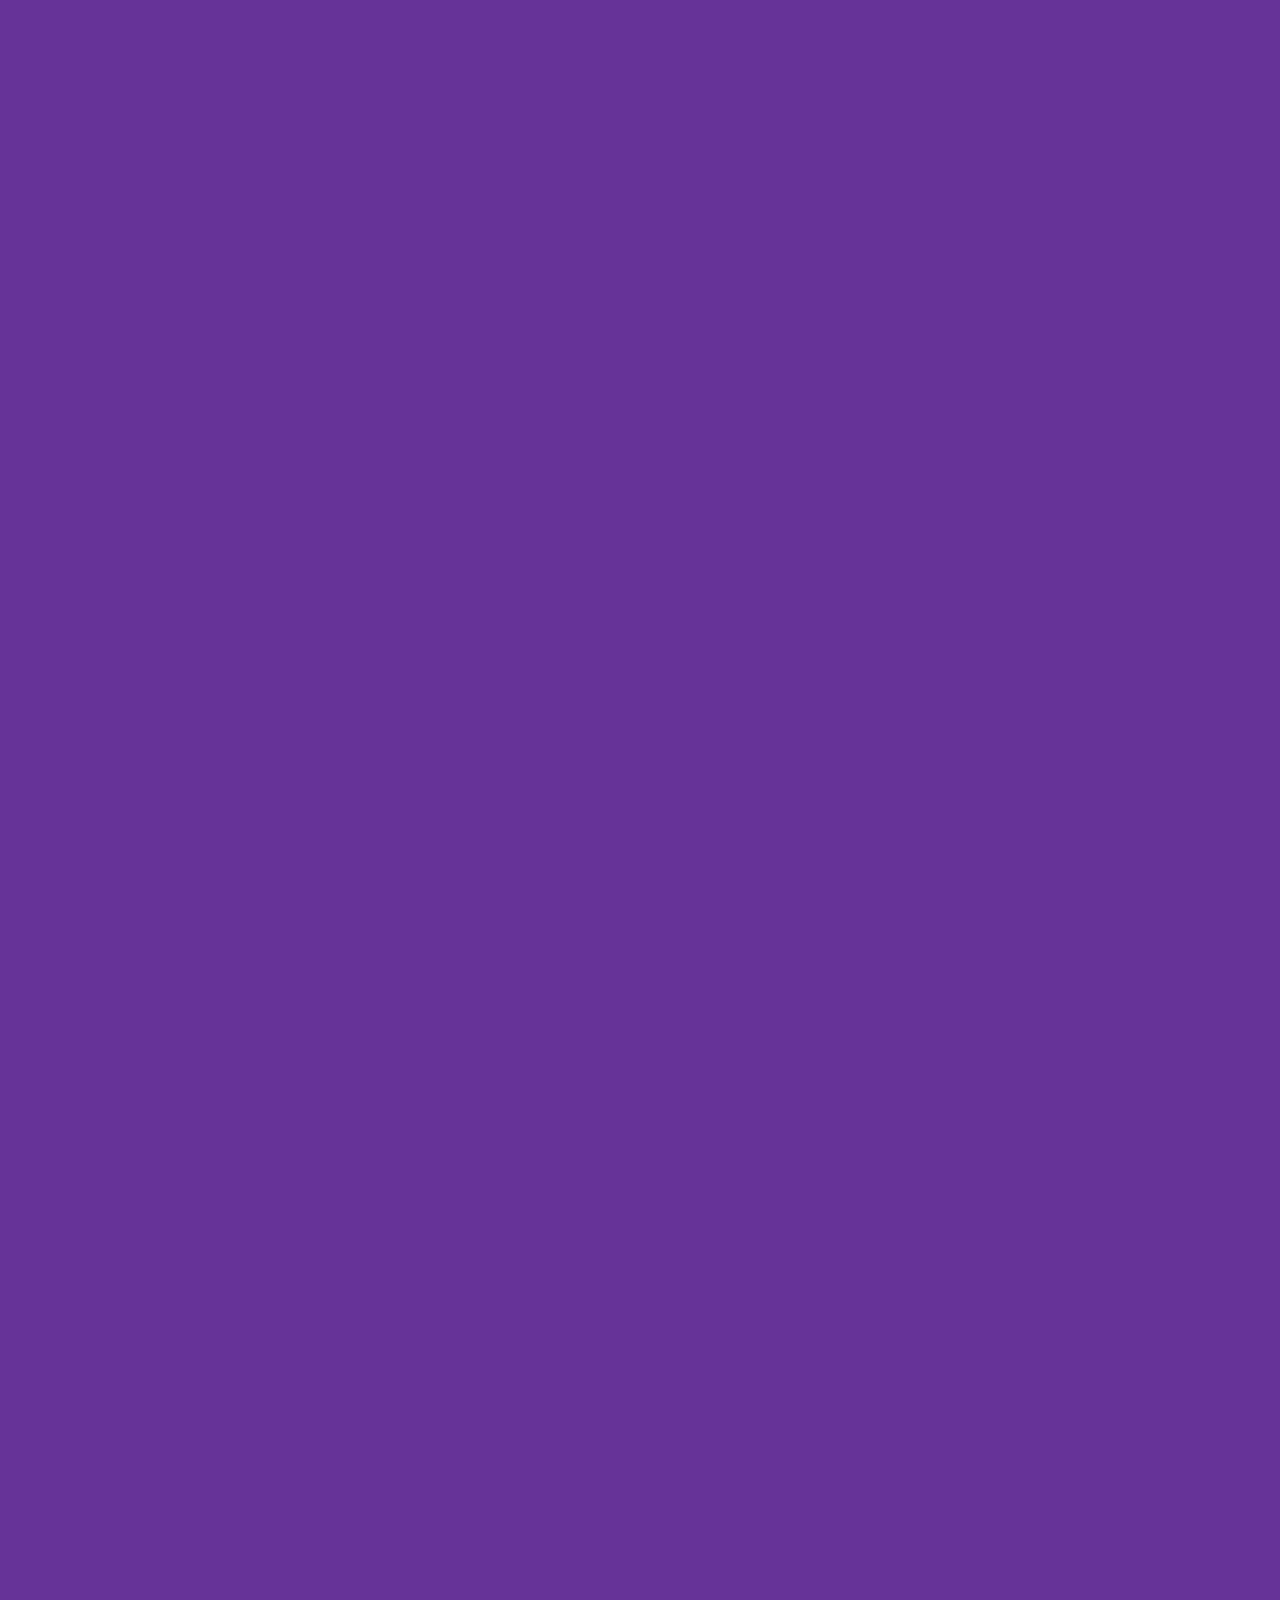
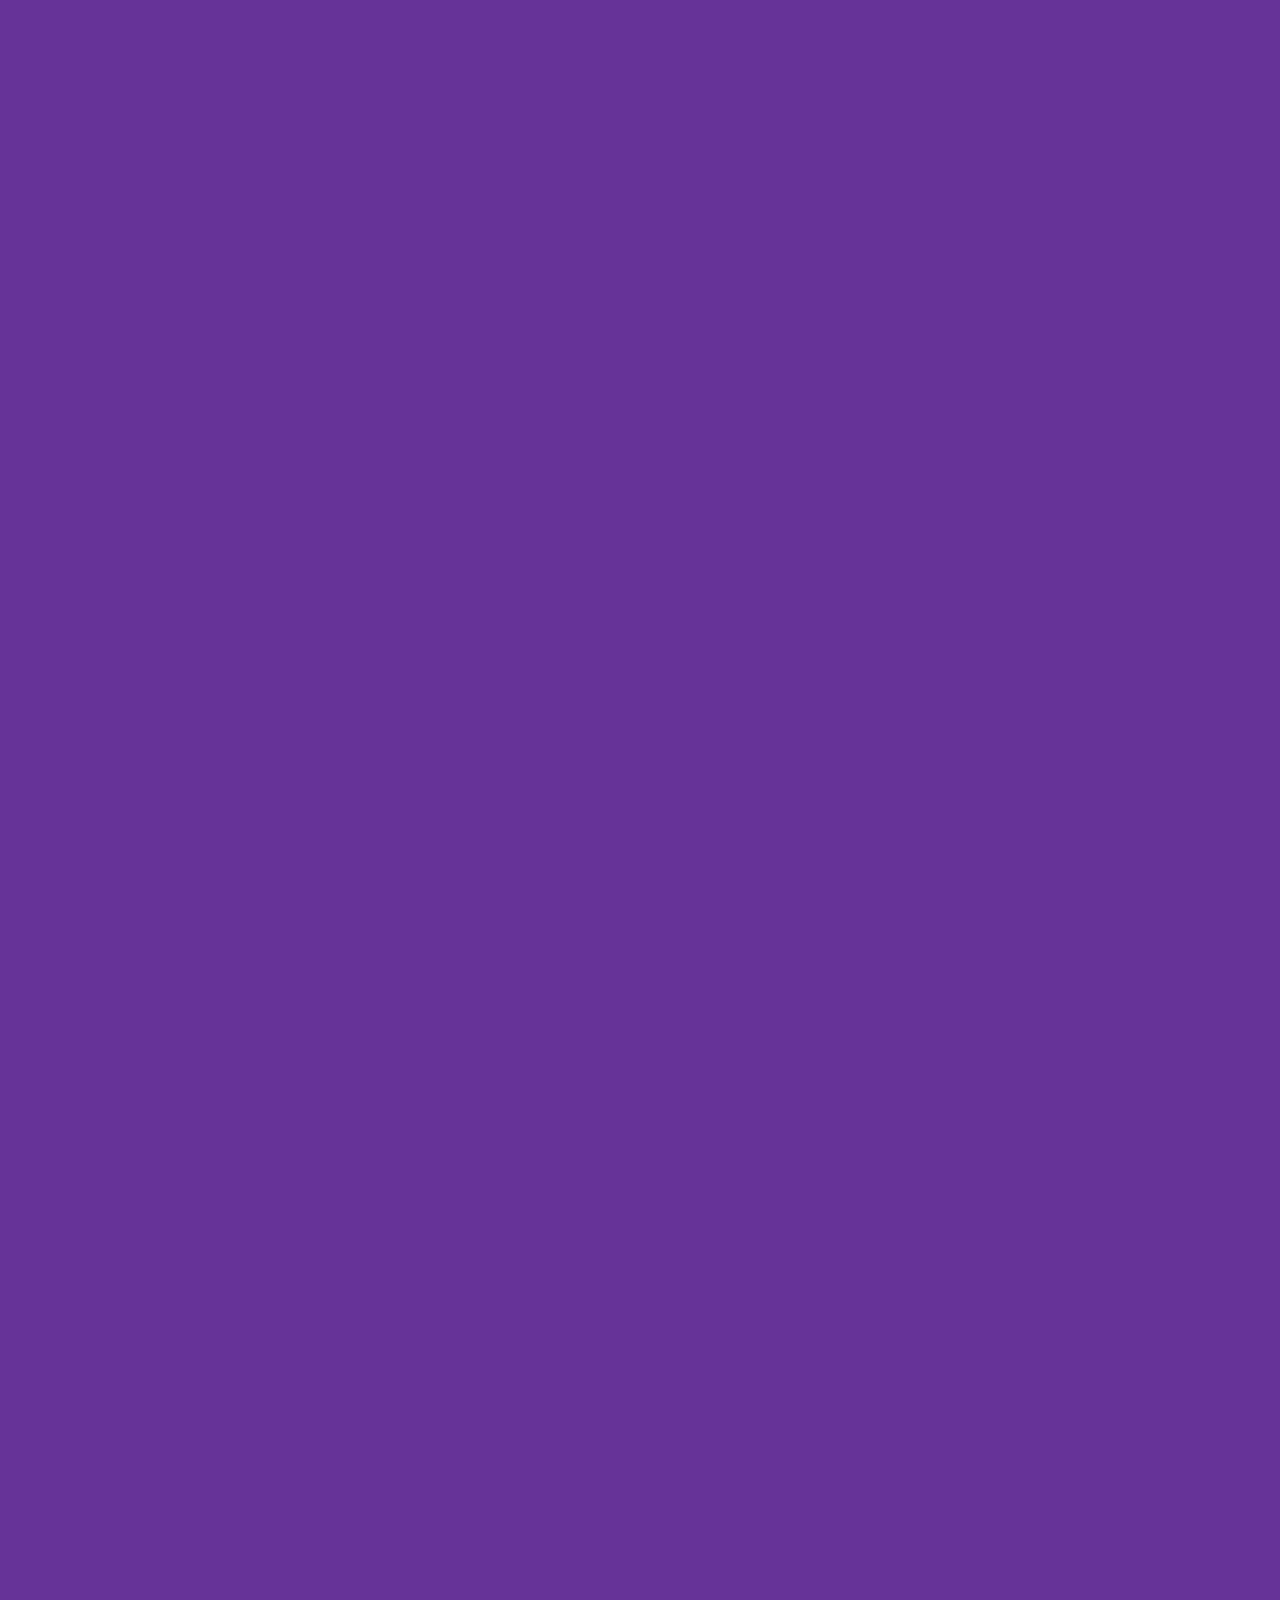
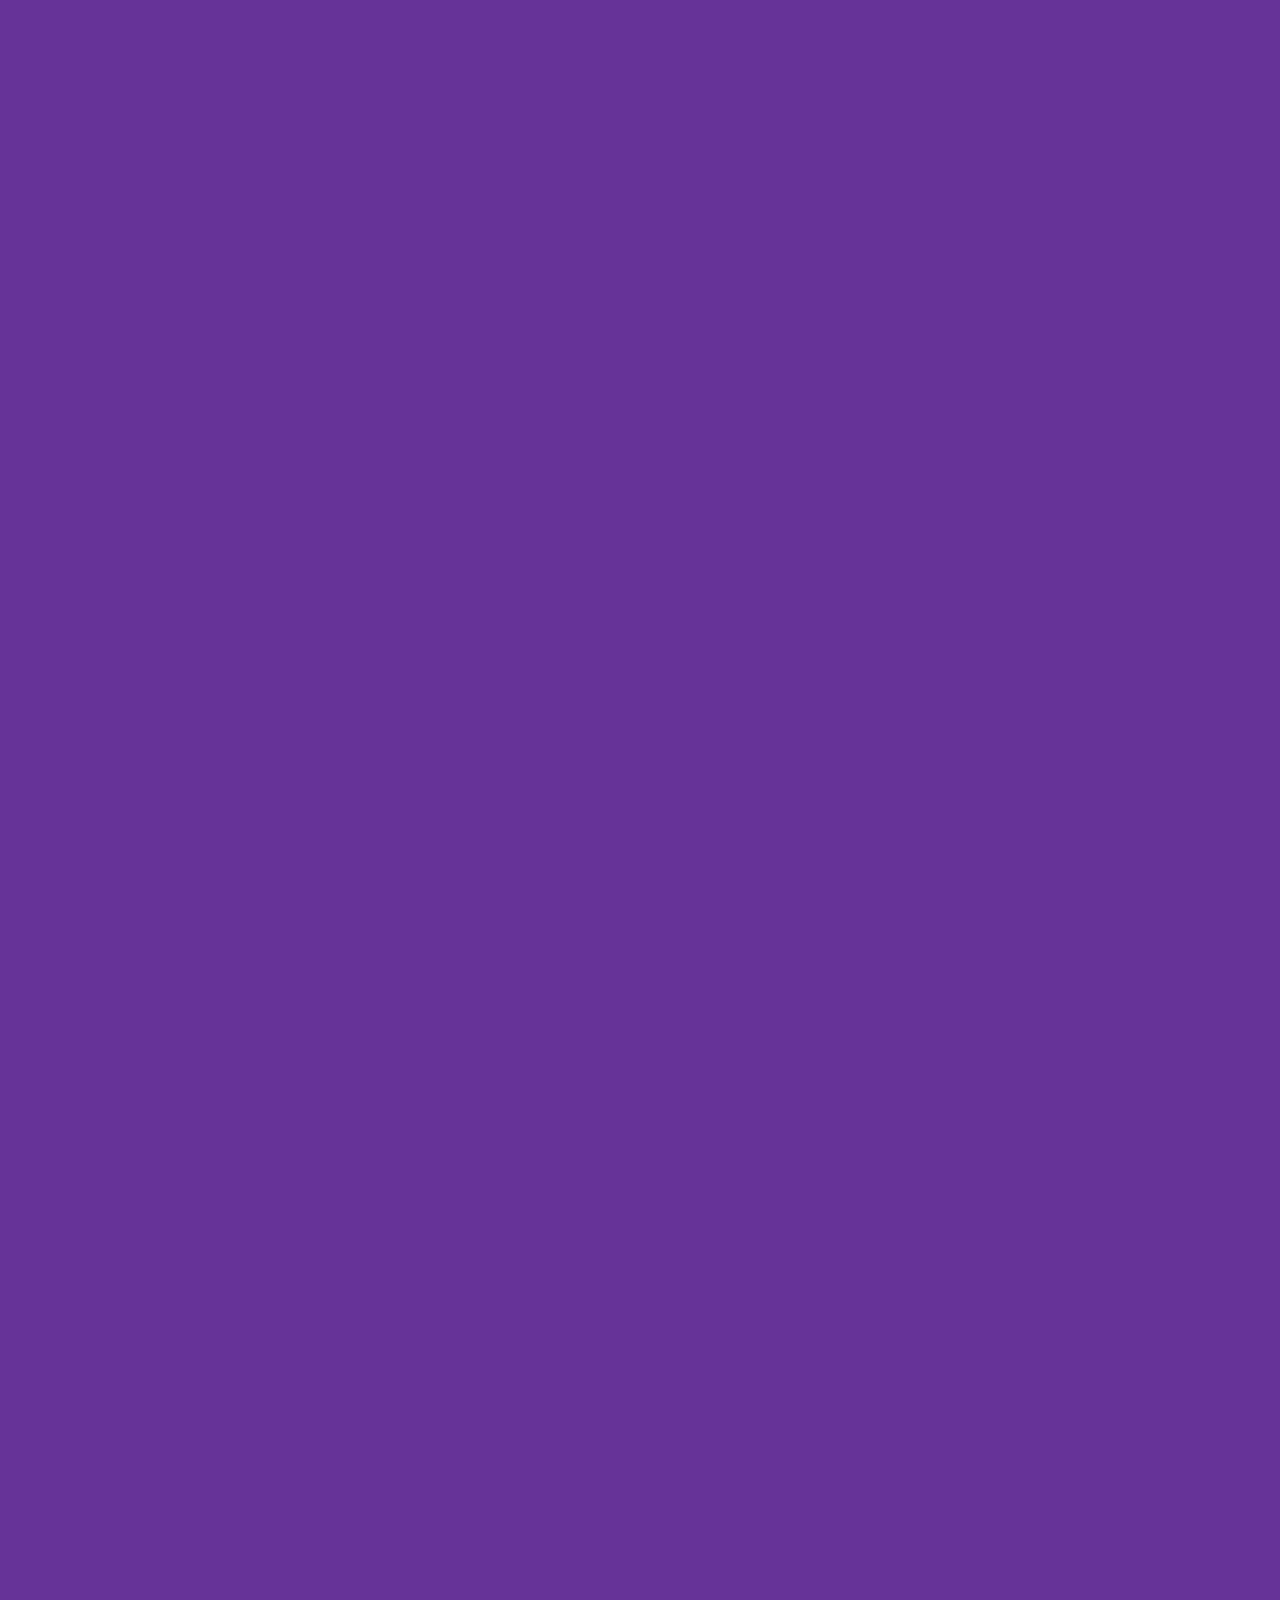
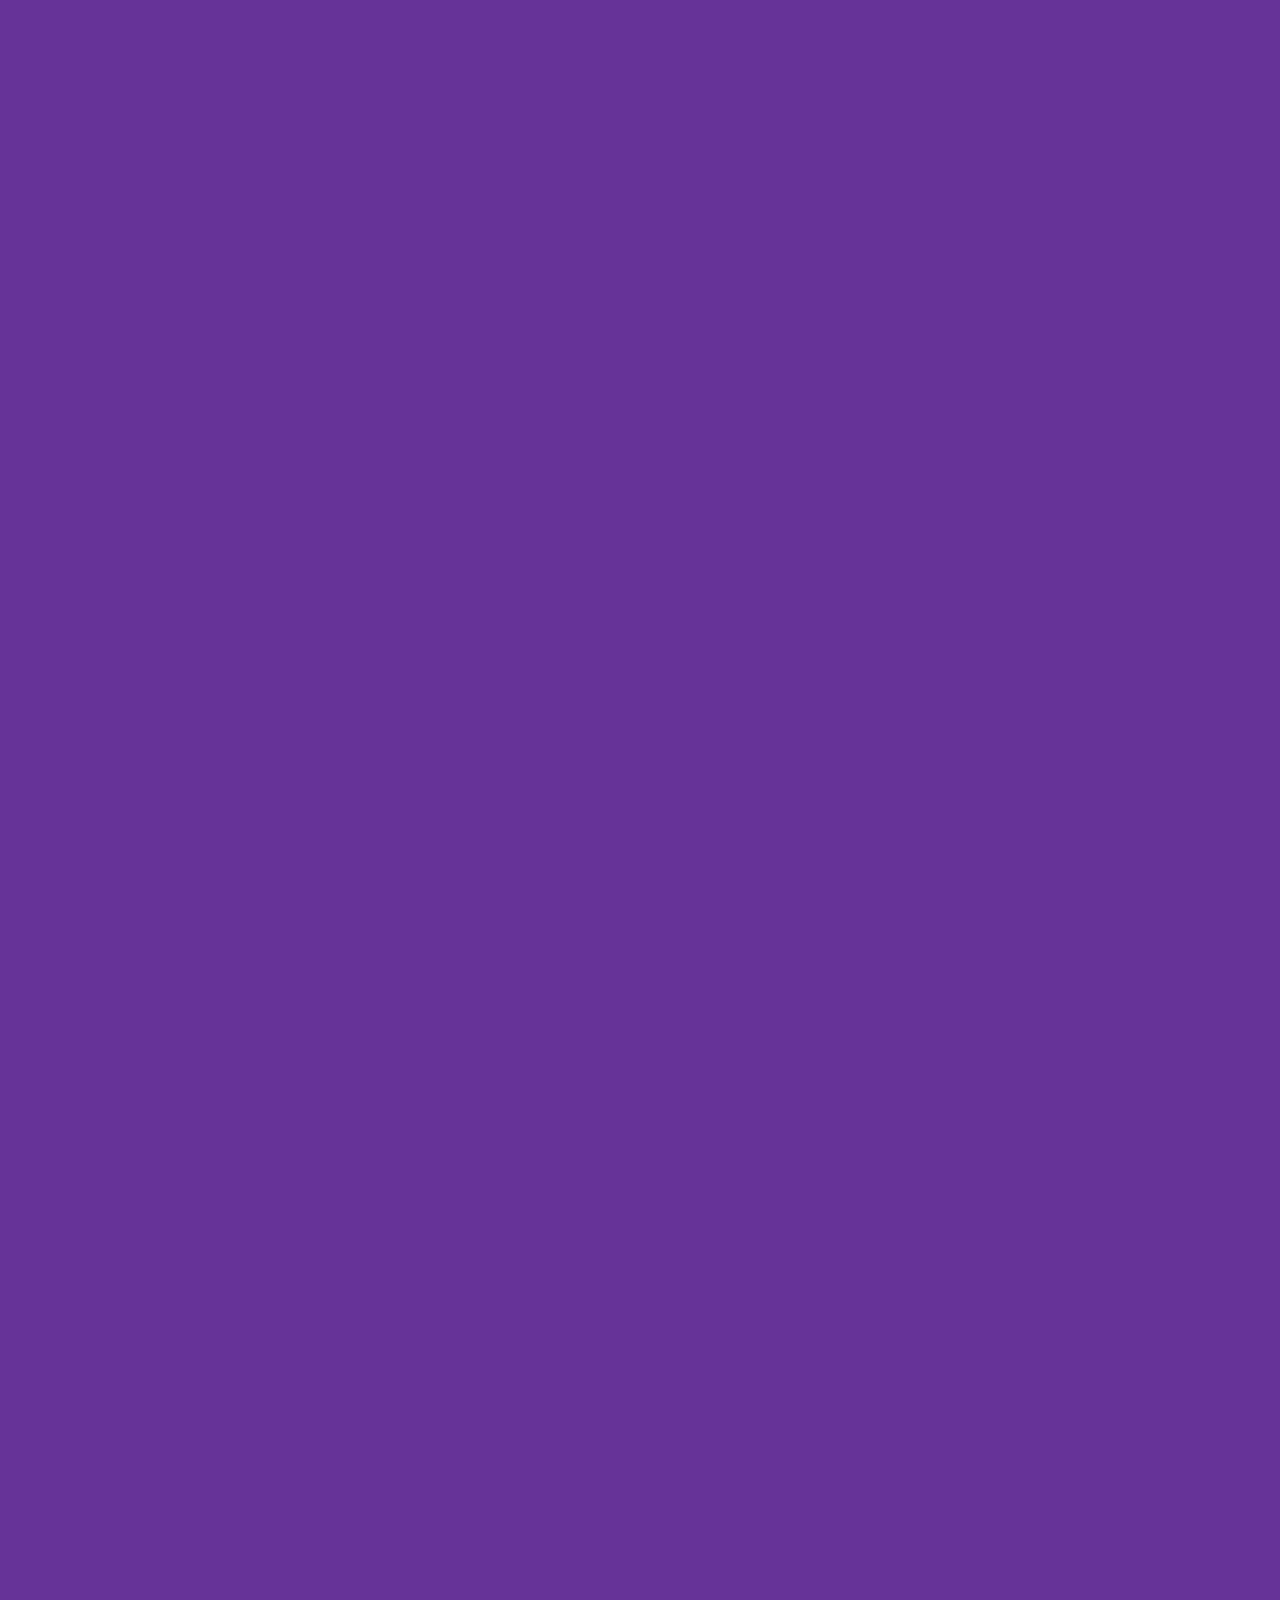
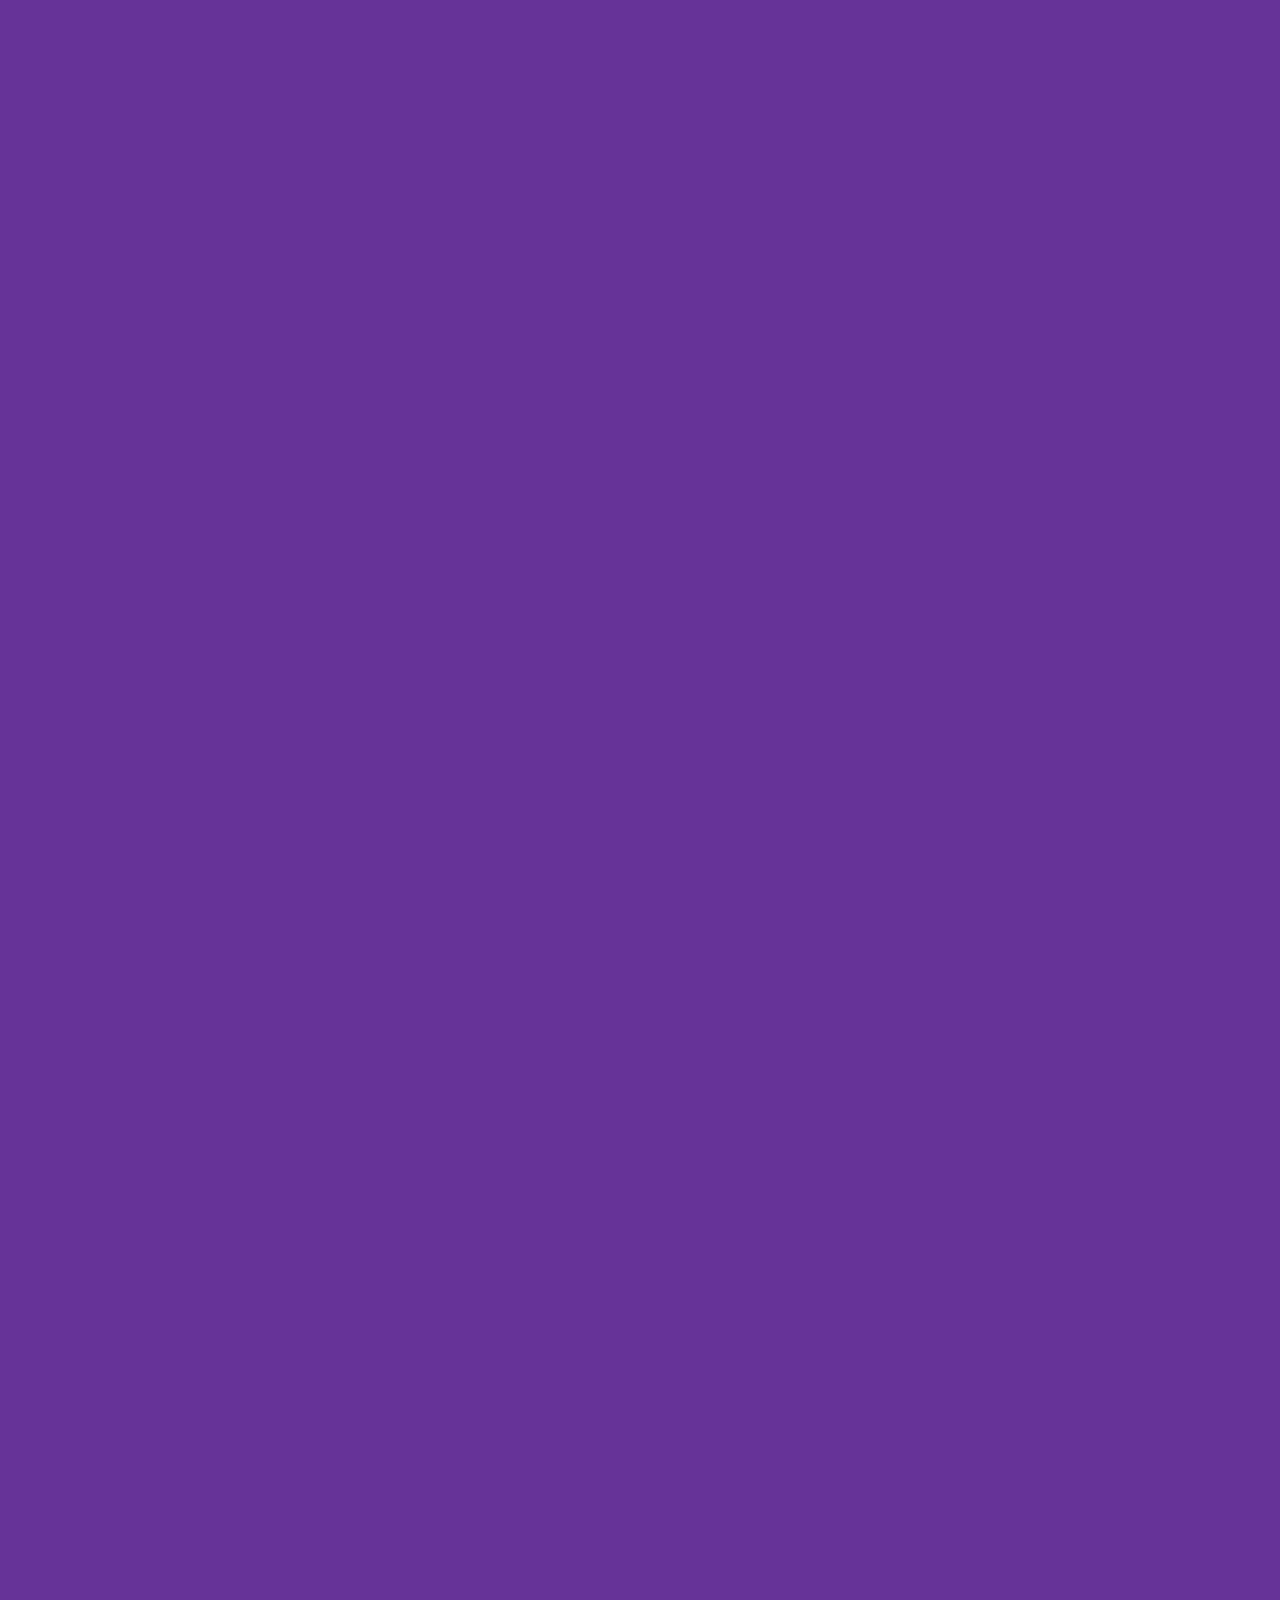
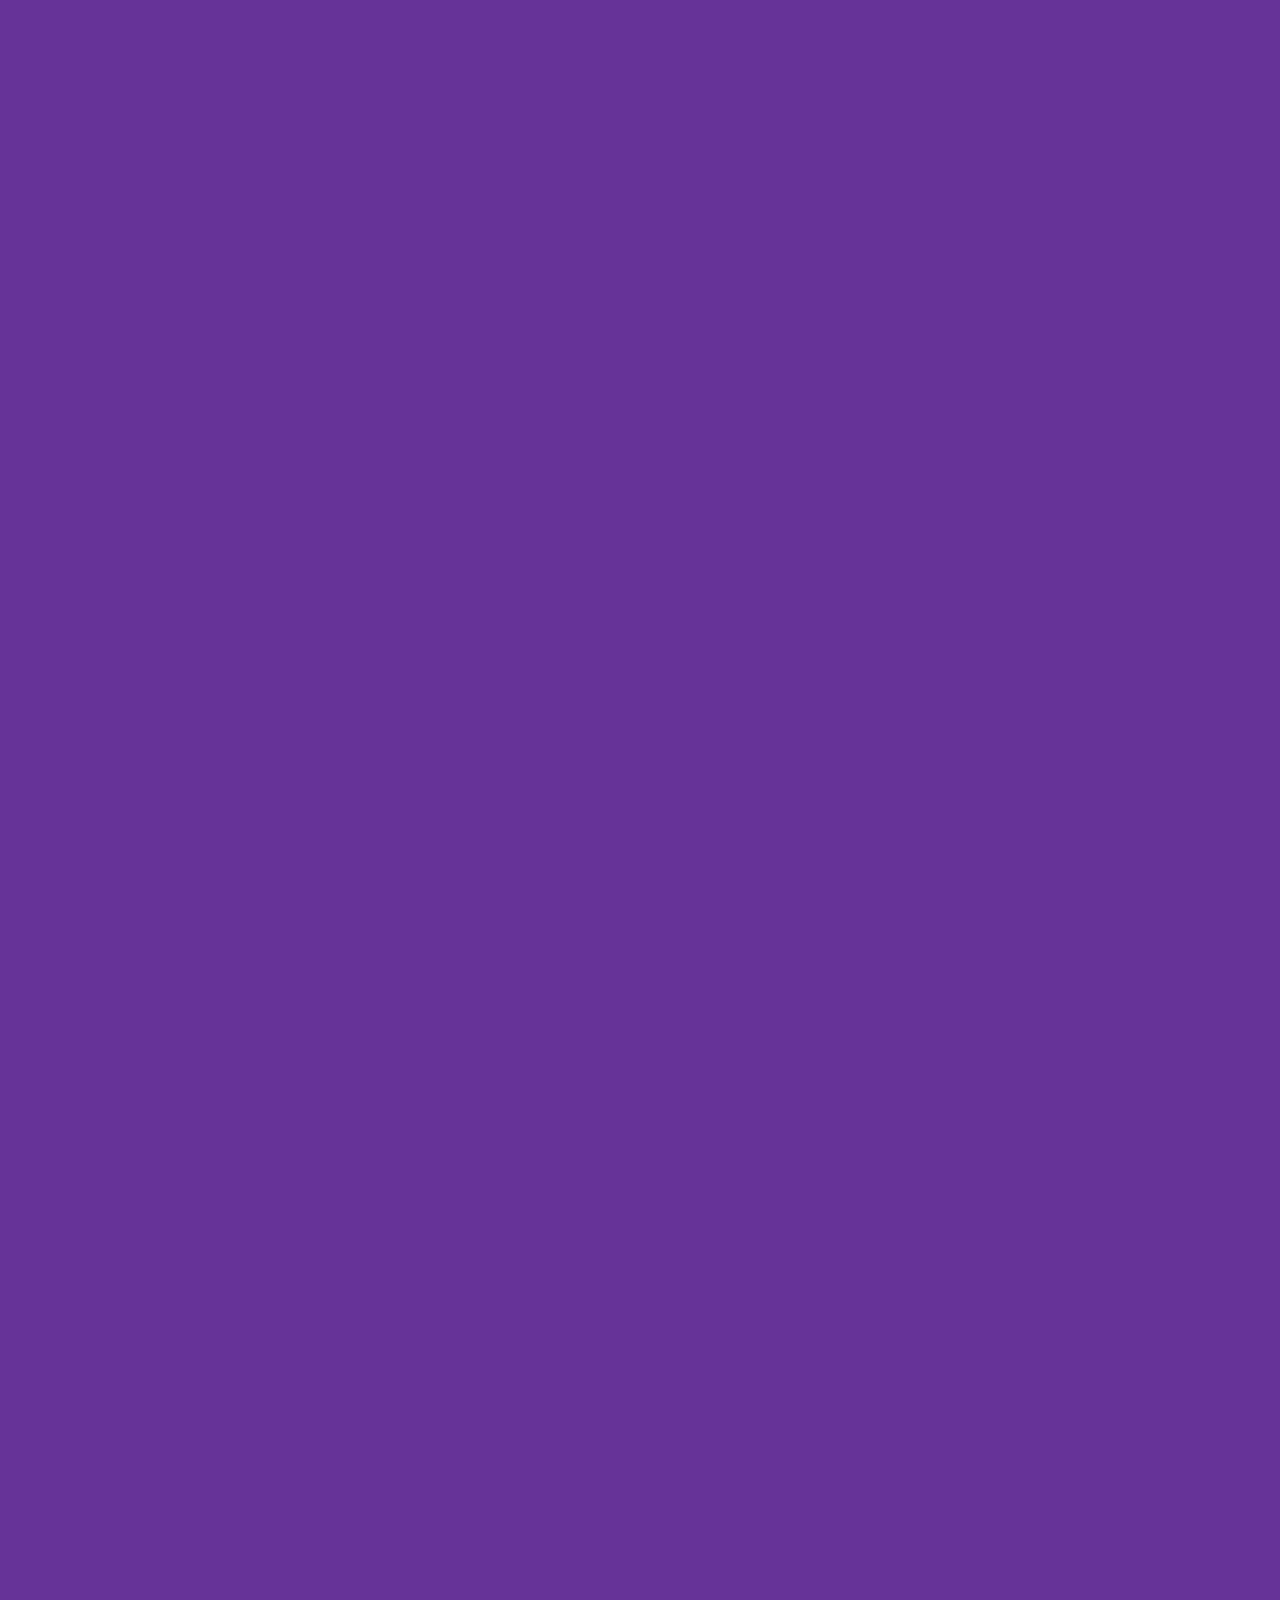
==== commit f5fb9ae6: "Update index.html" ====
--- a/index.html
+++ b/index.html
@@ -7,7 +7,7 @@
     <link rel="stylesheet" href="sample.css">
 </head>
 <body>
-    <header style="position: fixed;width: 100%; z-index: 1;">
+    <header style="width: 100%; z-index: 1;">
             <div class="txt">
                 <h1>FOR MY USTHAD</h1>
             </div>
@@ -95,4 +95,4 @@
 </div>
 </section>
 </body>
-</html>+</html>
--- a/sample.css
+++ b/sample.css
@@ -29,7 +29,7 @@
     font-size: -webkit-xxx-large;
     color: white;
     background: yellowgreen;
-    height: 300px;
+    height: 200px;
     padding-top: 70px;
     text-align: center;
 }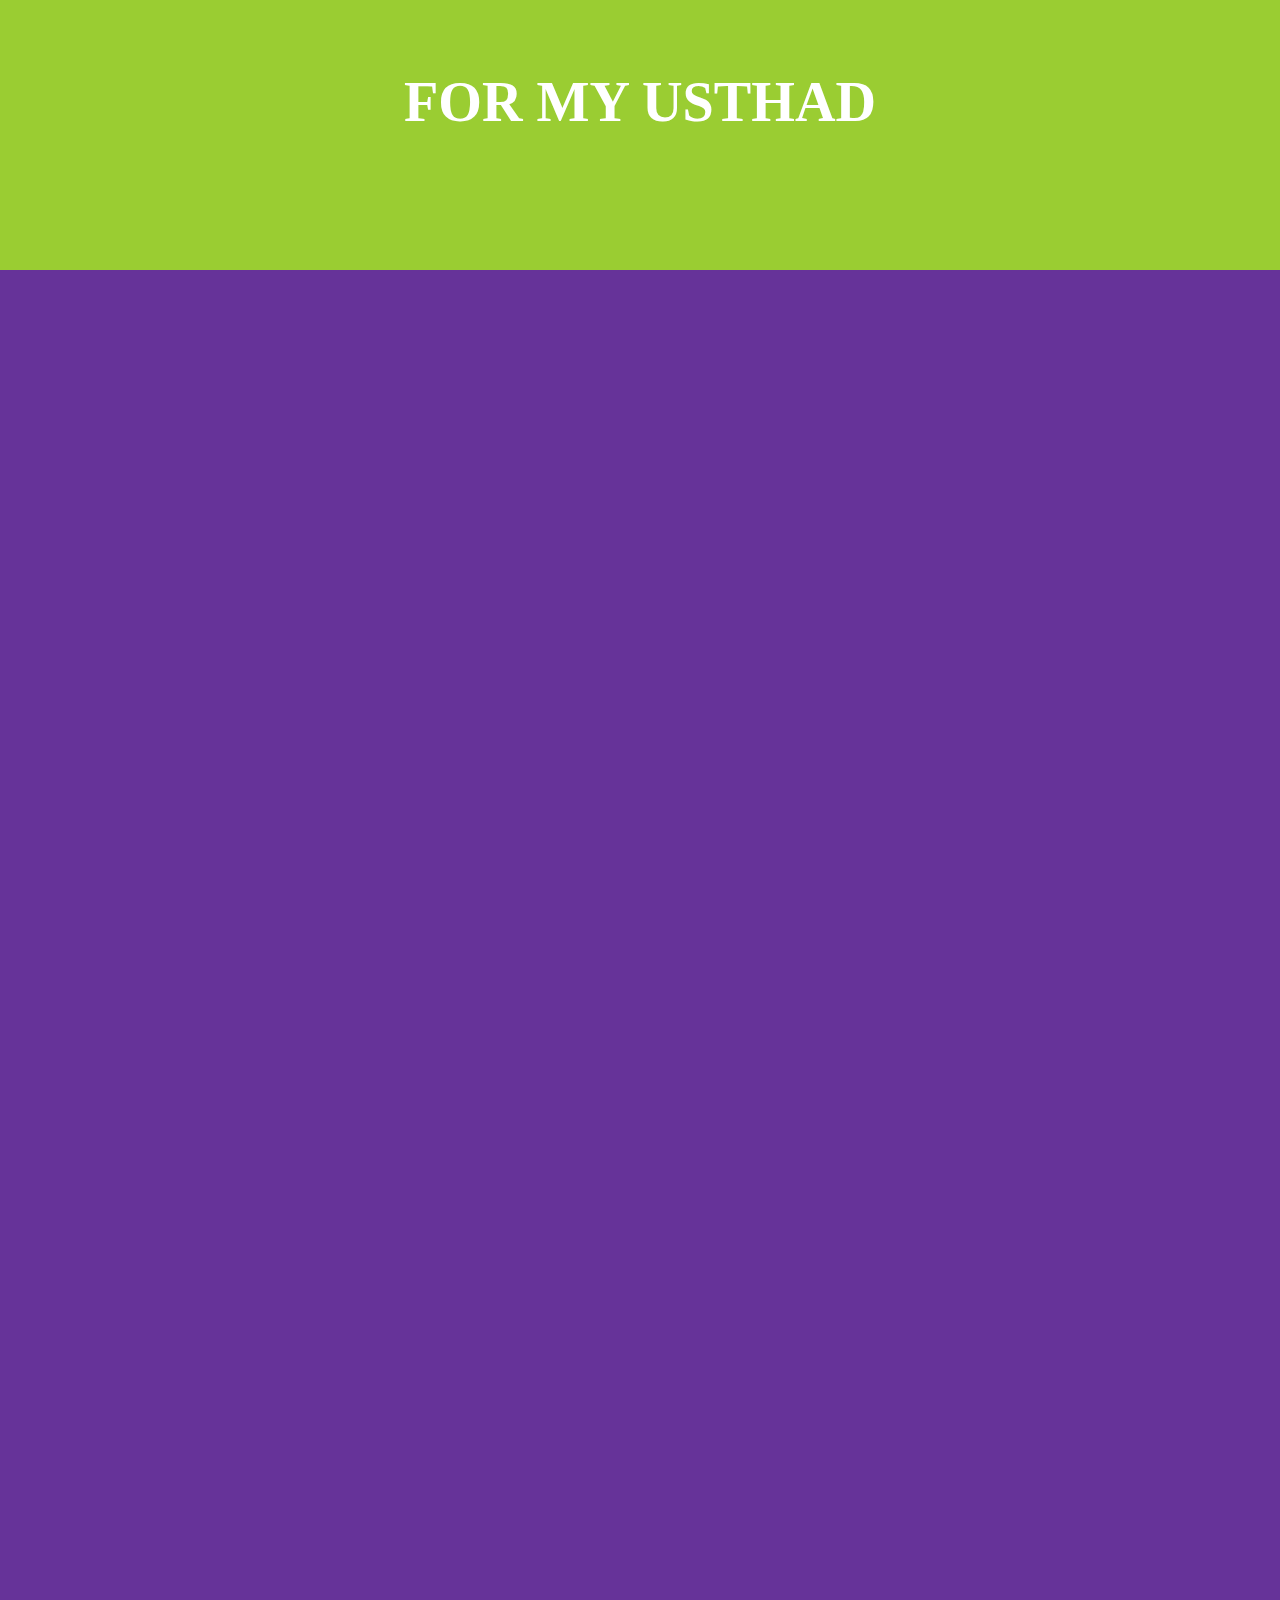
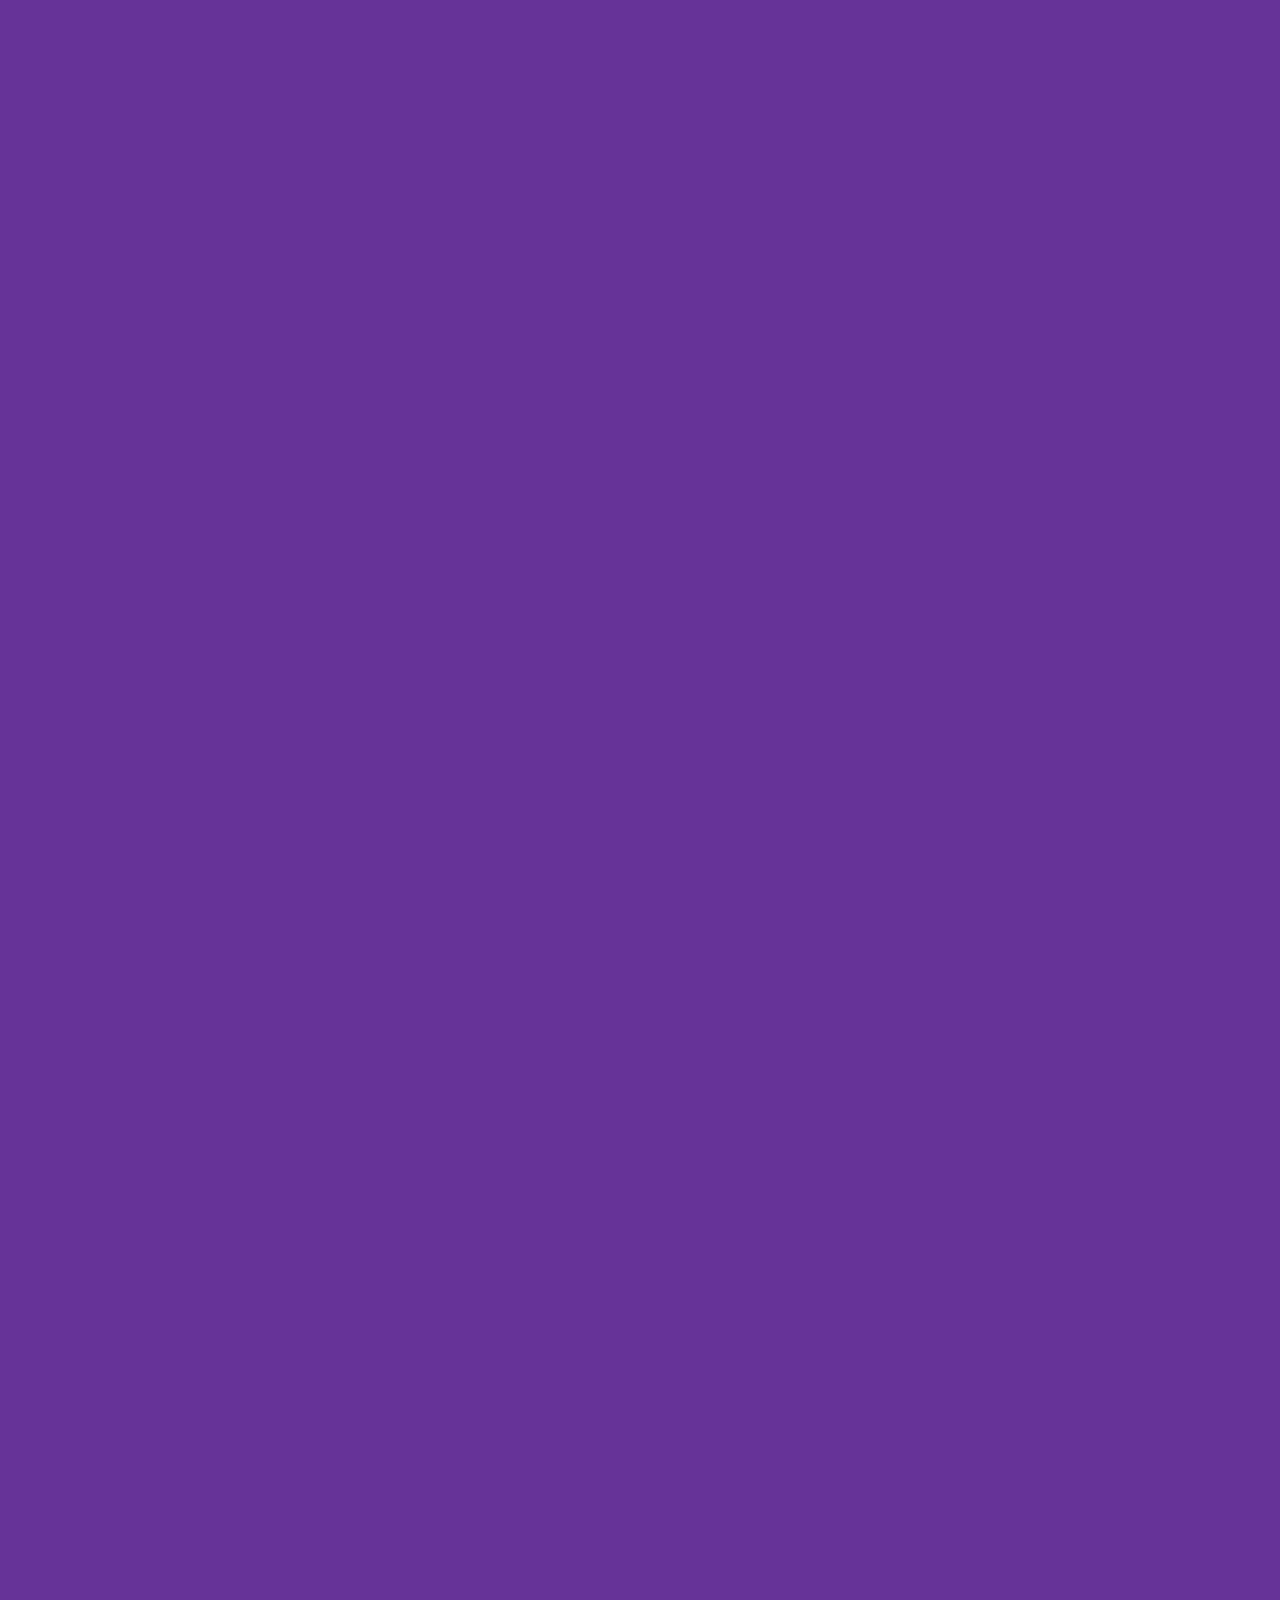
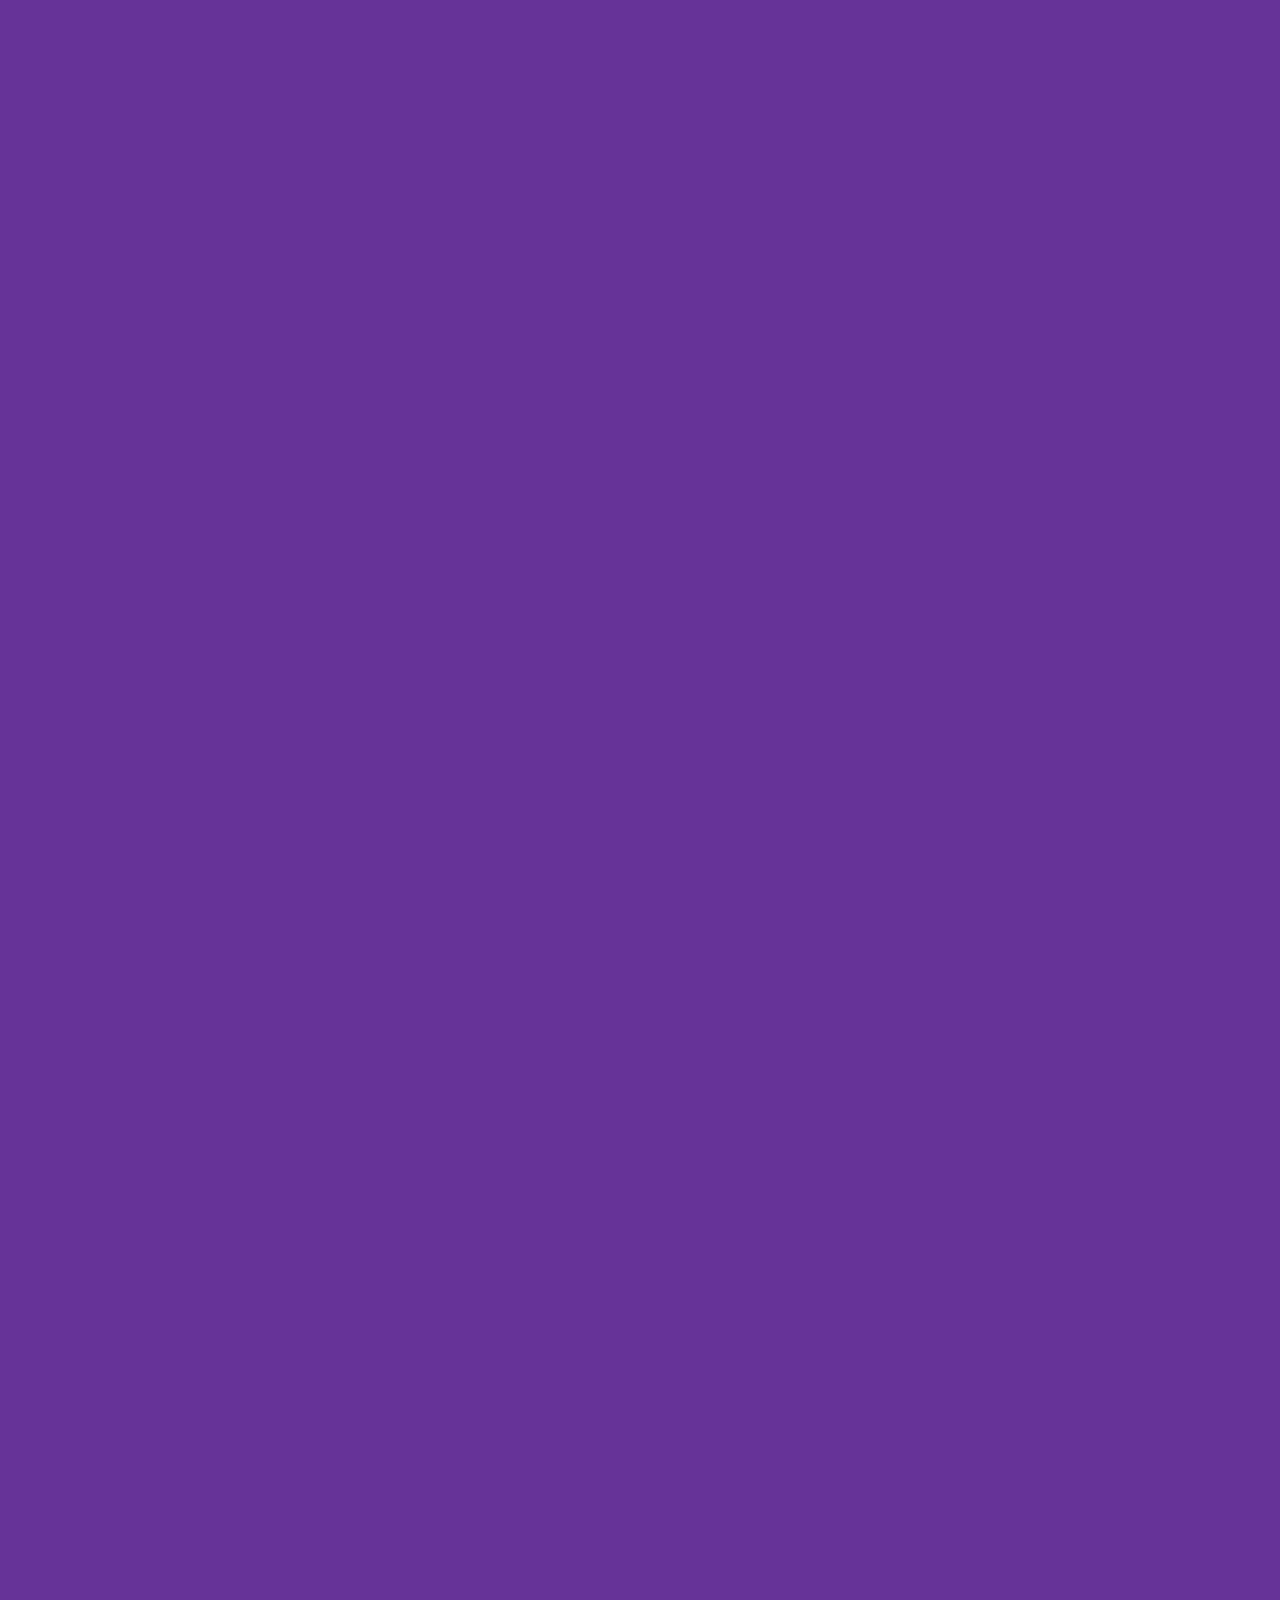
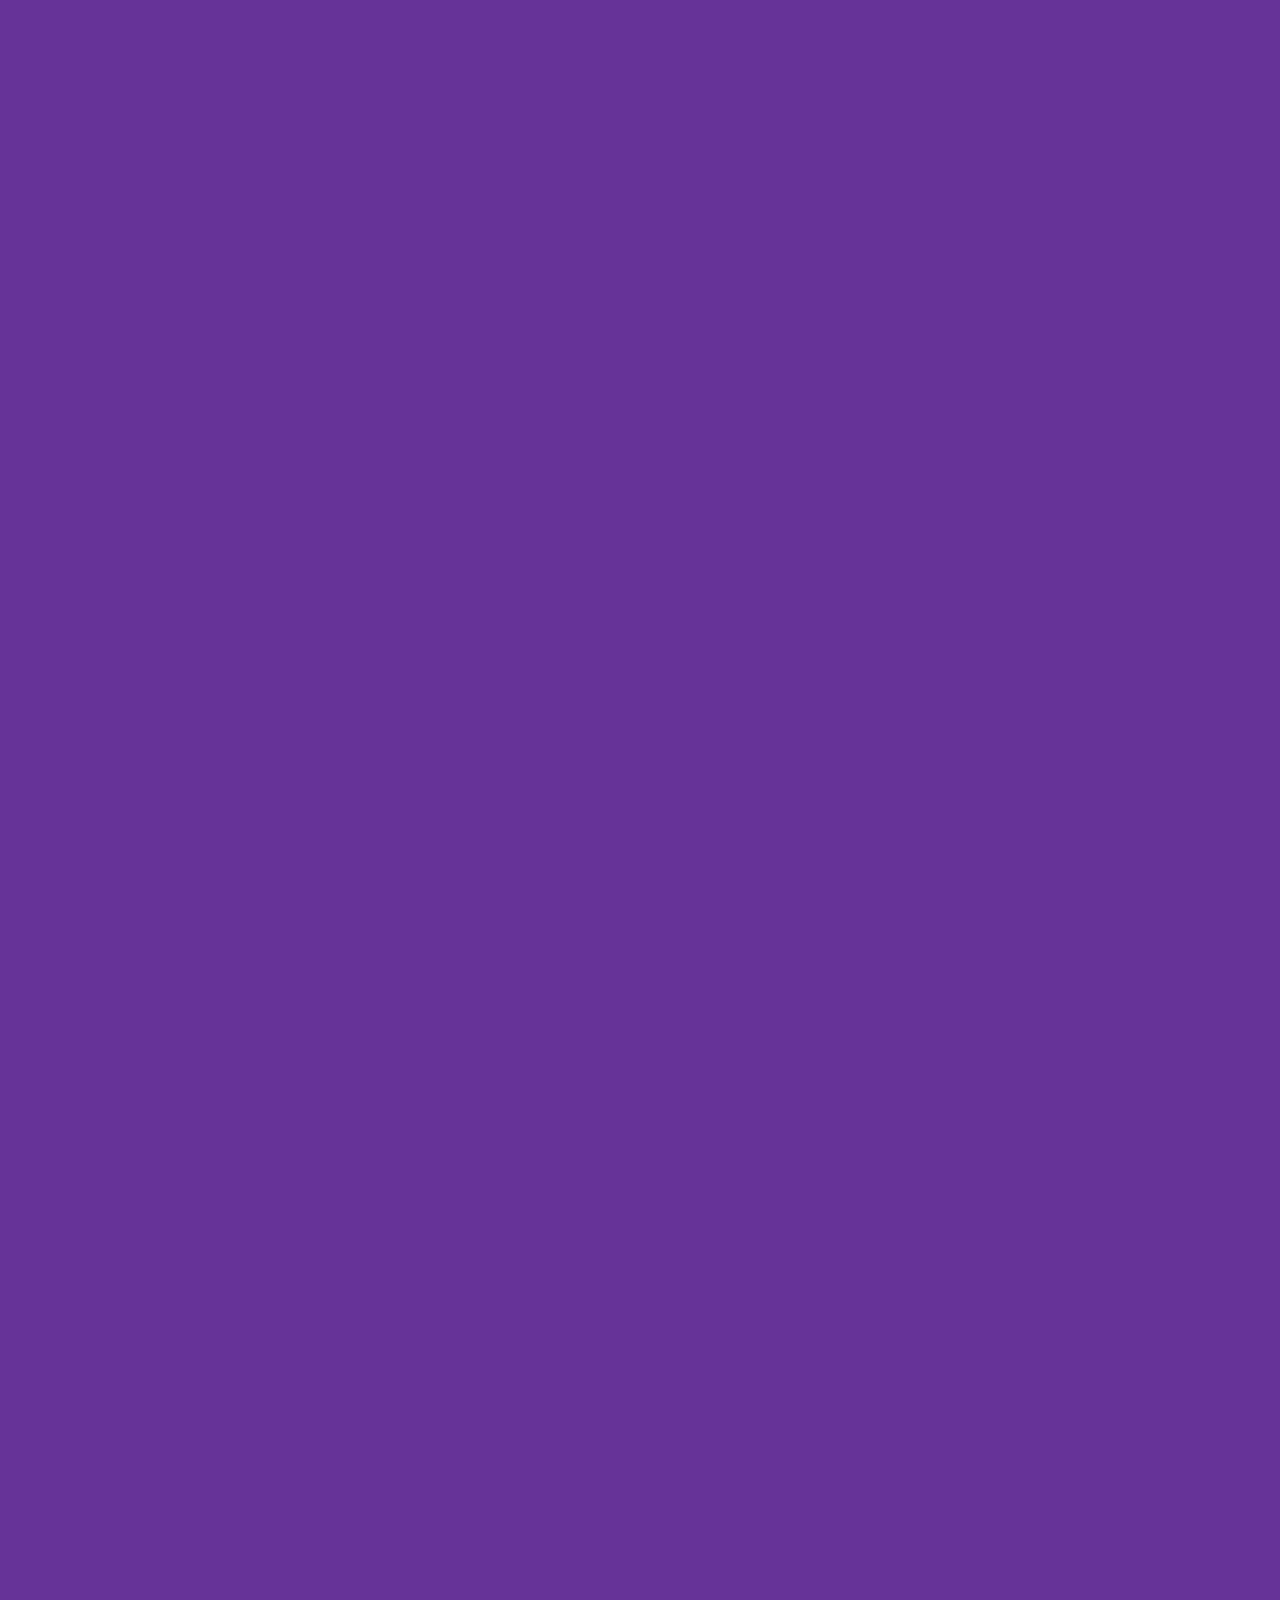
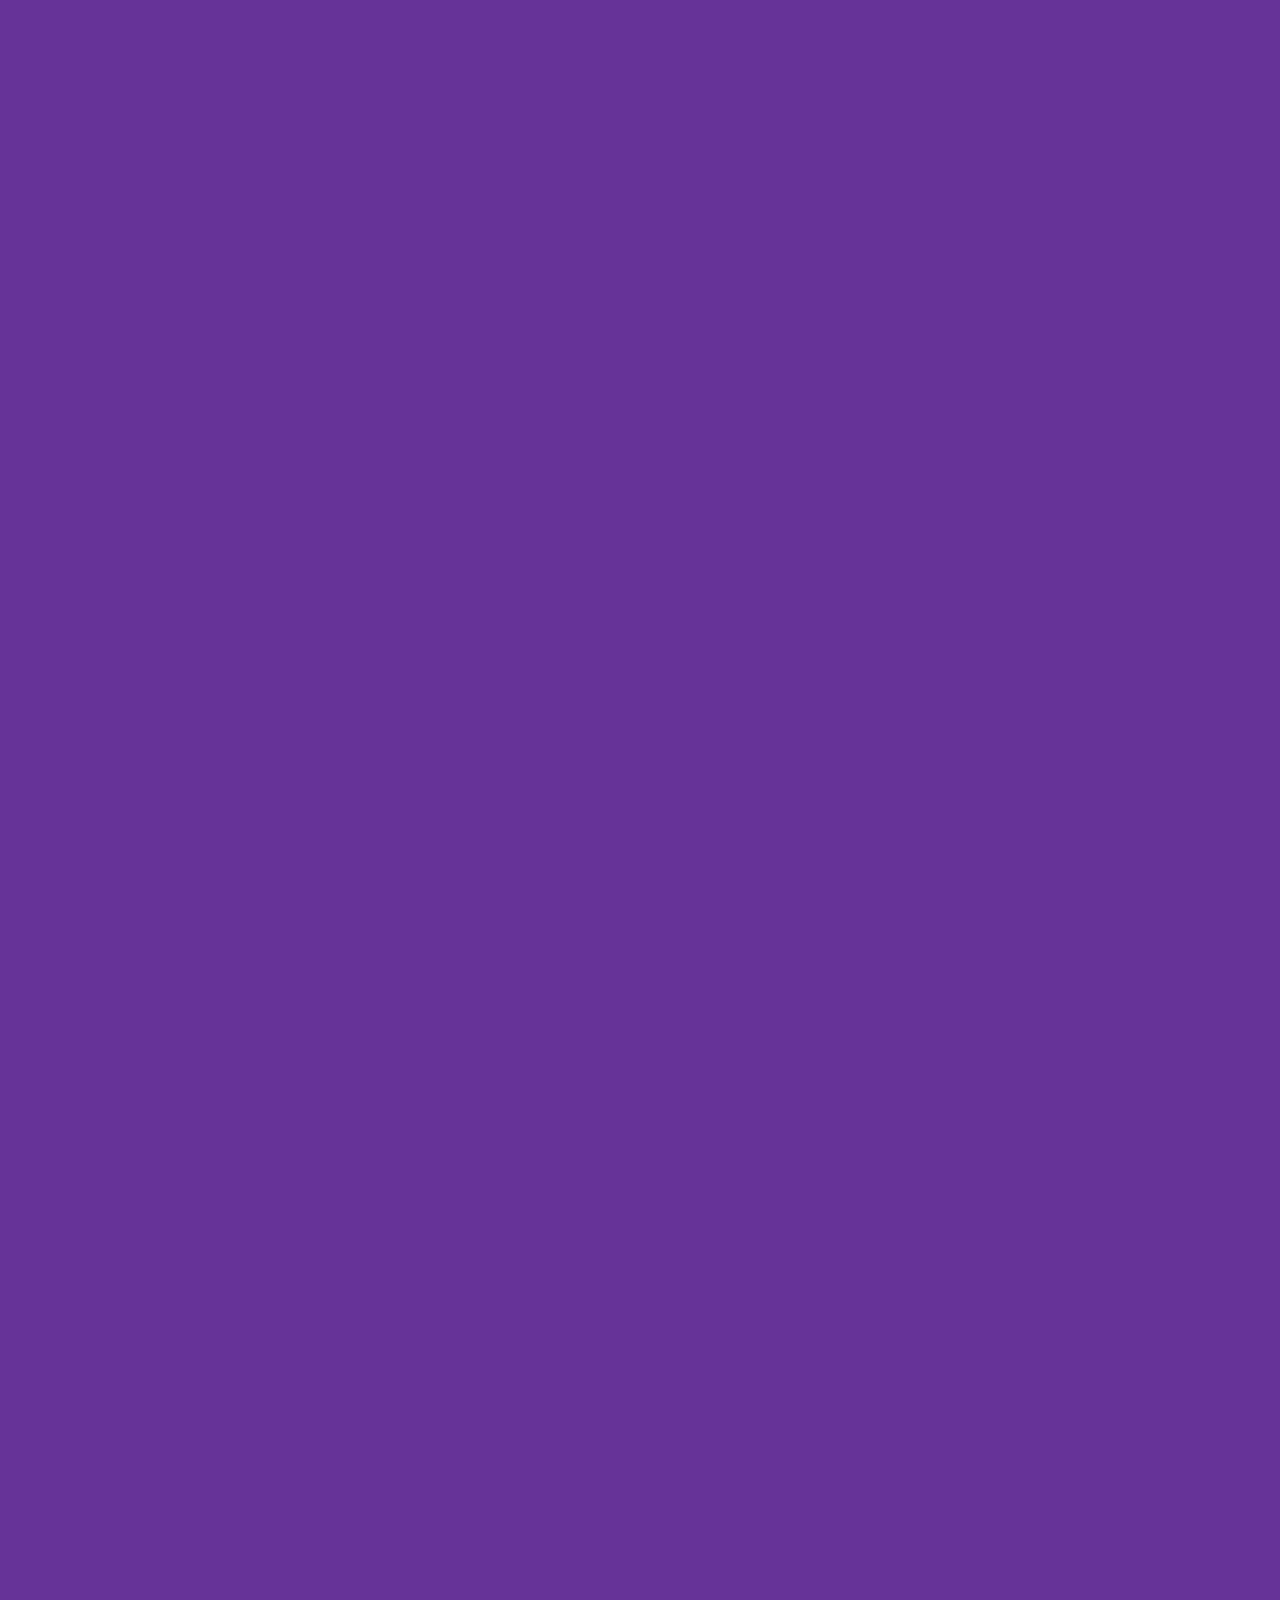
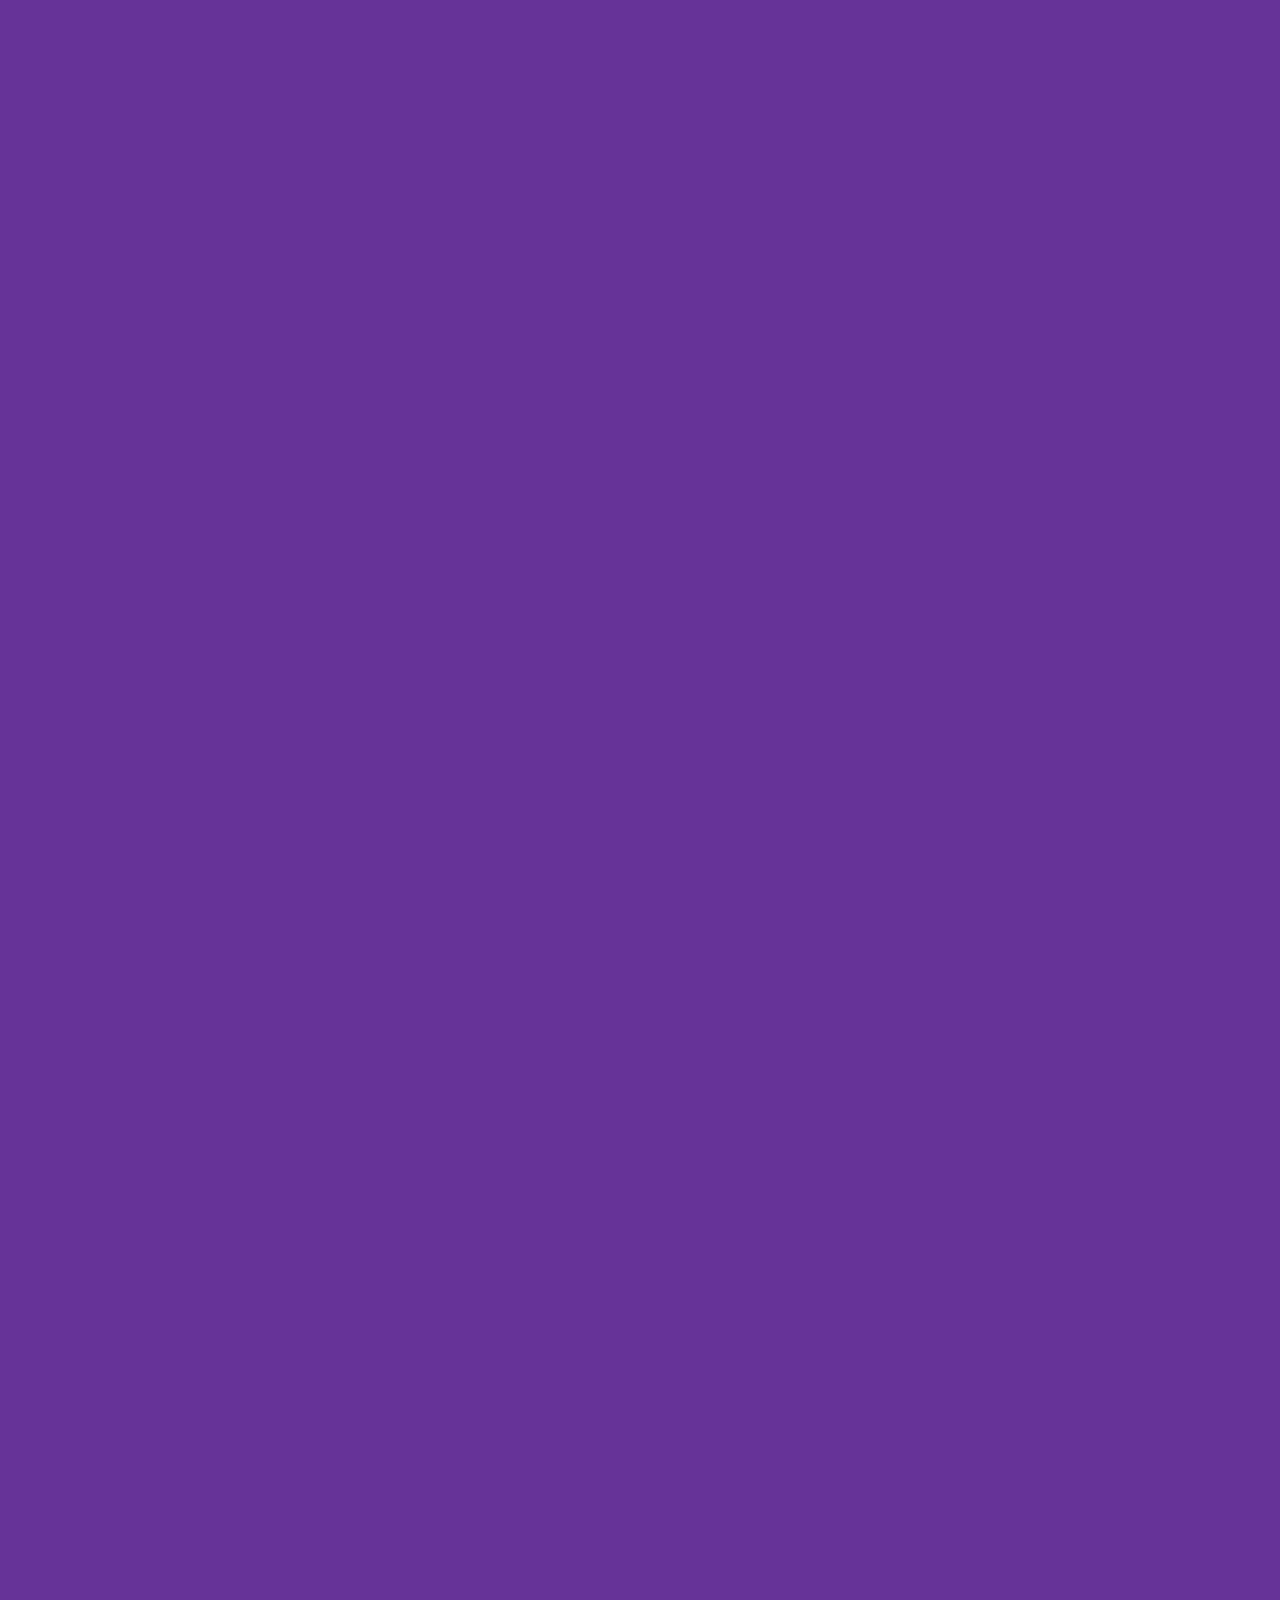
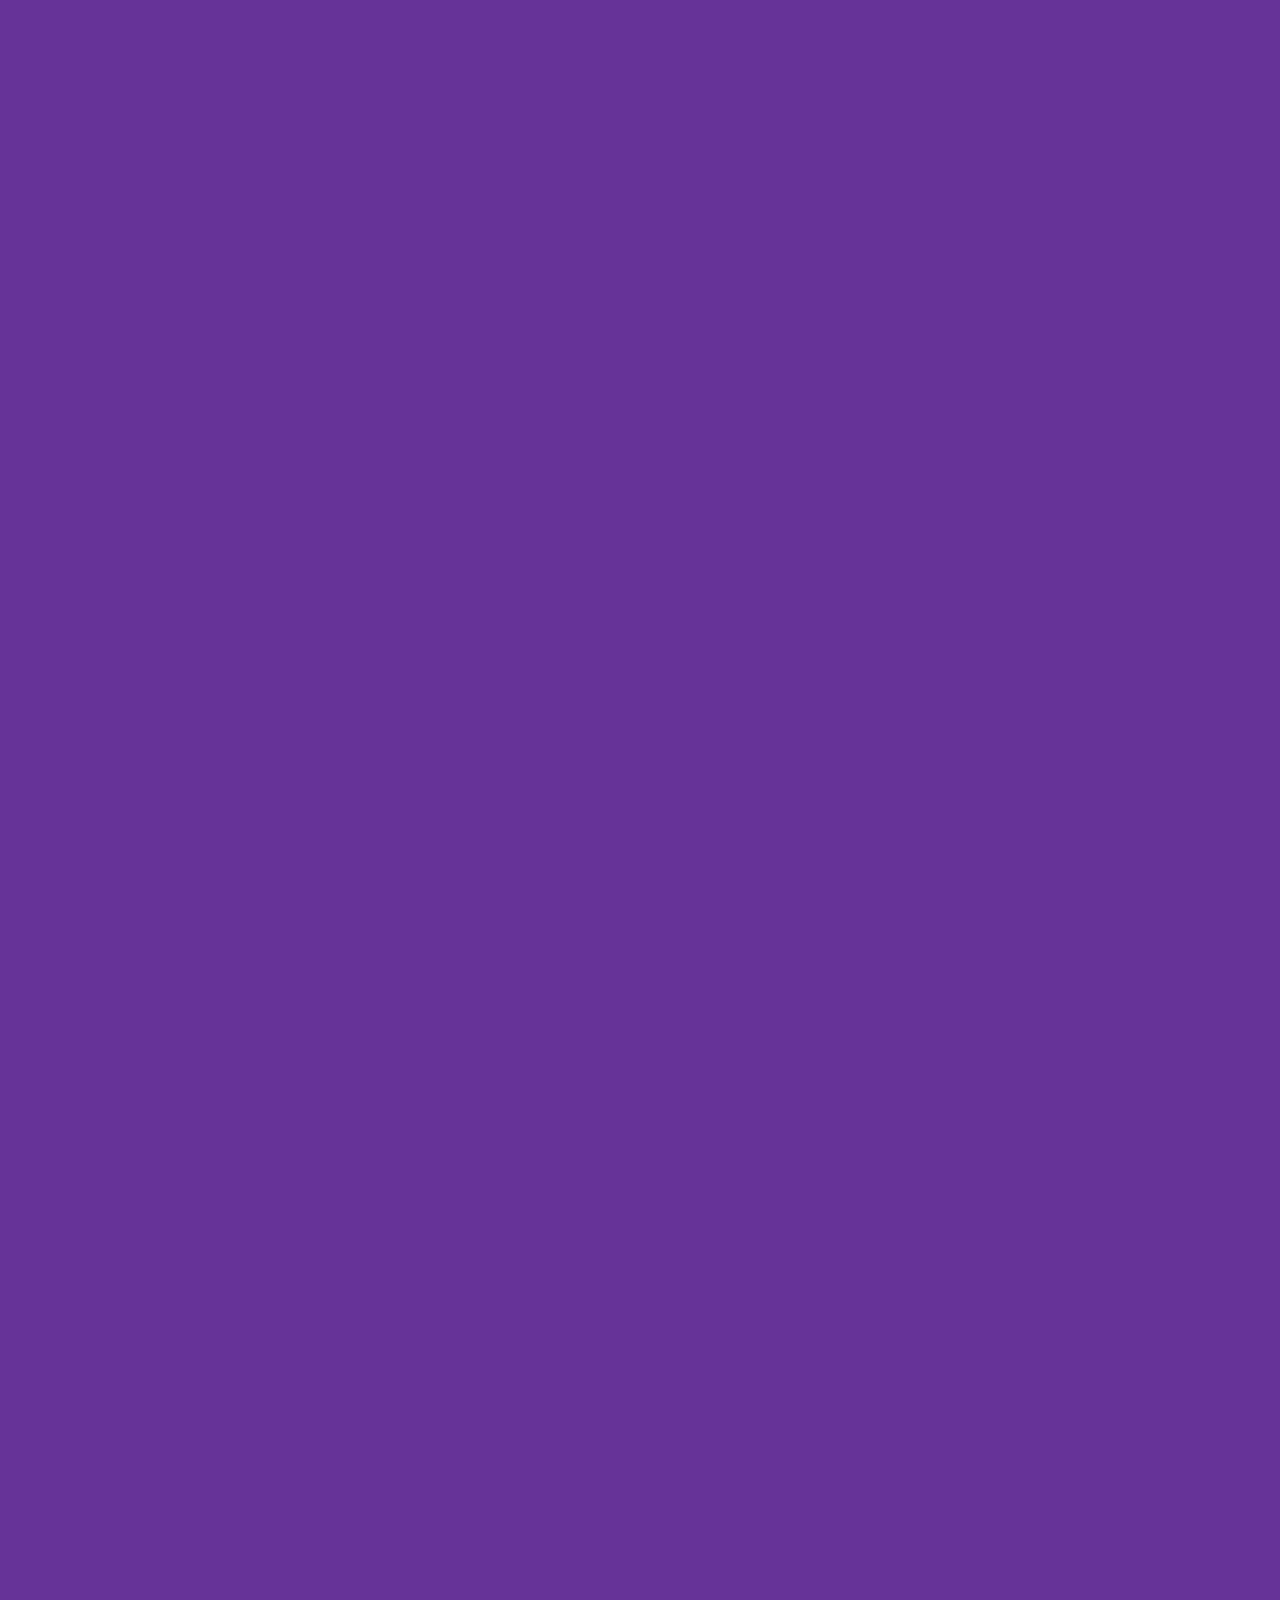
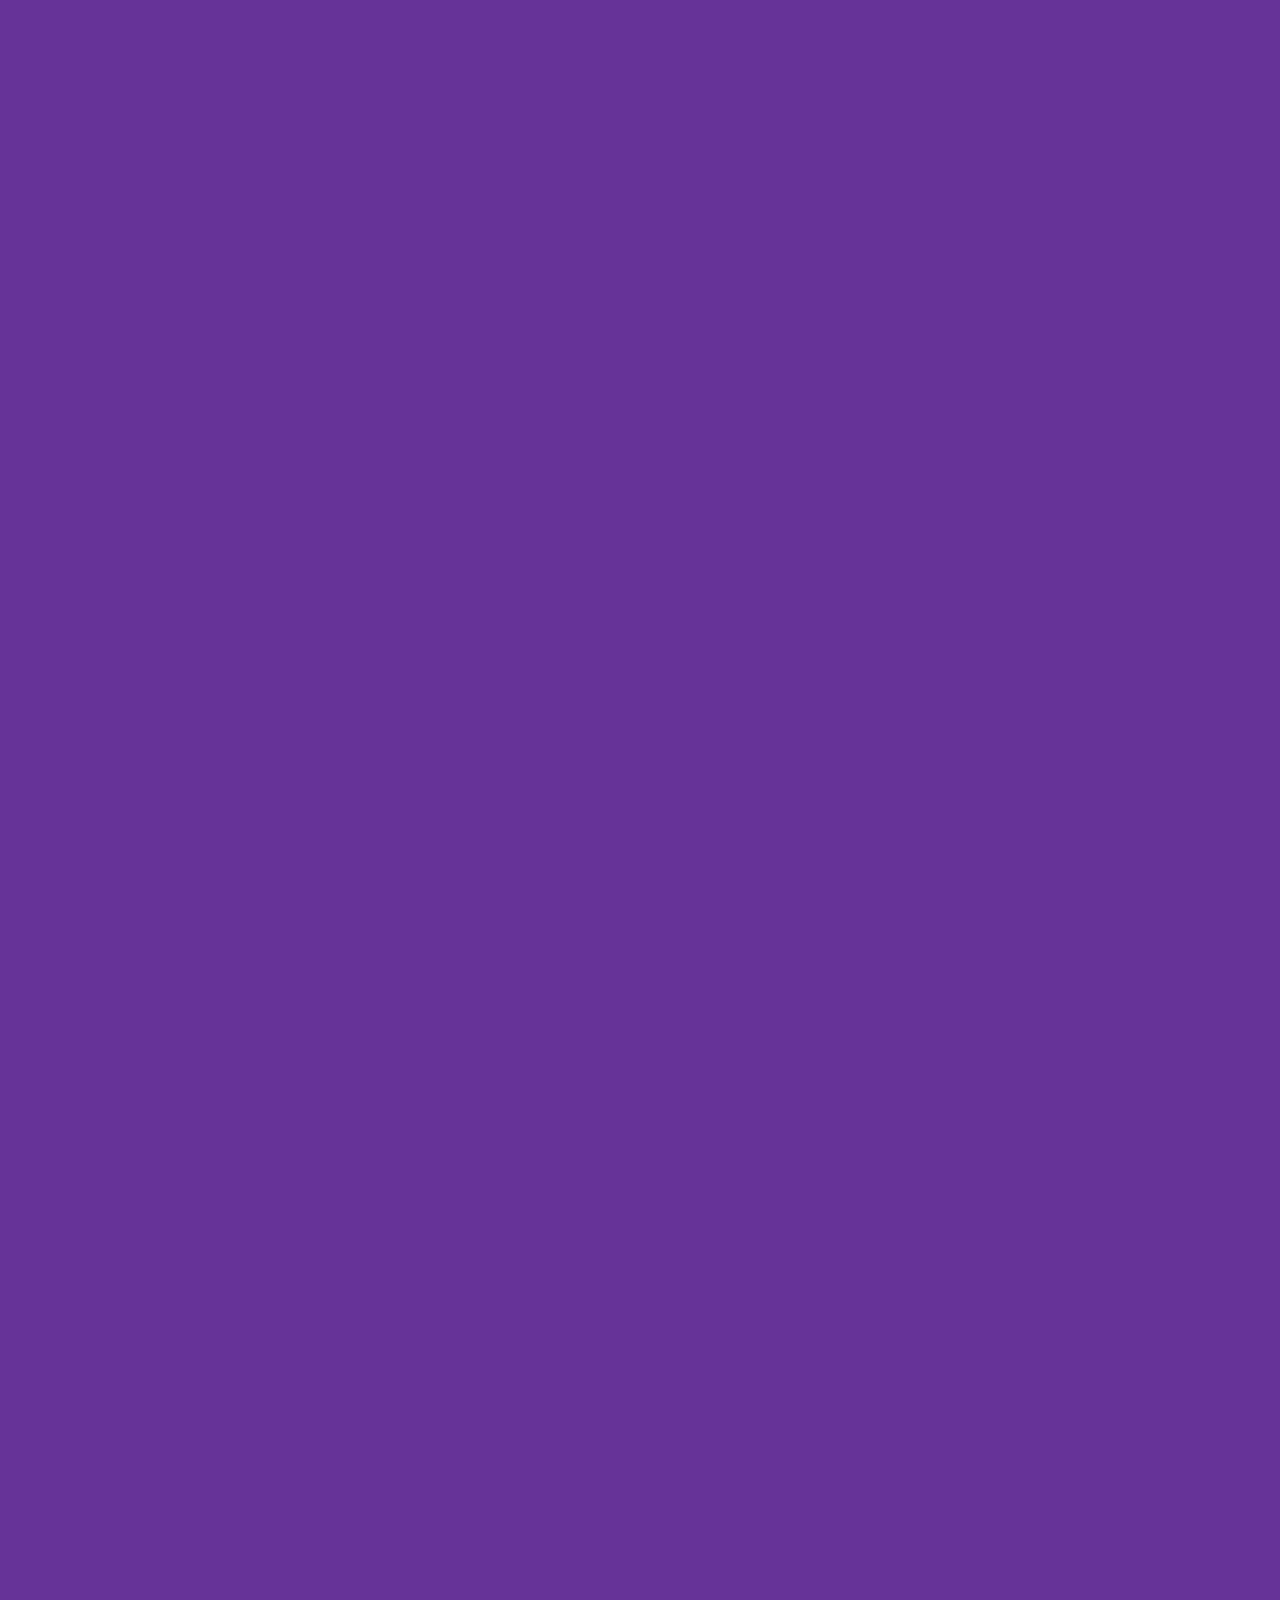
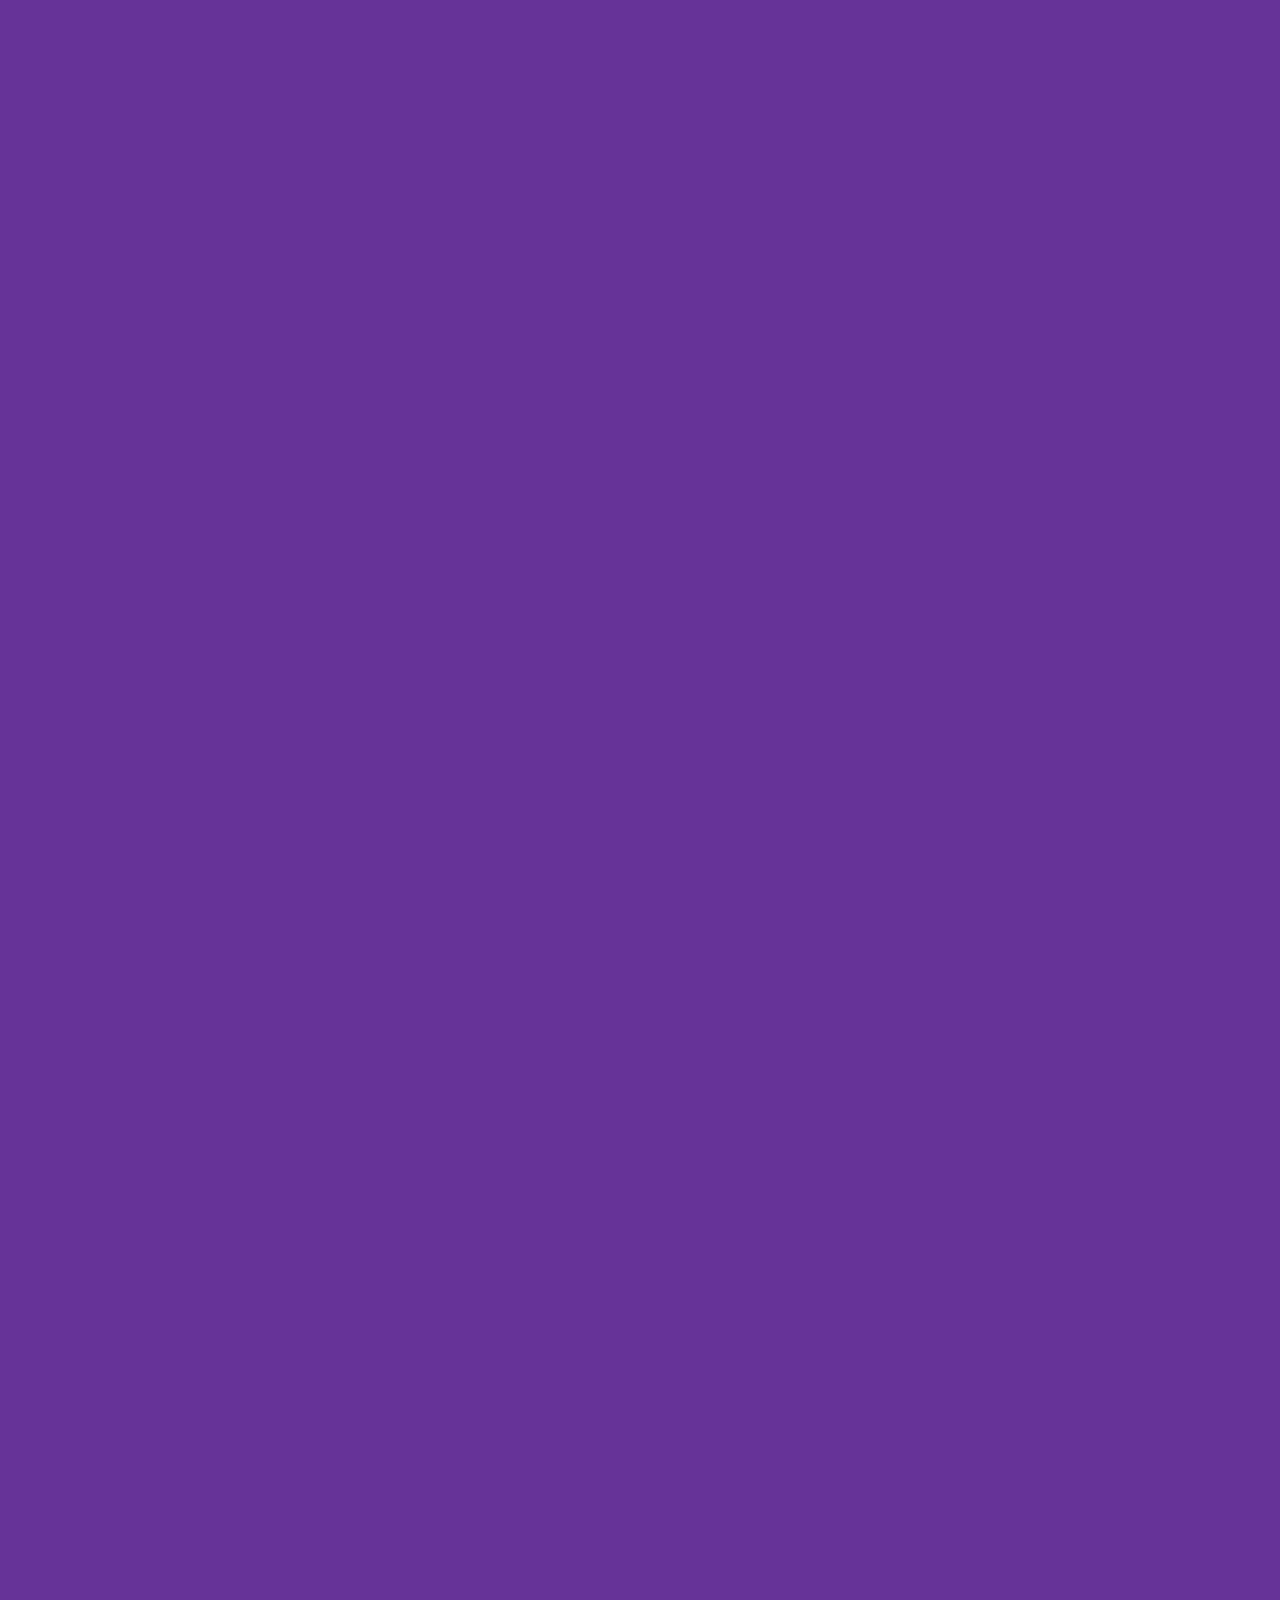
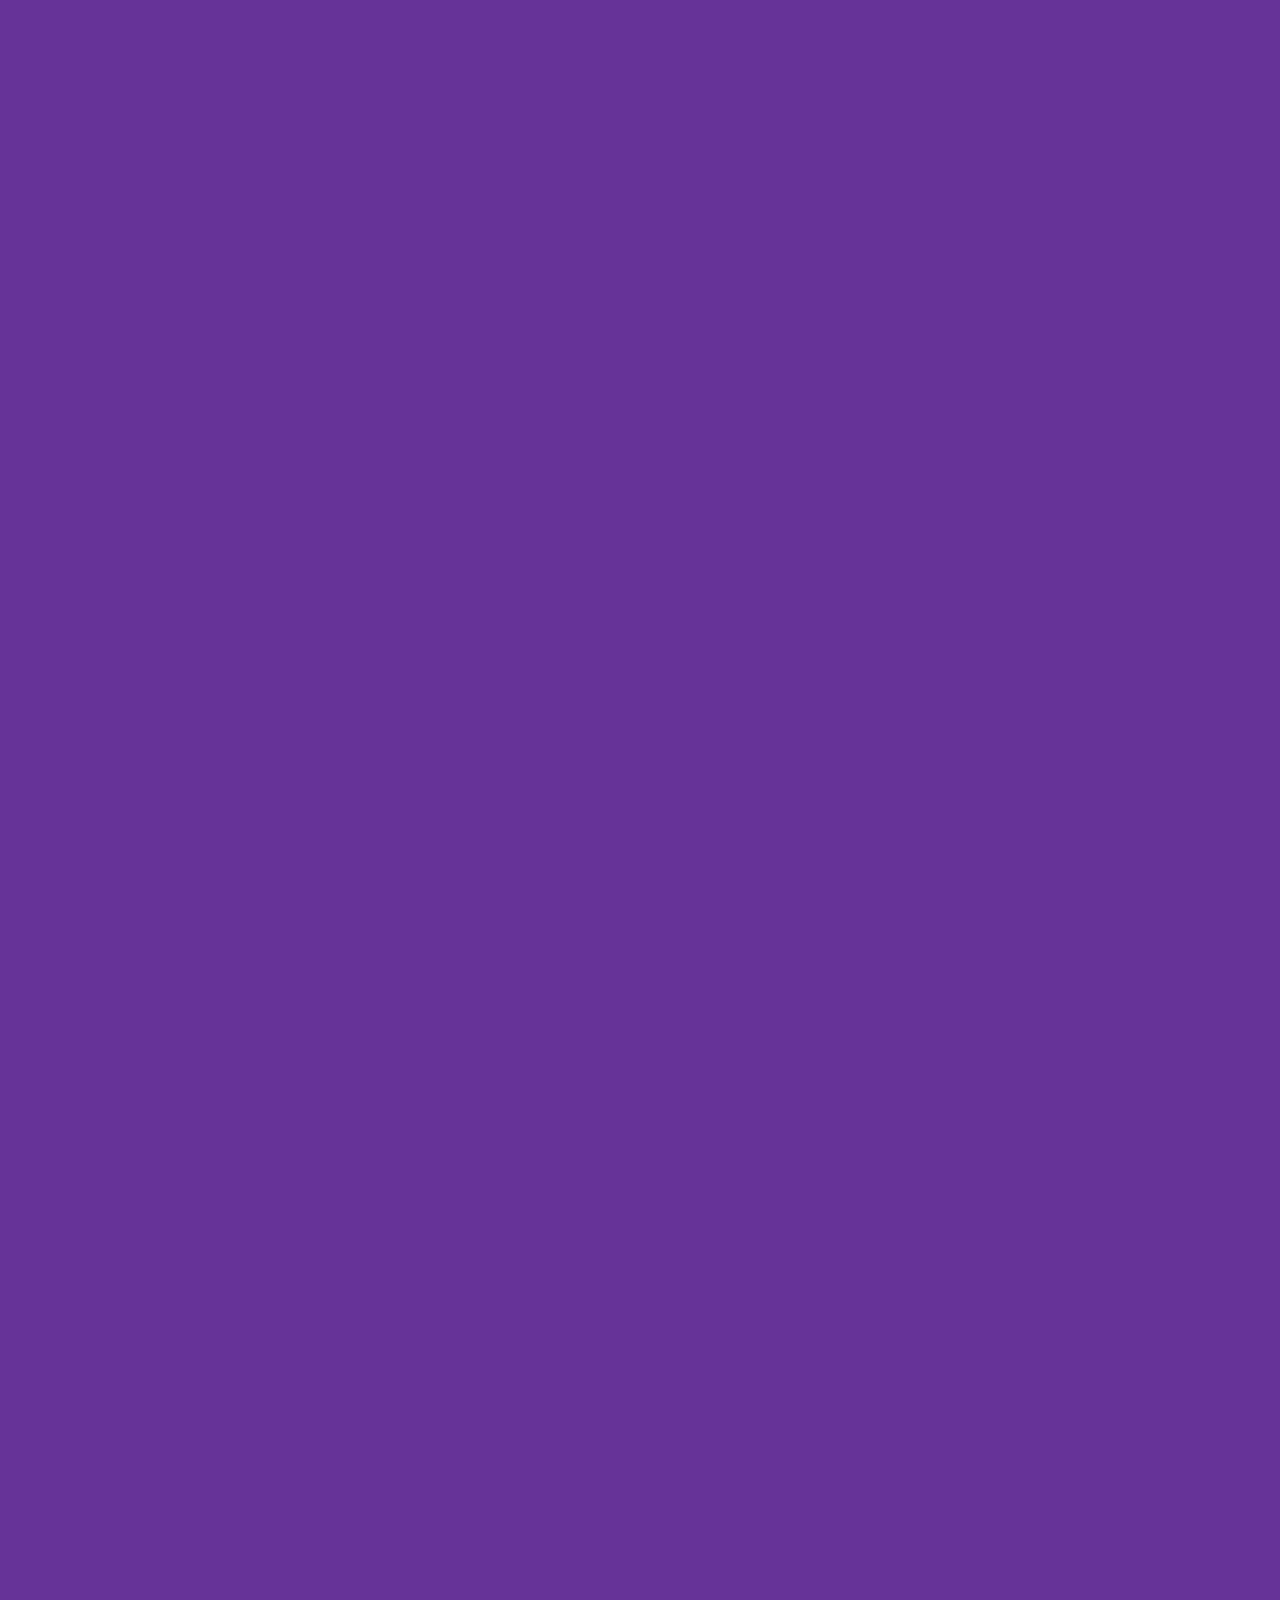
==== commit 45e89354: "Update index.html" ====
--- a/index.html
+++ b/index.html
@@ -7,9 +7,9 @@
     <link rel="stylesheet" href="sample.css">
 </head>
 <body>
-    <header style="width: 100%; z-index: 1;">
+    <header style="width: 100%">
             <div class="txt">
-                <h1>FOR MY USTHAD</h1>
+                <h3>FOR MY USTHAD</h3>
             </div>
     
         </div>
